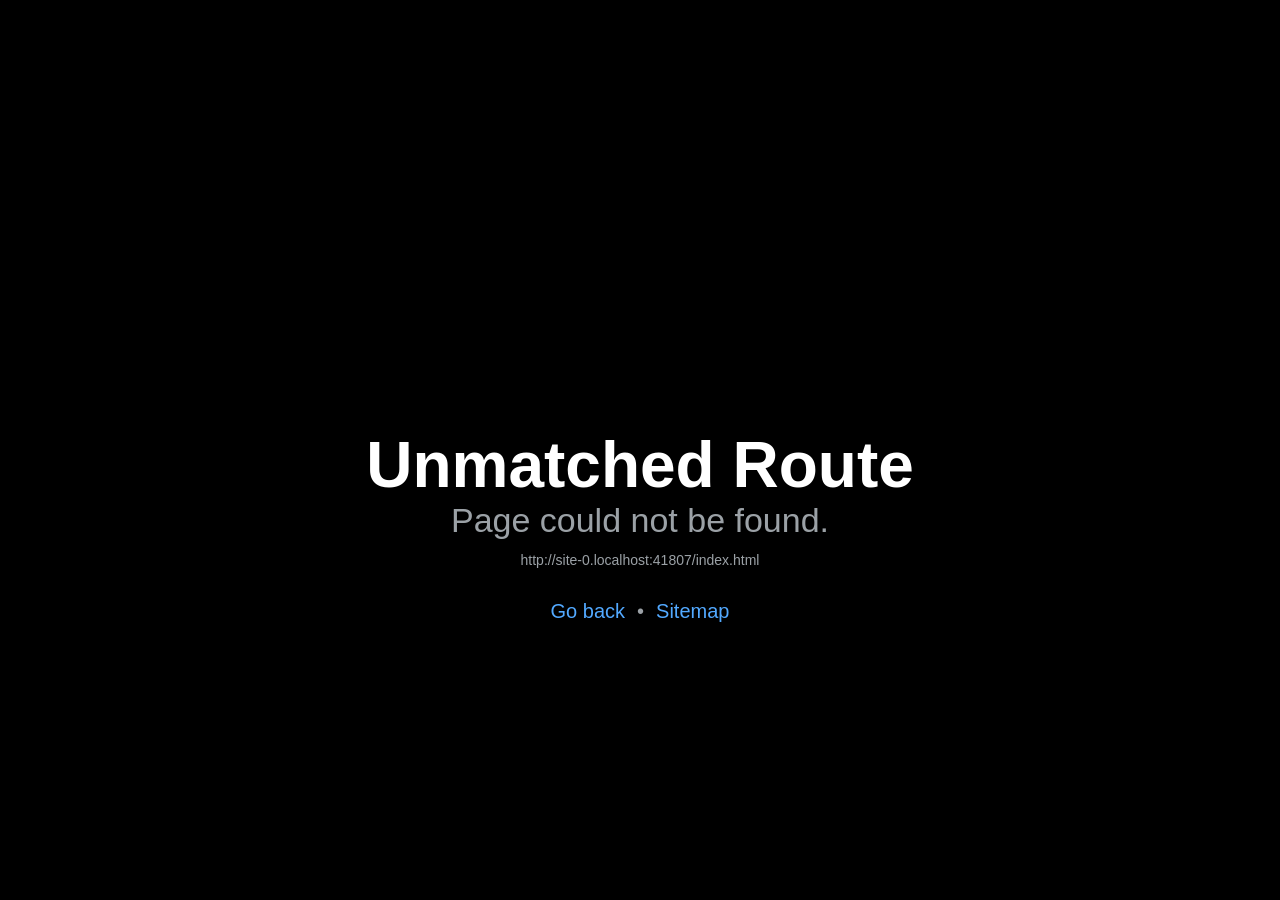
==== index.html @ dd610643 "Updates" ====
<!DOCTYPE html><html  lang="en"><head><title data-rh="true">Little Oak Childminding | Registered childminder in Dublin area</title><meta data-rh="true" name="description" content="Little Oak Childminding: nurturing childminding with clear routines, outdoor play, and open communication. Dublin area."/><meta data-rh="true" property="og:type" content="website"/><meta data-rh="true" property="og:title" content="Little Oak Childminding | Registered childminder in Dublin area"/><meta data-rh="true" property="og:description" content="Little Oak Childminding: nurturing childminding with clear routines, outdoor play, and open communication. Dublin area."/><meta data-rh="true" property="og:url" content="https://vaidehi-ram.github.io/vaidehi-ram/"/><meta data-rh="true" property="og:site_name" content="Little Oak Childminding"/><meta data-rh="true" name="twitter:card" content="summary_large_image"/><meta data-rh="true" name="twitter:title" content="Little Oak Childminding | Registered childminder in Dublin area"/><meta data-rh="true" name="twitter:description" content="Little Oak Childminding: nurturing childminding with clear routines, outdoor play, and open communication. Dublin area."/><link data-rh="true" rel="preconnect" href="https://fonts.googleapis.com"/><link data-rh="true" rel="preconnect" href="https://fonts.gstatic.com" crossOrigin="anonymous"/><link data-rh="true" href="https://fonts.googleapis.com/css2?family=Fraunces:ital,opsz,wght@0,9..144,500;0,9..144,600;0,9..144,700;1,9..144,400&amp;family=Plus+Jakarta+Sans:ital,wght@0,400;0,500;0,600;0,700;1,400&amp;display=swap" rel="stylesheet"/><link data-rh="true" rel="canonical" href="https://vaidehi-ram.github.io/vaidehi-ram/"/><meta charSet="utf-8"/><meta name="viewport" content="width=device-width, initial-scale=1, shrink-to-fit=no"/><meta http-equiv="X-UA-Compatible" content="IE=edge"/><style id="expo-reset">#root,body,html{height:100%}body{overflow:hidden}#root{display:flex}</style><style id="react-native-stylesheet">[stylesheet-group="0"]{}
body{margin:0;}
button::-moz-focus-inner,input::-moz-focus-inner{border:0;padding:0;}
html{-ms-text-size-adjust:100%;-webkit-text-size-adjust:100%;-webkit-tap-highlight-color:rgba(0,0,0,0);}
input::-webkit-search-cancel-button,input::-webkit-search-decoration,input::-webkit-search-results-button,input::-webkit-search-results-decoration{display:none;}
[stylesheet-group="1"]{}
.css-11aywtz{-moz-appearance:textfield;-webkit-appearance:none;background-color:rgba(0,0,0,0.00);border-bottom-left-radius:0px;border-bottom-right-radius:0px;border-top-left-radius:0px;border-top-right-radius:0px;border:0 solid black;box-sizing:border-box;font:14px -apple-system,BlinkMacSystemFont,"Segoe UI",Roboto,Helvetica,Arial,sans-serif;margin:0px;padding:0px;resize:none;}
.css-146c3p1{background-color:rgba(0,0,0,0.00);border:0 solid black;box-sizing:border-box;color:rgba(0,0,0,1.00);display:inline;font:14px -apple-system,BlinkMacSystemFont,"Segoe UI",Roboto,Helvetica,Arial,sans-serif;list-style:none;margin:0px;padding:0px;position:relative;text-align:start;text-decoration:none;white-space:pre-wrap;word-wrap:break-word;}
.css-1jxf684{background-color:rgba(0,0,0,0.00);border:0 solid black;box-sizing:border-box;color:inherit;display:inline;font:inherit;list-style:none;margin:0px;padding:0px;position:relative;text-align:inherit;text-decoration:none;white-space:inherit;word-wrap:break-word;}
.css-9pa8cd{bottom:0px;height:100%;left:0px;opacity:0;position:absolute;right:0px;top:0px;width:100%;z-index:-1;}
.css-g5y9jx{align-content:flex-start;align-items:stretch;background-color:rgba(0,0,0,0.00);border:0 solid black;box-sizing:border-box;display:flex;flex-basis:auto;flex-direction:column;flex-shrink:0;list-style:none;margin:0px;min-height:0px;min-width:0px;padding:0px;position:relative;text-decoration:none;z-index:0;}
[stylesheet-group="2"]{}
.r-11mg6pl{border-bottom-color:rgba(255,255,255,1.00);border-left-color:rgba(255,255,255,1.00);border-right-color:rgba(255,255,255,1.00);border-top-color:rgba(255,255,255,1.00);}
.r-13awgt0{flex:1;}
.r-1awa8pu{border-bottom-color:rgba(101,119,134,1.00);border-left-color:rgba(101,119,134,1.00);border-right-color:rgba(101,119,134,1.00);border-top-color:rgba(101,119,134,1.00);}
.r-1bq2mok{margin:3px;}
.r-1d4xg89{border-bottom-color:rgba(170,184,194,1.00);border-left-color:rgba(170,184,194,1.00);border-right-color:rgba(170,184,194,1.00);border-top-color:rgba(170,184,194,1.00);}
.r-1dzdj1l{border-bottom-left-radius:10px;border-bottom-right-radius:10px;border-top-left-radius:10px;border-top-right-radius:10px;}
.r-1f0042m{border-bottom-left-radius:5px;border-bottom-right-radius:5px;border-top-left-radius:5px;border-top-right-radius:5px;}
.r-1j16mh1{border-bottom-left-radius:100%;border-bottom-right-radius:100%;border-top-left-radius:100%;border-top-right-radius:100%;}
.r-1jkafct{border-bottom-left-radius:2px;border-bottom-right-radius:2px;border-top-left-radius:2px;border-top-right-radius:2px;}
.r-1jyn79y{border-bottom-color:rgba(0,150,136,1.00);border-left-color:rgba(0,150,136,1.00);border-right-color:rgba(0,150,136,1.00);border-top-color:rgba(0,150,136,1.00);}
.r-1pcd2l5{padding:20px;}
.r-1phboty{border-bottom-style:solid;border-left-style:solid;border-right-style:solid;border-top-style:solid;}
.r-1q9bdsx{border-bottom-left-radius:12px;border-bottom-right-radius:12px;border-top-left-radius:12px;border-top-right-radius:12px;}
.r-1qsk4np{overflow-x:clip;overflow-y:clip;}
.r-1rvyss1{border-bottom-color:rgba(255,255,255,0.20);border-left-color:rgba(255,255,255,0.20);border-right-color:rgba(255,255,255,0.20);border-top-color:rgba(255,255,255,0.20);}
.r-1sp51qo{padding:10px;}
.r-1udh08x{overflow-x:hidden;overflow-y:hidden;}
.r-1uu6nss{padding:5px;}
.r-1xfd6ze{border-bottom-left-radius:8px;border-bottom-right-radius:8px;border-top-left-radius:8px;border-top-right-radius:8px;}
.r-4a18lf{border-bottom-color:rgba(255,0,0,1.00);border-left-color:rgba(255,0,0,1.00);border-right-color:rgba(255,0,0,1.00);border-top-color:rgba(255,0,0,1.00);}
.r-60ke3l{border-bottom-color:rgba(0,128,0,1.00);border-left-color:rgba(0,128,0,1.00);border-right-color:rgba(0,128,0,1.00);border-top-color:rgba(0,128,0,1.00);}
.r-6t2glc{border-bottom-left-radius:40px;border-bottom-right-radius:40px;border-top-left-radius:40px;border-top-right-radius:40px;}
.r-9x6qib{border-bottom-color:rgba(204,214,221,1.00);border-left-color:rgba(204,214,221,1.00);border-right-color:rgba(204,214,221,1.00);border-top-color:rgba(204,214,221,1.00);}
.r-crgep1{margin:0px;}
.r-d045u9{border-bottom-width:2px;border-left-width:2px;border-right-width:2px;border-top-width:2px;}
.r-d23pfw{padding:24px;}
.r-edyy15{padding:8px;}
.r-fx7oqy{border-bottom-color:rgba(0,0,255,1.00);border-left-color:rgba(0,0,255,1.00);border-right-color:rgba(0,0,255,1.00);border-top-color:rgba(0,0,255,1.00);}
.r-krxsd3{display:-webkit-box;}
.r-rs99b7{border-bottom-width:1px;border-left-width:1px;border-right-width:1px;border-top-width:1px;}
.r-t60dpp{padding:0px;}
.r-wg31gx{border-bottom-color:rgba(49,53,56,1.00);border-left-color:rgba(49,53,56,1.00);border-right-color:rgba(49,53,56,1.00);border-top-color:rgba(49,53,56,1.00);}
.r-xoduu5{display:inline-flex;}
.r-ywje51{margin:auto;}
.r-z2wwpe{border-bottom-left-radius:4px;border-bottom-right-radius:4px;border-top-left-radius:4px;border-top-right-radius:4px;}
[stylesheet-group="2.1"]{}
.r-11f147o{padding-bottom:8px;padding-top:8px;}
.r-11gswi8{padding-left:3px;padding-right:3px;}
.r-17q4wm6{margin-left:5px;margin-right:5px;}
.r-184id4b{margin-bottom:12px;margin-top:12px;}
.r-1d7mnkm{padding-bottom:15px;padding-top:15px;}
.r-1e084wi{padding-left:0px;padding-right:0px;}
.r-1mmae3n{padding-bottom:12px;padding-top:12px;}
.r-1ntr0p{padding-left:5px;padding-right:5px;}
.r-1rsorjc{padding-left:36px;padding-right:36px;}
.r-1yd117h{padding-bottom:7px;padding-top:7px;}
.r-3o4zer{padding-left:12px;padding-right:12px;}
.r-cxgwc0{padding-left:24px;padding-right:24px;}
.r-f8sm7e{margin-left:auto;margin-right:auto;}
.r-is05cd{padding-left:8px;padding-right:8px;}
.r-jdiy1a{margin-left:11px;margin-right:11px;}
.r-jusfrs{margin-left:12px;margin-right:12px;}
.r-n5f61p{margin-bottom:3px;margin-top:3px;}
.r-n7gxbd{padding-left:4px;padding-right:4px;}
.r-u9wvl5{padding-left:20px;padding-right:20px;}
.r-ugi1tw{padding-left:5%;padding-right:5%;}
.r-w7s2jr{padding-bottom:16px;padding-top:16px;}
.r-ytbthy{padding-bottom:10px;padding-top:10px;}
[stylesheet-group="2.2"]{}
.r-10s2tm5{left:0%;}
.r-16o8guy{right:100%;}
.r-1a11zyx{margin-right:12px;}
.r-1cwvpvk{margin-left:12px;}
.r-1e97lx8{margin-right:3px;}
.r-1euzeng{padding-left:24px;}
.r-1g4tz6n{margin-right:-14.5px;}
.r-1h31txp{padding-right:16px;}
.r-1lhn9r{margin-left:-14.5px;}
.r-1sqnqi2{margin-left:3px;}
.r-1vl2501{padding-right:24px;}
.r-9mo606{margin-right:10px;}
.r-c59us2{left:-3px;}
.r-dqe1q{right:0%;}
.r-qb41rp{margin-right:5px;}
.r-rci37q{left:100%;}
.r-uhung1{margin-left:10px;}
.r-vpmibe{right:-3px;}
.r-w67my2{padding-left:16px;}
.r-wizibn{margin-left:5px;}
[stylesheet-group="3"]{}
.r-105ug2t{pointer-events:auto!important;}
.r-10ptun7{height:16px;}
.r-10v3vxq{transform:scaleX(-1);}
.r-10x49cs{font-size:10px;}
.r-10xqauy{padding-top:env(safe-area-inset-top);}
.r-11j9u27{visibility:hidden;}
.r-11mpjr4{background-color:rgba(223,223,223,1.00);}
.r-11udlyb{background-color:rgba(0,150,136,1.00);}
.r-11v9fek{min-width:180px;}
.r-11yh6sk{overflow-x:hidden;}
.r-12f6czt{top:17px;}
.r-12vffkv>* {pointer-events:auto;}
.r-12vffkv{pointer-events:none!important;}
.r-135wba7{line-height:24px;}
.r-13aq9py{animation-name:r-1iq689l;}
.r-13qz1uu{width:100%;}
.r-13tjlyg{transition-duration:0.1s;}
.r-1472mwg{height:24px;}
.r-14gqq1x{margin-top:4px;}
.r-14lw9ot{background-color:rgba(255,255,255,1.00);}
.r-14sbq61{background-color:rgba(33,150,243,1.00);}
.r-150rngu{-webkit-overflow-scrolling:touch;}
.r-16y2uox{flex-grow:1;}
.r-173mn98{align-self:flex-end;}
.r-173mzie{transform:scaleY(-1);}
.r-1777fci{justify-content:center;}
.r-17bb2tj{animation-duration:0.75s;}
.r-17leim2{background-repeat:repeat;}
.r-17s6mgv{justify-content:flex-end;}
.r-17tb59b{opacity:0.7;}
.r-17tloay{opacity:0.6;}
.r-17u3ijr{background-color:rgba(155,161,166,0.27);}
.r-184en5c{z-index:1;}
.r-18nhz7w{top:-3px;}
.r-18u1ve8{color:rgba(255,255,255,0.40);}
.r-18u37iz{flex-direction:row;}
.r-19oahor{font-size:64px;}
.r-19wmn03{width:20px;}
.r-19z077z{touch-action:none;}
.r-1a2p6p6{-webkit-text-decoration-style:solid;text-decoration-style:solid;}
.r-1abnn5w{animation-play-state:paused;}
.r-1acpoxo{width:36px;}
.r-1aiqnjv{font-family:monospace,monospace;}
.r-1aockid{width:40px;}
.r-1awozwy{align-items:center;}
.r-1ay1djp{animation-duration:1s;}
.r-1b43r93{font-size:14px;}
.r-1c6unfx{forced-color-adjust:none;}
.r-1c85bru{width:270px;}
.r-1cmwbt1{gap:8px;}
.r-1d2f490{left:0px;}
.r-1d5kdc7{flex-direction:column-reverse;}
.r-1ddef8g{-webkit-text-decoration-line:underline;text-decoration-line:underline;}
.r-1dernwh{height:70%;}
.r-1ei5mc7{cursor:inherit;}
.r-1enofrn{font-size:12px;}
.r-1euycsn{flex-direction:row-reverse;}
.r-1ewcgjf{box-shadow:0px 1px 3px rgba(0,0,0,0.5);}
.r-1ff274t{text-align:right;}
.r-1ffj0ar{background-color:rgba(0,0,0,0.40);}
.r-1g80hic{opacity:0.8;}
.r-1ge9hsw{max-width:960px;}
.r-1ghxqbu{font-variant:tabular-nums;}
.r-1h0z5md{justify-content:flex-start;}
.r-1h2t8mc{width:0px;}
.r-1habvwh{align-items:flex-start;}
.r-1i10wst{font-size:18px;}
.r-1i6wzkk{-moz-transition-property:opacity;-webkit-transition-property:opacity;transition-property:opacity;}
.r-1i71y14{gap:14px;}
.r-1ikidpy{letter-spacing:0.5px;}
.r-1iln25a{word-wrap:normal;}
.r-1inkyih{font-size:17px;}
.r-1iusvr4{flex-basis:0px;}
.r-1janqcz{width:16px;}
.r-1jkjb{margin-left:8px;}
.r-1kb76zh{margin-right:8px;}
.r-1kfrs79{font-weight:600;}
.r-1kihuf0{align-self:center;}
.r-1ld3bg{top:-4px;}
.r-1ldzwu0{animation-timing-function:linear;}
.r-1loqt21{cursor:pointer;}
.r-1mlwlqe{flex-basis:auto;}
.r-1mrlafo{background-position:0;}
.r-1muvv40{animation-iteration-count:infinite;}
.r-1niwhzg{background-color:rgba(0,0,0,0.00);}
.r-1nlw0im{bottom:8px;}
.r-1no09lo{margin-top:28px;}
.r-1nxhmzv{margin-bottom:28px;}
.r-1ny4l3l{outline-style:none;}
.r-1ocf4r9{scroll-snap-type:y mandatory;}
.r-1onu96p{border-curve:continuous;}
.r-1oszu61{align-items:stretch;}
.r-1otgn73{touch-action:manipulation;}
.r-1p0dtai{bottom:0px;}
.r-1pi2tsx{height:100%;}
.r-1pm8pkb{font-family:Courier;}
.r-1qd0xha{font-family:-apple-system,BlinkMacSystemFont,"Segoe UI",Roboto,Helvetica,Arial,sans-serif;}
.r-1qulhi1{animation-name:r-1pzkwqh;}
.r-1r4fvd0{color:rgba(82,169,255,1.00);}
.r-1r74h94{left:8px;}
.r-1r8g8re{height:36px;}
.r-1rnoaur{overflow-y:auto;}
.r-1sg8ghl{z-index:1000;}
.r-1ssbvtb{gap:12px;}
.r-1sxrcry{background-size:auto;}
.r-1udbk01{text-overflow:ellipsis;}
.r-1ui5ee8{font-size:32px;}
.r-1vr29t4{font-weight:800;}
.r-1w2pmg{height:0px;}
.r-1w6e6rj{flex-wrap:wrap;}
.r-1wbh5a2{flex-shrink:1;}
.r-1wtj0ep{justify-content:space-between;}
.r-1wyyakw{z-index:-1;}
.r-1xcajam{position:fixed;}
.r-1xnzce8{-moz-user-select:text;-webkit-user-select:text;user-select:text;}
.r-1xpsq9i{box-shadow:0px 3px 3px rgba(0, 0, 0, 0.33);}
.r-1xzupcd{width:13px;}
.r-1yef0xd{animation-name:r-11cv4x;}
.r-2eszeu::-webkit-scrollbar{display:none}
.r-2eszeu{scrollbar-width:none;}
.r-30o5oe{-moz-appearance:none;-ms-appearance:none;-webkit-appearance:none;appearance:none;}
.r-356f0p{letter-spacing:0.35px;}
.r-3mc0re{right:8px;}
.r-3s2u2q{white-space:nowrap;}
.r-417010{z-index:0;}
.r-4gszlv{background-size:cover;}
.r-4v7adb{height:5px;}
.r-5oul0u{margin-bottom:8px;}
.r-60vfwk{min-width:1px;}
.r-633pao>* {pointer-events:none;}
.r-633pao{pointer-events:none!important;}
.r-6dt33c{opacity:1;}
.r-6gpygo{margin-bottom:12px;}
.r-6taxm2:-ms-input-placeholder{color:var(--placeholderTextColor);opacity:1;}
.r-6taxm2::-moz-placeholder{color:var(--placeholderTextColor);opacity:1;}
.r-6taxm2::-webkit-input-placeholder{color:var(--placeholderTextColor);opacity:1;}
.r-6taxm2::placeholder{color:var(--placeholderTextColor);opacity:1;}
.r-726pan{width:31px;}
.r-76blku{height:21px;}
.r-7cikom{font-size:inherit;}
.r-7q8q6z{cursor:default;}
.r-8akbws{-webkit-box-orient:vertical;}
.r-8ay8q1{letter-spacing:0.1px;}
.r-97e31f{padding-bottom:env(safe-area-inset-bottom);}
.r-9daxd3{animation-duration:250ms;}
.r-adyw6z{font-size:20px;}
.r-agouwx{transform:translateZ(0);}
.r-ah5dr5>* {pointer-events:none;}
.r-ah5dr5{pointer-events:auto!important;}
.r-aruset{font-weight:200;}
.r-bi4vy9{transform:translateY(100%);}
.r-bt1l66{min-height:20px;}
.r-buy8e9{overflow-y:hidden;}
.r-bv2aro{padding-left:env(safe-area-inset-left);}
.r-c68hjy{color:rgba(161,161,161,1.00);}
.r-cpa5s6{scroll-snap-align:start;}
.r-cqee49{color:rgba(0,0,0,1.00);}
.r-dkge59{background-color:rgba(170,184,194,1.00);}
.r-dnmrzs{max-width:100%;}
.r-eafdt9{transition-duration:0.15s;}
.r-ebwn4k{animation-name:r-q67da2;}
.r-ehq7j7{background-size:contain;}
.r-eqz5dr{flex-direction:column;}
.r-eu3ka{height:40px;}
.r-fdjqy7{text-align:left;}
.r-g3mlsw{animation-name:r-t2lo5v;}
.r-ghxds0{transform:translateY(0%);}
.r-gtdqiz{position:-webkit-sticky;position:sticky;}
.r-h0d30l{height:28px;}
.r-hxflta{padding-right:env(safe-area-inset-right);}
.r-icoktb{opacity:0.5;}
.r-ipm5af{top:0px;}
.r-jwli3a{color:rgba(255,255,255,1.00);}
.r-k200y{align-self:flex-start;}
.r-kemksi{background-color:rgba(0,0,0,1.00);}
.r-kizejy{color:rgba(155,161,166,1.00);}
.r-knv0ih{margin-top:8px;}
.r-leqjx2{animation-timing-function:cubic-bezier(0.215, 0.61, 0.355, 1);}
.r-lltvgl{overflow-x:auto;}
.r-lpb231{height:168px;}
.r-lrsllp{width:24px;}
.r-lrvibr{-moz-user-select:none;-webkit-user-select:none;user-select:none;}
.r-majxgm{font-weight:500;}
.r-mfh4gg{scroll-snap-type:x mandatory;}
.r-mhe3cw{z-index:10;}
.r-mro3nb{background-color:rgba(21,23,24,1.00);}
.r-n6v787{font-size:13px;}
.r-o4n3w5{width:23px;}
.r-orgf3d{opacity:0;}
.r-q4m81j{text-align:center;}
.r-qfi6ny{top:30000px;}
.r-qklmqi{border-bottom-width:1px;}
.r-qn3fzs{padding-bottom:24px;}
.r-rjixqe{line-height:20px;}
.r-rs94m5{background-image:url("[data-uri]");}
.r-s62m2j{animation-timing-function:cubic-bezier(0.47, 0, 0.745, 0.715);}
.r-sfbmgh{z-index:9999;}
.r-so7y2g{line-height:64px;}
.r-tsynxw{text-transform:uppercase;}
.r-u6sd8q{background-repeat:no-repeat;}
.r-u8s1d{position:absolute;}
.r-u92y06{background-color:rgba(255,165,0,1.00);}
.r-ubezar{font-size:16px;}
.r-uho16t{font-size:34px;}
.r-vacyoi{padding-bottom:64px;}
.r-van48c{caret-color:transparent;}
.r-vboj7i{top:-7px;}
.r-vvn4in{background-position:center;}
.r-vw2c0b{font-weight:bold;}
.r-wfqgy4{transition-duration:100ms;}
.r-ws9h79{left:4px;}
.r-x11e5r{font-family:SFMono-Regular, Menlo, Monaco, Consolas, "Liberation Mono", "Courier New", monospace;}
.r-x3cy2q{background-size:100% 100%;}
.r-xx3c9p{animation-name:r-imtty0;}
.r-y7v2we{background-color:rgba(32,36,37,1.00);}
.r-z80fyv{height:20px;}
.r-zchlnj{right:0px;}
.r-zz5t5d{font-size:28px;}
@-webkit-keyframes r-11cv4x{0%{transform:rotate(0deg);}100%{transform:rotate(360deg);}}
@-webkit-keyframes r-1iq689l{0%{transform:translateY(0%);}100%{transform:translateY(100%);}}
@-webkit-keyframes r-1pzkwqh{0%{transform:translateY(100%);}100%{transform:translateY(0%);}}
@-webkit-keyframes r-imtty0{0%{opacity:0;}100%{opacity:1;}}
@-webkit-keyframes r-q67da2{0%{transform:translateX(-100%);}100%{transform:translateX(400%);}}
@-webkit-keyframes r-t2lo5v{0%{opacity:1;}100%{opacity:0;}}
@keyframes r-11cv4x{0%{transform:rotate(0deg);}100%{transform:rotate(360deg);}}
@keyframes r-1iq689l{0%{transform:translateY(0%);}100%{transform:translateY(100%);}}
@keyframes r-1pzkwqh{0%{transform:translateY(100%);}100%{transform:translateY(0%);}}
@keyframes r-imtty0{0%{opacity:0;}100%{opacity:1;}}
@keyframes r-q67da2{0%{transform:translateX(-100%);}100%{transform:translateX(400%);}}
@keyframes r-t2lo5v{0%{opacity:1;}100%{opacity:0;}}</style><script type="module">globalThis.__EXPO_ROUTER_HYDRATE__=true;</script><link rel="preload" href="/_expo/static/css/web-e93a62e540fe90e5c963449902acff8a.css" as="style"><link rel="stylesheet" href="/_expo/static/css/web-e93a62e540fe90e5c963449902acff8a.css"><link rel="icon" href="/favicon.ico" /></head><body><div id="root"><div class="css-g5y9jx r-13awgt0"><!--$--><div class="css-g5y9jx r-13awgt0"><div style="position:absolute;left:0;right:0;top:0;bottom:0;pointer-events:none;visibility:hidden"></div><div class="css-g5y9jx r-13awgt0"><div class="css-g5y9jx r-13awgt0 r-1p0dtai r-1d2f490 r-u8s1d r-zchlnj r-ipm5af" style="background-color:rgba(242,242,242,1.00);display:flex"><div class="css-g5y9jx r-13awgt0"><div class="css-g5y9jx r-13awgt0"><!--$--><div class="css-g5y9jx from-sunshine/10 via-cream to-babySky/15 min-h-full flex-1 bg-gradient-to-b"><div class="css-g5y9jx r-150rngu r-eqz5dr r-16y2uox r-1wbh5a2 r-11yh6sk r-1rnoaur r-agouwx flex-1"><div class="css-g5y9jx" style="flex-grow:1"><div class="css-g5y9jx w-full"><div class="css-g5y9jx h-2.5 w-full flex-row"><div class="css-g5y9jx bg-sunshine flex-1"></div><div class="css-g5y9jx bg-crayonCoral flex-1"></div><div class="css-g5y9jx bg-babySky flex-1"></div><div class="css-g5y9jx bg-crayonLilac flex-1"></div><div class="css-g5y9jx bg-crayonGrass flex-1"></div><div class="css-g5y9jx bg-crayonPink flex-1"></div></div><div class="css-g5y9jx border-babySky/30 flex-row items-center justify-center gap-3 border-b bg-cream px-3 py-1.5"><div dir="auto" class="css-146c3p1 text-sm">🧸</div><div dir="auto" class="css-146c3p1 font-body text-ink-600 text-xs font-semibold tracking-wide">Little learners welcome here</div><div dir="auto" class="css-146c3p1 text-sm">🌈</div></div></div><div class="css-g5y9jx relative overflow-hidden from-blush-50 via-cream to-babySky/15 bg-gradient-to-b pb-16 pt-10 md:pb-24 md:pt-14"><div class="css-g5y9jx pointer-events-none absolute inset-0"><div class="css-g5y9jx bg-sunshine/30 absolute -right-24 -top-32 h-80 w-80 rounded-full blur-3xl"></div><div class="css-g5y9jx bg-crayonLilac/35 absolute -bottom-32 -left-28 h-80 w-80 rounded-full blur-3xl"></div><div class="css-g5y9jx bg-babySky/40 absolute bottom-20 right-[8%] h-56 w-56 rounded-full blur-2xl md:right-[18%]"></div><div class="css-g5y9jx bg-crayonPink/25 absolute left-[20%] top-24 h-24 w-24 rounded-full md:left-[28%]"></div></div><div class="css-g5y9jx relative z-10 mx-auto w-full max-w-6xl flex-col px-5 md:flex-row md:items-center md:gap-14 md:px-10"><div class="css-g5y9jx flex-1"><div class="css-g5y9jx mb-4 flex-row flex-wrap items-center gap-2 self-start"><div class="css-g5y9jx border-sunshine/60 bg-white/95 rounded-full border-2 px-4 py-2 shadow-lift"><div dir="auto" class="css-146c3p1 font-body text-crayonCoral text-xs font-bold uppercase tracking-[0.2em]">Little Oak Childminding</div></div><div dir="auto" class="css-146c3p1 text-lg">🌳</div></div><div dir="auto" class="css-146c3p1 font-body text-ink-700 mb-4 text-lg font-medium italic leading-snug md:text-xl">“<!-- -->Warm, reliable care in a home-from-home setting<!-- -->”</div><div dir="auto" class="css-146c3p1 font-display text-ink-900 mb-2 text-[2.4rem] font-bold leading-[1.05] tracking-tight md:text-5xl lg:text-[3.4rem]"><span class="css-1jxf684 text-ink-900">Calm, </span><span class="css-1jxf684 text-crayonCoral">joyful</span><span class="css-1jxf684 text-ink-900"> days for </span><span class="css-1jxf684 text-babySky">little</span><span class="css-1jxf684 text-ink-900"> </span><span class="css-1jxf684 text-sage-deep">learners</span></div><div class="css-g5y9jx mb-7 mt-3 max-w-xl flex-row flex-wrap gap-2"><div class="css-g5y9jx bg-sunshine/45 border-sunshine/80 rounded-xl border px-3 py-1.5"><div dir="auto" class="css-146c3p1 font-body text-ink-900 text-xs font-bold">🏠 Home setting</div></div><div class="css-g5y9jx bg-crayonGrass/35 border-crayonGrass rounded-xl border px-3 py-1.5"><div dir="auto" class="css-146c3p1 font-body text-ink-900 text-xs font-bold">🎨 Play-led days</div></div></div><div dir="auto" class="css-146c3p1 font-body text-ink-700 mb-9 max-w-xl text-base leading-relaxed md:text-lg">Home-based childminding with gentle structure, outdoor play, and partnership with families. Spaces limited—say hello to check availability.</div><div class="css-g5y9jx flex-col gap-3 self-start"><button role="button" tabindex="0" class="css-g5y9jx r-1loqt21 r-1otgn73 border-ink-900/10 rounded-2xl border-b-4 border-b-crayonCoral bg-crayonCoral px-9 py-4 shadow-playful active:opacity-90 web:transition-transform web:hover:scale-[1.02]" type="button"><div dir="auto" class="css-146c3p1 font-body text-center text-base font-bold text-white">Contact me</div></button><div dir="auto" class="css-146c3p1 font-body text-ink-500 max-w-xs pl-1 text-sm">Usually replies within one business day</div></div></div><div class="css-g5y9jx relative mt-14 hidden min-h-[400px] w-full flex-1 md:mt-0 md:flex"><div class="css-g5y9jx border-sunshine/50 from-sunshine/40 to-crayonPink/30 shadow-playful absolute right-2 top-8 z-0 h-40 w-40 rotate-6 rounded-3xl border-4 border-dashed bg-gradient-to-br md:right-12 md:top-10"></div><div class="css-g5y9jx border-crayonCoral/30 from-white to-babySky/15 shadow-card absolute right-0 top-6 z-20 w-[92%] rounded-[2rem] border-2 bg-white/95 p-7 shadow-lift backdrop-blur-xl web:hover:-translate-y-1 web:transition-transform web:duration-300 md:top-10 md:w-[85%]"><div dir="auto" class="css-146c3p1 mb-3 text-4xl">🏠</div><div dir="auto" class="css-146c3p1 font-display text-ink-900 mb-2 text-xl font-bold">Snug as a bug</div><div dir="auto" class="css-146c3p1 font-body text-ink-700 text-sm leading-relaxed">A calm home rhythm: snacks, stories, cosy corners, and room to zoom around when energy is high.</div><div class="css-g5y9jx bg-crayonGrass/40 border-crayonGrass mt-5 flex-row flex-wrap gap-2 self-start rounded-2xl border px-3 py-2.5"><div dir="auto" class="css-146c3p1 text-base">🧺</div><div dir="auto" class="css-146c3p1 font-body text-ink-900 text-xs font-bold">Messy play welcome · easy wash-down floors</div></div></div><div class="css-g5y9jx border-sunshine bg-sunshine/90 absolute bottom-4 left-0 z-10 w-[62%] rounded-2xl border-4 border-white p-4 shadow-card web:hover:-translate-y-0.5 web:transition-transform md:bottom-8"><div dir="auto" class="css-146c3p1 font-body text-ink-900 text-[11px] font-bold uppercase tracking-[0.2em]">Vibe check</div><div dir="auto" class="css-146c3p1 font-display text-ink-900 mt-1.5 text-lg font-bold">Happy, fed &amp; tucked-in calm</div></div></div></div></div><div class="css-g5y9jx relative z-20 -mt-6 px-5 pb-2 md:-mt-8 md:px-10"><div class="css-g5y9jx pointer-events-none absolute -left-6 top-1/3 h-24 w-24 rounded-full bg-crayonCoral/25 blur-2xl"></div><div class="css-g5y9jx pointer-events-none absolute -right-4 bottom-8 h-20 w-20 rounded-full bg-babySky/40 blur-2xl"></div><div class="css-g5y9jx border-sunshine/70 shadow-playful mx-auto max-w-6xl overflow-hidden rounded-[2rem] border-4 bg-white shadow-card md:rounded-[2.5rem]"><div class="css-g5y9jx from-sunshine/25 via-babySky/20 to-crayonLilac/25 border-b border-white/50 bg-gradient-to-br px-5 py-7 md:flex-row md:items-center md:gap-12 md:px-12 md:py-10"><div class="css-g5y9jx mb-8 items-center md:mb-0 md:w-[260px] md:shrink-0 md:items-center"><div class="css-g5y9jx items-center "><div class="css-g5y9jx rounded-[2rem] border-b-4 border-l-4 border-r-4 border-t-4 border-b-crayonGrass border-l-crayonPink border-r-babySky border-t-sunshine bg-white p-1.5 shadow-playful"><div class="css-g5y9jx overflow-hidden rounded-3xl bg-white" style="width:220px;height:220px"><div data-expoimage="true" class="css-g5y9jx" style="overflow-x:hidden;overflow-y:hidden;width:220px;height:220px"></div></div></div><div dir="auto" class="css-146c3p1 font-body text-crayonCoral mt-4 max-w-[16rem] text-center text-sm font-bold">Nice to meet you!</div></div></div><div class="css-g5y9jx min-w-0 flex-1"><div class="css-g5y9jx mb-3 flex-row flex-wrap items-center gap-2"><div dir="auto" class="css-146c3p1 text-xl">🧒</div><div class="css-g5y9jx rounded-full bg-crayonCoral/15 border-crayonCoral/40 border px-3 py-1"><div dir="auto" class="css-146c3p1 font-body text-crayonCoral text-xs font-bold uppercase tracking-[0.18em]">Meet your childminder</div></div></div><div dir="auto" class="css-146c3p1 font-display text-ink-900 text-[2rem] font-bold leading-tight tracking-tight md:text-[2.35rem]">Hi, I&#x27;m <!-- -->Vaidehi</div><div dir="auto" class="css-146c3p1 font-body text-ink-700 mt-2 text-base font-medium leading-relaxed md:text-lg">Childminder · Home-based care · Early years</div><div class="css-g5y9jx mt-6 flex-row flex-wrap gap-2"><div class="css-g5y9jx rounded-full border px-3.5 py-2 bg-sunshine/35 border-sunshine text-ink-800"><div dir="auto" class="css-146c3p1 font-body text-xs font-bold">🧸 Play &amp; creativity</div></div><div class="css-g5y9jx rounded-full border px-3.5 py-2 bg-babySky/35 border-babySky text-ink-800"><div dir="auto" class="css-146c3p1 font-body text-xs font-bold">🌳 Outdoor time</div></div><div class="css-g5y9jx rounded-full border px-3.5 py-2 bg-crayonLilac/40 border-crayonLilac text-ink-800"><div dir="auto" class="css-146c3p1 font-body text-xs font-bold">📚 Stories &amp; songs</div></div></div></div></div></div></div><div class="css-g5y9jx from-babySky/10 to-crayonPink/15 bg-gradient-to-b px-0 pb-16 pt-10 md:px-0 md:pb-24"><div class="css-g5y9jx border-sunshine/50 -mt-12 overflow-hidden rounded-t-[2rem] border-4 border-dashed bg-white/98 px-5 pt-14 shadow-card backdrop-blur-md md:-mt-16 md:rounded-t-5xl md:px-10 md:pt-16"><div class="css-g5y9jx mb-2 flex-row items-center justify-center gap-2"><div dir="auto" class="css-146c3p1 text-lg">✅</div><div dir="auto" class="css-146c3p1 font-body text-crayonCoral text-xs font-bold uppercase tracking-[0.25em]">Safety &amp; trust</div></div><div class="css-g5y9jx mb-10 items-center px-1 "><div class="css-g5y9jx mb-3 rounded-full border-2 border-sunshine/70 bg-white/95 px-3.5 py-1.5 shadow-lift backdrop-blur-md self-center"><div dir="auto" class="css-146c3p1 font-body text-crayonCoral text-center text-xs font-bold uppercase tracking-[0.22em]">Credentials</div></div><div dir="auto" class="css-146c3p1 font-display text-ink-900 max-w-4xl text-3xl font-bold leading-tight tracking-tight md:text-[2.35rem] text-center">Peace of mind</div><div class="css-g5y9jx mt-4 h-1.5 w-16 rounded-full bg-gradient-to-r from-crayonCoral via-sunshine to-babySky self-center"></div><div dir="auto" class="css-146c3p1 font-body text-ink-500 mt-4 max-w-2xl text-base leading-relaxed md:text-lg text-center">Clear, honest status on the qualifications families ask about first.</div></div><div class="css-g5y9jx flex-col gap-5 md:flex-row md:flex-wrap md:justify-center md:gap-5"><div class="css-g5y9jx flex-1 overflow-hidden rounded-3xl border-2 border-ink-900/[0.04] shadow-lift web:transition-transform web:duration-300 web:hover:-translate-y-1 md:min-w-[260px] md:max-w-[300px] bg-white"><div class="css-g5y9jx h-2 w-full bg-sunshine"></div><div class="css-g5y9jx p-5 md:p-6"><div dir="auto" class="css-146c3p1 mb-1 text-3xl">🛡️</div><div dir="auto" class="css-146c3p1 font-display text-ink-900 mb-3 text-lg font-bold">Garda Vetting</div><div class="css-g5y9jx mb-3 max-w-fit self-start rounded-full border-2 px-3 py-1 bg-sunshine/35 text-ink-900 border-sunshine"><div dir="auto" class="css-146c3p1 font-body text-xs font-bold uppercase tracking-wide">Pending</div></div><div dir="auto" class="css-146c3p1 font-body text-ink-700 text-sm leading-relaxed">Application in progress</div></div></div><div class="css-g5y9jx flex-1 overflow-hidden rounded-3xl border-2 border-ink-900/[0.04] shadow-lift web:transition-transform web:duration-300 web:hover:-translate-y-1 md:min-w-[260px] md:max-w-[300px] bg-white"><div class="css-g5y9jx h-2 w-full bg-sunshine"></div><div class="css-g5y9jx p-5 md:p-6"><div dir="auto" class="css-146c3p1 mb-1 text-3xl">⛑️</div><div dir="auto" class="css-146c3p1 font-display text-ink-900 mb-3 text-lg font-bold">Paediatric First Aid</div><div class="css-g5y9jx mb-3 max-w-fit self-start rounded-full border-2 px-3 py-1 bg-sunshine/35 text-ink-900 border-sunshine"><div dir="auto" class="css-146c3p1 font-body text-xs font-bold uppercase tracking-wide">Pending</div></div><div dir="auto" class="css-146c3p1 font-body text-ink-700 text-sm leading-relaxed">Course scheduled</div></div></div><div class="css-g5y9jx flex-1 overflow-hidden rounded-3xl border-2 border-ink-900/[0.04] shadow-lift web:transition-transform web:duration-300 web:hover:-translate-y-1 md:min-w-[260px] md:max-w-[300px] bg-white"><div class="css-g5y9jx h-2 w-full bg-crayonLilac"></div><div class="css-g5y9jx p-5 md:p-6"><div dir="auto" class="css-146c3p1 mb-1 text-3xl">📋</div><div dir="auto" class="css-146c3p1 font-display text-ink-900 mb-3 text-lg font-bold">Tusla Registered</div><div class="css-g5y9jx mb-3 max-w-fit self-start rounded-full border-2 px-3 py-1 bg-crayonLilac/30 text-ink-800 border-crayonLilac"><div dir="auto" class="css-146c3p1 font-body text-xs font-bold uppercase tracking-wide">If applicable</div></div><div dir="auto" class="css-146c3p1 font-body text-ink-700 text-sm leading-relaxed">Status per current registration</div></div></div></div></div></div><div class="css-g5y9jx from-sunshine/20 via-cream to-crayonLilac/20 bg-gradient-to-b px-5 py-16"><div class="css-g5y9jx mx-auto w-full max-w-6xl"><div class="css-g5y9jx mb-10 items-center px-1 "><div class="css-g5y9jx mb-3 rounded-full border-2 border-sunshine/70 bg-white/95 px-3.5 py-1.5 shadow-lift backdrop-blur-md self-center"><div dir="auto" class="css-146c3p1 font-body text-crayonCoral text-center text-xs font-bold uppercase tracking-[0.22em]">Families</div></div><div dir="auto" class="css-146c3p1 font-display text-ink-900 max-w-4xl text-3xl font-bold leading-tight tracking-tight md:text-[2.35rem] text-center">Kind words from families</div><div class="css-g5y9jx mt-4 h-1.5 w-16 rounded-full bg-gradient-to-r from-crayonCoral via-sunshine to-babySky self-center"></div><div dir="auto" class="css-146c3p1 font-body text-ink-500 mt-4 max-w-2xl text-base leading-relaxed md:text-lg text-center">Swipe sideways to read more. Replace copy in `testimonials.json` anytime.</div></div><div class="css-g5y9jx r-150rngu r-18u37iz r-16y2uox r-1wbh5a2 r-lltvgl r-buy8e9 r-agouwx r-mfh4gg r-2eszeu"><div class="css-g5y9jx r-18u37iz" style="gap:16px;padding-right:8px;padding-left:8px"><div class="css-g5y9jx r-cpa5s6"><div class="css-g5y9jx" style="width:-48px"><div class="css-g5y9jx border-babySky/50 from-white/98 to-babySky/10 shadow-card relative w-full shrink-0 overflow-hidden rounded-3xl border-2 bg-gradient-to-b p-6 shadow-lift backdrop-blur-sm web:transition-all web:duration-300 web:hover:-translate-y-1 web:hover:shadow-card md:min-w-0 md:flex-1"><div dir="auto" class="css-146c3p1 font-display text-blush-200 pointer-events-none absolute -left-1 -top-2 text-7xl font-bold leading-none">“</div><div class="css-g5y9jx relative"><div dir="auto" class="css-146c3p1 mb-3 text-sm tracking-wide text-crayonCoral">★★★★★</div><div dir="auto" class="css-146c3p1 font-body text-ink-800 relative z-10 mb-5 text-base leading-relaxed md:text-[17px]">Our little one always comes home happy and settled. Communication is clear and the home feels warm and safe.</div><div class="css-g5y9jx border-ink-900/8 border-t border-dotted pt-4"><div dir="auto" class="css-146c3p1 font-display text-ink-900 text-sm font-bold">S. K.</div><div dir="auto" class="css-146c3p1 font-body text-ink-500 mt-0.5 text-sm">Parent of a preschooler</div></div></div></div></div></div><div class="css-g5y9jx r-cpa5s6"><div class="css-g5y9jx" style="width:-48px"><div class="css-g5y9jx border-babySky/50 from-white/98 to-babySky/10 shadow-card relative w-full shrink-0 overflow-hidden rounded-3xl border-2 bg-gradient-to-b p-6 shadow-lift backdrop-blur-sm web:transition-all web:duration-300 web:hover:-translate-y-1 web:hover:shadow-card md:min-w-0 md:flex-1"><div dir="auto" class="css-146c3p1 font-display text-blush-200 pointer-events-none absolute -left-1 -top-2 text-7xl font-bold leading-none">“</div><div class="css-g5y9jx relative"><div dir="auto" class="css-146c3p1 mb-3 text-sm tracking-wide text-crayonCoral">★★★★★</div><div dir="auto" class="css-146c3p1 font-body text-ink-800 relative z-10 mb-5 text-base leading-relaxed md:text-[17px]">Flexible, kind, and professional. Knowing vetting and training were in progress was explained honestly—we appreciated that transparency.</div><div class="css-g5y9jx border-ink-900/8 border-t border-dotted pt-4"><div dir="auto" class="css-146c3p1 font-display text-ink-900 text-sm font-bold">M. &amp; L. R.</div><div dir="auto" class="css-146c3p1 font-body text-ink-500 mt-0.5 text-sm">Parents of twins</div></div></div></div></div></div><div class="css-g5y9jx r-cpa5s6"><div class="css-g5y9jx" style="width:-48px"><div class="css-g5y9jx border-babySky/50 from-white/98 to-babySky/10 shadow-card relative w-full shrink-0 overflow-hidden rounded-3xl border-2 bg-gradient-to-b p-6 shadow-lift backdrop-blur-sm web:transition-all web:duration-300 web:hover:-translate-y-1 web:hover:shadow-card md:min-w-0 md:flex-1"><div dir="auto" class="css-146c3p1 font-display text-blush-200 pointer-events-none absolute -left-1 -top-2 text-7xl font-bold leading-none">“</div><div class="css-g5y9jx relative"><div dir="auto" class="css-146c3p1 mb-3 text-sm tracking-wide text-crayonCoral">★★★★★</div><div dir="auto" class="css-146c3p1 font-body text-ink-800 relative z-10 mb-5 text-base leading-relaxed md:text-[17px]">Outdoor time, routines, and plenty of cuddles. Exactly the calm environment we hoped for.</div><div class="css-g5y9jx border-ink-900/8 border-t border-dotted pt-4"><div dir="auto" class="css-146c3p1 font-display text-ink-900 text-sm font-bold">A. D.</div><div dir="auto" class="css-146c3p1 font-body text-ink-500 mt-0.5 text-sm">Parent of a toddler</div></div></div></div></div></div></div></div></div></div><div class="css-g5y9jx from-mint/50 to-crayonLilac/15 bg-gradient-to-b px-5 py-16 md:px-10 md:py-24"><div class="css-g5y9jx border-babySky/40 shadow-card relative mx-auto w-full max-w-6xl overflow-hidden rounded-[2rem] border-4 border-dashed bg-white/95 shadow-lift backdrop-blur-sm md:rounded-[2.5rem] md:flex-row"><div class="css-g5y9jx from-crayonGrass/25 via-mint/40 to-sunshine/20 relative flex-1 bg-gradient-to-br px-8 py-10 md:max-w-[44%] md:p-12"><div class="css-g5y9jx bg-sunshine/40 pointer-events-none absolute -left-12 top-10 h-32 w-32 rounded-full blur-2xl"></div><div class="css-g5y9jx relative"><div class="css-g5y9jx mb-5 flex-row items-center gap-2"><div dir="auto" class="css-146c3p1 text-3xl">📖</div><div dir="auto" class="css-146c3p1 font-body text-sage-deep text-sm font-bold uppercase tracking-widest">Our story</div></div><div class="css-g5y9jx mb-10 items-start px-1 !mb-6"><div class="css-g5y9jx mb-3 rounded-full border-2 border-sunshine/70 bg-white/95 px-3.5 py-1.5 shadow-lift backdrop-blur-md self-start"><div dir="auto" class="css-146c3p1 font-body text-crayonCoral text-center text-xs font-bold uppercase tracking-[0.22em]">Meet me</div></div><div dir="auto" class="css-146c3p1 font-display text-ink-900 max-w-4xl text-3xl font-bold leading-tight tracking-tight md:text-[2.35rem] text-left">Why I love childminding</div><div class="css-g5y9jx mt-4 h-1.5 w-16 rounded-full bg-gradient-to-r from-crayonCoral via-sunshine to-babySky self-start"></div></div><div dir="auto" class="css-146c3p1 font-display text-ink-900 text-xl font-semibold leading-snug md:text-2xl">Children remind us to notice the small wonders—a robin in the garden, the first successful pour from a jug, a new friendship over shared blocks. Supporting those moments in a calm, predictable environment is what drew me to childminding.</div></div></div><div class="css-g5y9jx border-t-sage-muted/40 from-blush-50/80 relative flex-1 border-t bg-gradient-to-b to-white px-8 py-10 md:border-l md:border-t-0 md:p-12"><div class="css-g5y9jx bg-crayonPink/30 absolute right-8 top-10 h-28 w-28 rounded-full blur-2xl"></div><div class="css-g5y9jx relative"><div dir="auto" class="css-146c3p1 font-body text-ink-800 mb-6 text-base leading-relaxed last:mb-0 md:text-[17px] md:leading-8">I plan gentle rhythms for the day: time outdoors, shared meals, stories, and plenty of space for unstructured play. You will get honest updates and practical tips so we stay aligned on sleep, meals, and developmental leaps.</div><div dir="auto" class="css-146c3p1 font-body text-ink-800 mb-6 text-base leading-relaxed last:mb-0 md:text-[17px] md:leading-8">Families trust me because I communicate early, listen well, and treat every child as an individual. I would love to meet you and learn how we can support your little one.</div></div></div></div></div><div class="css-g5y9jx from-babySky/15 via-white to-sunshine/15 bg-gradient-to-b px-5 py-16 md:px-10 md:py-24"><div class="css-g5y9jx mx-auto w-full max-w-3xl"><div class="css-g5y9jx mb-10 items-center px-1 "><div class="css-g5y9jx mb-3 rounded-full border-2 border-sunshine/70 bg-white/95 px-3.5 py-1.5 shadow-lift backdrop-blur-md self-center"><div dir="auto" class="css-146c3p1 font-body text-crayonCoral text-center text-xs font-bold uppercase tracking-[0.22em]">FAQ</div></div><div dir="auto" class="css-146c3p1 font-display text-ink-900 max-w-4xl text-3xl font-bold leading-tight tracking-tight md:text-[2.35rem] text-center">Questions parents ask</div><div class="css-g5y9jx mt-4 h-1.5 w-16 rounded-full bg-gradient-to-r from-crayonCoral via-sunshine to-babySky self-center"></div></div><div class="css-g5y9jx flex-col gap-4"><div class="css-g5y9jx border-white/90 flex-row gap-4 overflow-hidden rounded-3xl border bg-white/90 p-5 shadow-lift backdrop-blur-md web:transition-transform web:duration-300 web:hover:-translate-y-0.5 md:gap-6 md:p-7"><div class="css-g5y9jx from-sunshine to-crayonCoral mt-0.5 h-12 w-12 shrink-0 items-center justify-center rounded-2xl border-2 border-white bg-gradient-to-br shadow-playful"><div dir="auto" class="css-146c3p1 font-display text-sm font-bold text-white">1</div></div><div class="css-g5y9jx min-w-0 flex-1"><div dir="auto" class="css-146c3p1 font-display text-ink-900 mb-2 text-lg font-bold">What ages do you take?</div><div dir="auto" class="css-146c3p1 font-body text-ink-600 text-base leading-relaxed">Typically early years; enquiries welcome so we can confirm fit based on current ratios and registration.</div></div></div><div class="css-g5y9jx border-white/90 flex-row gap-4 overflow-hidden rounded-3xl border bg-white/90 p-5 shadow-lift backdrop-blur-md web:transition-transform web:duration-300 web:hover:-translate-y-0.5 md:gap-6 md:p-7"><div class="css-g5y9jx from-sunshine to-crayonCoral mt-0.5 h-12 w-12 shrink-0 items-center justify-center rounded-2xl border-2 border-white bg-gradient-to-br shadow-playful"><div dir="auto" class="css-146c3p1 font-display text-sm font-bold text-white">2</div></div><div class="css-g5y9jx min-w-0 flex-1"><div dir="auto" class="css-146c3p1 font-display text-ink-900 mb-2 text-lg font-bold">What are your hours?</div><div dir="auto" class="css-146c3p1 font-body text-ink-600 text-base leading-relaxed">Core hours are agreed per family—share your schedule when you get in touch and we can see if it works.</div></div></div><div class="css-g5y9jx border-white/90 flex-row gap-4 overflow-hidden rounded-3xl border bg-white/90 p-5 shadow-lift backdrop-blur-md web:transition-transform web:duration-300 web:hover:-translate-y-0.5 md:gap-6 md:p-7"><div class="css-g5y9jx from-sunshine to-crayonCoral mt-0.5 h-12 w-12 shrink-0 items-center justify-center rounded-2xl border-2 border-white bg-gradient-to-br shadow-playful"><div dir="auto" class="css-146c3p1 font-display text-sm font-bold text-white">3</div></div><div class="css-g5y9jx min-w-0 flex-1"><div dir="auto" class="css-146c3p1 font-display text-ink-900 mb-2 text-lg font-bold">Do you offer part-time places?</div><div dir="auto" class="css-146c3p1 font-body text-ink-600 text-base leading-relaxed">Yes, when available. Part-time contracts depend on how sessions align with other families.</div></div></div><div class="css-g5y9jx border-white/90 flex-row gap-4 overflow-hidden rounded-3xl border bg-white/90 p-5 shadow-lift backdrop-blur-md web:transition-transform web:duration-300 web:hover:-translate-y-0.5 md:gap-6 md:p-7"><div class="css-g5y9jx from-sunshine to-crayonCoral mt-0.5 h-12 w-12 shrink-0 items-center justify-center rounded-2xl border-2 border-white bg-gradient-to-br shadow-playful"><div dir="auto" class="css-146c3p1 font-display text-sm font-bold text-white">4</div></div><div class="css-g5y9jx min-w-0 flex-1"><div dir="auto" class="css-146c3p1 font-display text-ink-900 mb-2 text-lg font-bold">How do you handle settling in?</div><div dir="auto" class="css-146c3p1 font-body text-ink-600 text-base leading-relaxed">Gradual settling with short visits where possible, clear handover notes, and open communication so your child feels secure.</div></div></div></div></div></div><div class="css-g5y9jx from-ink-950 to-ink-900 bg-gradient-to-b px-5 pb-14 pt-0 md:px-10"><div class="css-g5y9jx mb-8 w-full flex-row"><div class="css-g5y9jx bg-sunshine h-1.5 flex-1"></div><div class="css-g5y9jx bg-crayonCoral h-1.5 flex-1"></div><div class="css-g5y9jx bg-babySky h-1.5 flex-1"></div><div class="css-g5y9jx bg-crayonLilac h-1.5 flex-1"></div><div class="css-g5y9jx bg-crayonGrass h-1.5 flex-1"></div><div class="css-g5y9jx bg-crayonPink h-1.5 flex-1"></div></div><div class="css-g5y9jx mx-auto w-full max-w-6xl"><div dir="auto" class="css-146c3p1 mb-2 text-center text-3xl">🧸</div><div dir="auto" class="css-146c3p1 font-display mb-1 text-center text-2xl font-bold text-white">Get in touch</div><div dir="auto" class="css-146c3p1 font-body text-ink-400 mb-10 text-center text-base">Little Oak Childminding<!-- --> · <!-- -->Dublin area</div><div class="css-g5y9jx mb-10 flex-row flex-wrap items-center justify-center gap-3"><button role="button" tabindex="0" class="css-g5y9jx r-1loqt21 r-1otgn73 border-sunshine/40 bg-crayonCoral/20 active:bg-crayonCoral/30 rounded-full border-2 px-4 py-2.5" type="button"><div dir="auto" class="css-146c3p1 font-body text-center text-sm font-bold text-white">hello@example.com</div></button><button role="button" tabindex="0" class="css-g5y9jx r-1loqt21 r-1otgn73 border-sunshine/40 bg-crayonCoral/20 active:bg-crayonCoral/30 rounded-full border-2 px-4 py-2.5" type="button"><div dir="auto" class="css-146c3p1 font-body text-center text-sm font-bold text-white">+353 00 000 0000</div></button></div><div dir="auto" class="css-146c3p1 font-body text-center text-xs text-white/45">© 2026 Little Oak Childminding. All rights reserved.</div></div></div></div></div></div><!--/$--></div></div></div></div></div><!--/$--></div></div><script src="/_expo/static/js/web/entry-9a5c263da43b147bf7427184f99fc5ea.js" defer></script>
</body></html>
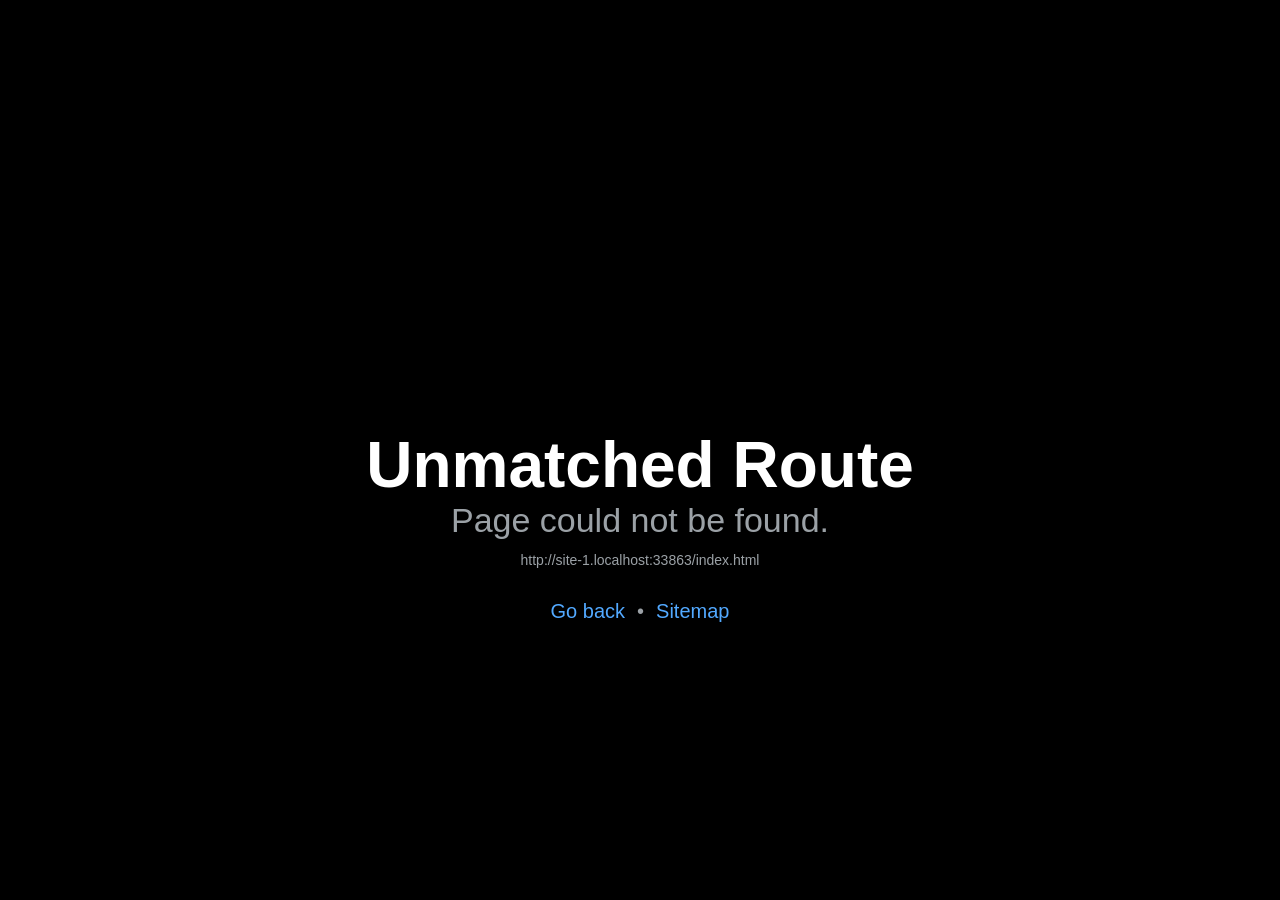
==== commit 3056b732: "Updates" ====
--- a/index.html
+++ b/index.html
@@ -1,4 +1,4 @@
-<!DOCTYPE html><html  lang="en"><head><title data-rh="true">Little Oak Childminding | Registered childminder in Dublin area</title><meta data-rh="true" name="description" content="Little Oak Childminding: nurturing childminding with clear routines, outdoor play, and open communication. Dublin area."/><meta data-rh="true" property="og:type" content="website"/><meta data-rh="true" property="og:title" content="Little Oak Childminding | Registered childminder in Dublin area"/><meta data-rh="true" property="og:description" content="Little Oak Childminding: nurturing childminding with clear routines, outdoor play, and open communication. Dublin area."/><meta data-rh="true" property="og:url" content="https://vaidehi-ram.github.io/vaidehi-ram/"/><meta data-rh="true" property="og:site_name" content="Little Oak Childminding"/><meta data-rh="true" name="twitter:card" content="summary_large_image"/><meta data-rh="true" name="twitter:title" content="Little Oak Childminding | Registered childminder in Dublin area"/><meta data-rh="true" name="twitter:description" content="Little Oak Childminding: nurturing childminding with clear routines, outdoor play, and open communication. Dublin area."/><link data-rh="true" rel="preconnect" href="https://fonts.googleapis.com"/><link data-rh="true" rel="preconnect" href="https://fonts.gstatic.com" crossOrigin="anonymous"/><link data-rh="true" href="https://fonts.googleapis.com/css2?family=Fraunces:ital,opsz,wght@0,9..144,500;0,9..144,600;0,9..144,700;1,9..144,400&amp;family=Plus+Jakarta+Sans:ital,wght@0,400;0,500;0,600;0,700;1,400&amp;display=swap" rel="stylesheet"/><link data-rh="true" rel="canonical" href="https://vaidehi-ram.github.io/vaidehi-ram/"/><meta charSet="utf-8"/><meta name="viewport" content="width=device-width, initial-scale=1, shrink-to-fit=no"/><meta http-equiv="X-UA-Compatible" content="IE=edge"/><style id="expo-reset">#root,body,html{height:100%}body{overflow:hidden}#root{display:flex}</style><style id="react-native-stylesheet">[stylesheet-group="0"]{}
+<!DOCTYPE html><html  lang="en"><head><title data-rh="true">Vaidehi Ramakrishnan | Registered childminder in Kildare area</title><meta data-rh="true" name="description" content="Vaidehi Ramakrishnan: nurturing childminding with clear routines, outdoor play, and open communication. Kildare area."/><meta data-rh="true" property="og:type" content="website"/><meta data-rh="true" property="og:title" content="Vaidehi Ramakrishnan | Registered childminder in Kildare area"/><meta data-rh="true" property="og:description" content="Vaidehi Ramakrishnan: nurturing childminding with clear routines, outdoor play, and open communication. Kildare area."/><meta data-rh="true" property="og:url" content="https://vaidehiram.com/"/><meta data-rh="true" property="og:site_name" content="Vaidehi Ramakrishnan"/><meta data-rh="true" name="twitter:card" content="summary_large_image"/><meta data-rh="true" name="twitter:title" content="Vaidehi Ramakrishnan | Registered childminder in Kildare area"/><meta data-rh="true" name="twitter:description" content="Vaidehi Ramakrishnan: nurturing childminding with clear routines, outdoor play, and open communication. Kildare area."/><link data-rh="true" rel="preconnect" href="https://fonts.googleapis.com"/><link data-rh="true" rel="preconnect" href="https://fonts.gstatic.com" crossOrigin="anonymous"/><link data-rh="true" href="https://fonts.googleapis.com/css2?family=Fraunces:ital,opsz,wght@0,9..144,500;0,9..144,600;0,9..144,700;1,9..144,400&amp;family=Plus+Jakarta+Sans:ital,wght@0,400;0,500;0,600;0,700;1,400&amp;display=swap" rel="stylesheet"/><link data-rh="true" rel="canonical" href="https://vaidehiram.com/"/><meta charSet="utf-8"/><meta name="viewport" content="width=device-width, initial-scale=1, shrink-to-fit=no"/><meta http-equiv="X-UA-Compatible" content="IE=edge"/><style id="expo-reset">#root,body,html{height:100%}body{overflow:hidden}#root{display:flex}</style><style id="react-native-stylesheet">[stylesheet-group="0"]{}
 body{margin:0;}
 button::-moz-focus-inner,input::-moz-focus-inner{border:0;padding:0;}
 html{-ms-text-size-adjust:100%;-webkit-text-size-adjust:100%;-webkit-tap-highlight-color:rgba(0,0,0,0);}
@@ -319,5 +319,5 @@
 @keyframes r-1pzkwqh{0%{transform:translateY(100%);}100%{transform:translateY(0%);}}
 @keyframes r-imtty0{0%{opacity:0;}100%{opacity:1;}}
 @keyframes r-q67da2{0%{transform:translateX(-100%);}100%{transform:translateX(400%);}}
-@keyframes r-t2lo5v{0%{opacity:1;}100%{opacity:0;}}</style><script type="module">globalThis.__EXPO_ROUTER_HYDRATE__=true;</script><link rel="preload" href="/_expo/static/css/web-e93a62e540fe90e5c963449902acff8a.css" as="style"><link rel="stylesheet" href="/_expo/static/css/web-e93a62e540fe90e5c963449902acff8a.css"><link rel="icon" href="/favicon.ico" /></head><body><div id="root"><div class="css-g5y9jx r-13awgt0"><!--$--><div class="css-g5y9jx r-13awgt0"><div style="position:absolute;left:0;right:0;top:0;bottom:0;pointer-events:none;visibility:hidden"></div><div class="css-g5y9jx r-13awgt0"><div class="css-g5y9jx r-13awgt0 r-1p0dtai r-1d2f490 r-u8s1d r-zchlnj r-ipm5af" style="background-color:rgba(242,242,242,1.00);display:flex"><div class="css-g5y9jx r-13awgt0"><div class="css-g5y9jx r-13awgt0"><!--$--><div class="css-g5y9jx from-sunshine/10 via-cream to-babySky/15 min-h-full flex-1 bg-gradient-to-b"><div class="css-g5y9jx r-150rngu r-eqz5dr r-16y2uox r-1wbh5a2 r-11yh6sk r-1rnoaur r-agouwx flex-1"><div class="css-g5y9jx" style="flex-grow:1"><div class="css-g5y9jx w-full"><div class="css-g5y9jx h-2.5 w-full flex-row"><div class="css-g5y9jx bg-sunshine flex-1"></div><div class="css-g5y9jx bg-crayonCoral flex-1"></div><div class="css-g5y9jx bg-babySky flex-1"></div><div class="css-g5y9jx bg-crayonLilac flex-1"></div><div class="css-g5y9jx bg-crayonGrass flex-1"></div><div class="css-g5y9jx bg-crayonPink flex-1"></div></div><div class="css-g5y9jx border-babySky/30 flex-row items-center justify-center gap-3 border-b bg-cream px-3 py-1.5"><div dir="auto" class="css-146c3p1 text-sm">🧸</div><div dir="auto" class="css-146c3p1 font-body text-ink-600 text-xs font-semibold tracking-wide">Little learners welcome here</div><div dir="auto" class="css-146c3p1 text-sm">🌈</div></div></div><div class="css-g5y9jx relative overflow-hidden from-blush-50 via-cream to-babySky/15 bg-gradient-to-b pb-16 pt-10 md:pb-24 md:pt-14"><div class="css-g5y9jx pointer-events-none absolute inset-0"><div class="css-g5y9jx bg-sunshine/30 absolute -right-24 -top-32 h-80 w-80 rounded-full blur-3xl"></div><div class="css-g5y9jx bg-crayonLilac/35 absolute -bottom-32 -left-28 h-80 w-80 rounded-full blur-3xl"></div><div class="css-g5y9jx bg-babySky/40 absolute bottom-20 right-[8%] h-56 w-56 rounded-full blur-2xl md:right-[18%]"></div><div class="css-g5y9jx bg-crayonPink/25 absolute left-[20%] top-24 h-24 w-24 rounded-full md:left-[28%]"></div></div><div class="css-g5y9jx relative z-10 mx-auto w-full max-w-6xl flex-col px-5 md:flex-row md:items-center md:gap-14 md:px-10"><div class="css-g5y9jx flex-1"><div class="css-g5y9jx mb-4 flex-row flex-wrap items-center gap-2 self-start"><div class="css-g5y9jx border-sunshine/60 bg-white/95 rounded-full border-2 px-4 py-2 shadow-lift"><div dir="auto" class="css-146c3p1 font-body text-crayonCoral text-xs font-bold uppercase tracking-[0.2em]">Little Oak Childminding</div></div><div dir="auto" class="css-146c3p1 text-lg">🌳</div></div><div dir="auto" class="css-146c3p1 font-body text-ink-700 mb-4 text-lg font-medium italic leading-snug md:text-xl">“<!-- -->Warm, reliable care in a home-from-home setting<!-- -->”</div><div dir="auto" class="css-146c3p1 font-display text-ink-900 mb-2 text-[2.4rem] font-bold leading-[1.05] tracking-tight md:text-5xl lg:text-[3.4rem]"><span class="css-1jxf684 text-ink-900">Calm, </span><span class="css-1jxf684 text-crayonCoral">joyful</span><span class="css-1jxf684 text-ink-900"> days for </span><span class="css-1jxf684 text-babySky">little</span><span class="css-1jxf684 text-ink-900"> </span><span class="css-1jxf684 text-sage-deep">learners</span></div><div class="css-g5y9jx mb-7 mt-3 max-w-xl flex-row flex-wrap gap-2"><div class="css-g5y9jx bg-sunshine/45 border-sunshine/80 rounded-xl border px-3 py-1.5"><div dir="auto" class="css-146c3p1 font-body text-ink-900 text-xs font-bold">🏠 Home setting</div></div><div class="css-g5y9jx bg-crayonGrass/35 border-crayonGrass rounded-xl border px-3 py-1.5"><div dir="auto" class="css-146c3p1 font-body text-ink-900 text-xs font-bold">🎨 Play-led days</div></div></div><div dir="auto" class="css-146c3p1 font-body text-ink-700 mb-9 max-w-xl text-base leading-relaxed md:text-lg">Home-based childminding with gentle structure, outdoor play, and partnership with families. Spaces limited—say hello to check availability.</div><div class="css-g5y9jx flex-col gap-3 self-start"><button role="button" tabindex="0" class="css-g5y9jx r-1loqt21 r-1otgn73 border-ink-900/10 rounded-2xl border-b-4 border-b-crayonCoral bg-crayonCoral px-9 py-4 shadow-playful active:opacity-90 web:transition-transform web:hover:scale-[1.02]" type="button"><div dir="auto" class="css-146c3p1 font-body text-center text-base font-bold text-white">Contact me</div></button><div dir="auto" class="css-146c3p1 font-body text-ink-500 max-w-xs pl-1 text-sm">Usually replies within one business day</div></div></div><div class="css-g5y9jx relative mt-14 hidden min-h-[400px] w-full flex-1 md:mt-0 md:flex"><div class="css-g5y9jx border-sunshine/50 from-sunshine/40 to-crayonPink/30 shadow-playful absolute right-2 top-8 z-0 h-40 w-40 rotate-6 rounded-3xl border-4 border-dashed bg-gradient-to-br md:right-12 md:top-10"></div><div class="css-g5y9jx border-crayonCoral/30 from-white to-babySky/15 shadow-card absolute right-0 top-6 z-20 w-[92%] rounded-[2rem] border-2 bg-white/95 p-7 shadow-lift backdrop-blur-xl web:hover:-translate-y-1 web:transition-transform web:duration-300 md:top-10 md:w-[85%]"><div dir="auto" class="css-146c3p1 mb-3 text-4xl">🏠</div><div dir="auto" class="css-146c3p1 font-display text-ink-900 mb-2 text-xl font-bold">Snug as a bug</div><div dir="auto" class="css-146c3p1 font-body text-ink-700 text-sm leading-relaxed">A calm home rhythm: snacks, stories, cosy corners, and room to zoom around when energy is high.</div><div class="css-g5y9jx bg-crayonGrass/40 border-crayonGrass mt-5 flex-row flex-wrap gap-2 self-start rounded-2xl border px-3 py-2.5"><div dir="auto" class="css-146c3p1 text-base">🧺</div><div dir="auto" class="css-146c3p1 font-body text-ink-900 text-xs font-bold">Messy play welcome · easy wash-down floors</div></div></div><div class="css-g5y9jx border-sunshine bg-sunshine/90 absolute bottom-4 left-0 z-10 w-[62%] rounded-2xl border-4 border-white p-4 shadow-card web:hover:-translate-y-0.5 web:transition-transform md:bottom-8"><div dir="auto" class="css-146c3p1 font-body text-ink-900 text-[11px] font-bold uppercase tracking-[0.2em]">Vibe check</div><div dir="auto" class="css-146c3p1 font-display text-ink-900 mt-1.5 text-lg font-bold">Happy, fed &amp; tucked-in calm</div></div></div></div></div><div class="css-g5y9jx relative z-20 -mt-6 px-5 pb-2 md:-mt-8 md:px-10"><div class="css-g5y9jx pointer-events-none absolute -left-6 top-1/3 h-24 w-24 rounded-full bg-crayonCoral/25 blur-2xl"></div><div class="css-g5y9jx pointer-events-none absolute -right-4 bottom-8 h-20 w-20 rounded-full bg-babySky/40 blur-2xl"></div><div class="css-g5y9jx border-sunshine/70 shadow-playful mx-auto max-w-6xl overflow-hidden rounded-[2rem] border-4 bg-white shadow-card md:rounded-[2.5rem]"><div class="css-g5y9jx from-sunshine/25 via-babySky/20 to-crayonLilac/25 border-b border-white/50 bg-gradient-to-br px-5 py-7 md:flex-row md:items-center md:gap-12 md:px-12 md:py-10"><div class="css-g5y9jx mb-8 items-center md:mb-0 md:w-[260px] md:shrink-0 md:items-center"><div class="css-g5y9jx items-center "><div class="css-g5y9jx rounded-[2rem] border-b-4 border-l-4 border-r-4 border-t-4 border-b-crayonGrass border-l-crayonPink border-r-babySky border-t-sunshine bg-white p-1.5 shadow-playful"><div class="css-g5y9jx overflow-hidden rounded-3xl bg-white" style="width:220px;height:220px"><div data-expoimage="true" class="css-g5y9jx" style="overflow-x:hidden;overflow-y:hidden;width:220px;height:220px"></div></div></div><div dir="auto" class="css-146c3p1 font-body text-crayonCoral mt-4 max-w-[16rem] text-center text-sm font-bold">Nice to meet you!</div></div></div><div class="css-g5y9jx min-w-0 flex-1"><div class="css-g5y9jx mb-3 flex-row flex-wrap items-center gap-2"><div dir="auto" class="css-146c3p1 text-xl">🧒</div><div class="css-g5y9jx rounded-full bg-crayonCoral/15 border-crayonCoral/40 border px-3 py-1"><div dir="auto" class="css-146c3p1 font-body text-crayonCoral text-xs font-bold uppercase tracking-[0.18em]">Meet your childminder</div></div></div><div dir="auto" class="css-146c3p1 font-display text-ink-900 text-[2rem] font-bold leading-tight tracking-tight md:text-[2.35rem]">Hi, I&#x27;m <!-- -->Vaidehi</div><div dir="auto" class="css-146c3p1 font-body text-ink-700 mt-2 text-base font-medium leading-relaxed md:text-lg">Childminder · Home-based care · Early years</div><div class="css-g5y9jx mt-6 flex-row flex-wrap gap-2"><div class="css-g5y9jx rounded-full border px-3.5 py-2 bg-sunshine/35 border-sunshine text-ink-800"><div dir="auto" class="css-146c3p1 font-body text-xs font-bold">🧸 Play &amp; creativity</div></div><div class="css-g5y9jx rounded-full border px-3.5 py-2 bg-babySky/35 border-babySky text-ink-800"><div dir="auto" class="css-146c3p1 font-body text-xs font-bold">🌳 Outdoor time</div></div><div class="css-g5y9jx rounded-full border px-3.5 py-2 bg-crayonLilac/40 border-crayonLilac text-ink-800"><div dir="auto" class="css-146c3p1 font-body text-xs font-bold">📚 Stories &amp; songs</div></div></div></div></div></div></div><div class="css-g5y9jx from-babySky/10 to-crayonPink/15 bg-gradient-to-b px-0 pb-16 pt-10 md:px-0 md:pb-24"><div class="css-g5y9jx border-sunshine/50 -mt-12 overflow-hidden rounded-t-[2rem] border-4 border-dashed bg-white/98 px-5 pt-14 shadow-card backdrop-blur-md md:-mt-16 md:rounded-t-5xl md:px-10 md:pt-16"><div class="css-g5y9jx mb-2 flex-row items-center justify-center gap-2"><div dir="auto" class="css-146c3p1 text-lg">✅</div><div dir="auto" class="css-146c3p1 font-body text-crayonCoral text-xs font-bold uppercase tracking-[0.25em]">Safety &amp; trust</div></div><div class="css-g5y9jx mb-10 items-center px-1 "><div class="css-g5y9jx mb-3 rounded-full border-2 border-sunshine/70 bg-white/95 px-3.5 py-1.5 shadow-lift backdrop-blur-md self-center"><div dir="auto" class="css-146c3p1 font-body text-crayonCoral text-center text-xs font-bold uppercase tracking-[0.22em]">Credentials</div></div><div dir="auto" class="css-146c3p1 font-display text-ink-900 max-w-4xl text-3xl font-bold leading-tight tracking-tight md:text-[2.35rem] text-center">Peace of mind</div><div class="css-g5y9jx mt-4 h-1.5 w-16 rounded-full bg-gradient-to-r from-crayonCoral via-sunshine to-babySky self-center"></div><div dir="auto" class="css-146c3p1 font-body text-ink-500 mt-4 max-w-2xl text-base leading-relaxed md:text-lg text-center">Clear, honest status on the qualifications families ask about first.</div></div><div class="css-g5y9jx flex-col gap-5 md:flex-row md:flex-wrap md:justify-center md:gap-5"><div class="css-g5y9jx flex-1 overflow-hidden rounded-3xl border-2 border-ink-900/[0.04] shadow-lift web:transition-transform web:duration-300 web:hover:-translate-y-1 md:min-w-[260px] md:max-w-[300px] bg-white"><div class="css-g5y9jx h-2 w-full bg-sunshine"></div><div class="css-g5y9jx p-5 md:p-6"><div dir="auto" class="css-146c3p1 mb-1 text-3xl">🛡️</div><div dir="auto" class="css-146c3p1 font-display text-ink-900 mb-3 text-lg font-bold">Garda Vetting</div><div class="css-g5y9jx mb-3 max-w-fit self-start rounded-full border-2 px-3 py-1 bg-sunshine/35 text-ink-900 border-sunshine"><div dir="auto" class="css-146c3p1 font-body text-xs font-bold uppercase tracking-wide">Pending</div></div><div dir="auto" class="css-146c3p1 font-body text-ink-700 text-sm leading-relaxed">Application in progress</div></div></div><div class="css-g5y9jx flex-1 overflow-hidden rounded-3xl border-2 border-ink-900/[0.04] shadow-lift web:transition-transform web:duration-300 web:hover:-translate-y-1 md:min-w-[260px] md:max-w-[300px] bg-white"><div class="css-g5y9jx h-2 w-full bg-sunshine"></div><div class="css-g5y9jx p-5 md:p-6"><div dir="auto" class="css-146c3p1 mb-1 text-3xl">⛑️</div><div dir="auto" class="css-146c3p1 font-display text-ink-900 mb-3 text-lg font-bold">Paediatric First Aid</div><div class="css-g5y9jx mb-3 max-w-fit self-start rounded-full border-2 px-3 py-1 bg-sunshine/35 text-ink-900 border-sunshine"><div dir="auto" class="css-146c3p1 font-body text-xs font-bold uppercase tracking-wide">Pending</div></div><div dir="auto" class="css-146c3p1 font-body text-ink-700 text-sm leading-relaxed">Course scheduled</div></div></div><div class="css-g5y9jx flex-1 overflow-hidden rounded-3xl border-2 border-ink-900/[0.04] shadow-lift web:transition-transform web:duration-300 web:hover:-translate-y-1 md:min-w-[260px] md:max-w-[300px] bg-white"><div class="css-g5y9jx h-2 w-full bg-crayonLilac"></div><div class="css-g5y9jx p-5 md:p-6"><div dir="auto" class="css-146c3p1 mb-1 text-3xl">📋</div><div dir="auto" class="css-146c3p1 font-display text-ink-900 mb-3 text-lg font-bold">Tusla Registered</div><div class="css-g5y9jx mb-3 max-w-fit self-start rounded-full border-2 px-3 py-1 bg-crayonLilac/30 text-ink-800 border-crayonLilac"><div dir="auto" class="css-146c3p1 font-body text-xs font-bold uppercase tracking-wide">If applicable</div></div><div dir="auto" class="css-146c3p1 font-body text-ink-700 text-sm leading-relaxed">Status per current registration</div></div></div></div></div></div><div class="css-g5y9jx from-sunshine/20 via-cream to-crayonLilac/20 bg-gradient-to-b px-5 py-16"><div class="css-g5y9jx mx-auto w-full max-w-6xl"><div class="css-g5y9jx mb-10 items-center px-1 "><div class="css-g5y9jx mb-3 rounded-full border-2 border-sunshine/70 bg-white/95 px-3.5 py-1.5 shadow-lift backdrop-blur-md self-center"><div dir="auto" class="css-146c3p1 font-body text-crayonCoral text-center text-xs font-bold uppercase tracking-[0.22em]">Families</div></div><div dir="auto" class="css-146c3p1 font-display text-ink-900 max-w-4xl text-3xl font-bold leading-tight tracking-tight md:text-[2.35rem] text-center">Kind words from families</div><div class="css-g5y9jx mt-4 h-1.5 w-16 rounded-full bg-gradient-to-r from-crayonCoral via-sunshine to-babySky self-center"></div><div dir="auto" class="css-146c3p1 font-body text-ink-500 mt-4 max-w-2xl text-base leading-relaxed md:text-lg text-center">Swipe sideways to read more. Replace copy in `testimonials.json` anytime.</div></div><div class="css-g5y9jx r-150rngu r-18u37iz r-16y2uox r-1wbh5a2 r-lltvgl r-buy8e9 r-agouwx r-mfh4gg r-2eszeu"><div class="css-g5y9jx r-18u37iz" style="gap:16px;padding-right:8px;padding-left:8px"><div class="css-g5y9jx r-cpa5s6"><div class="css-g5y9jx" style="width:-48px"><div class="css-g5y9jx border-babySky/50 from-white/98 to-babySky/10 shadow-card relative w-full shrink-0 overflow-hidden rounded-3xl border-2 bg-gradient-to-b p-6 shadow-lift backdrop-blur-sm web:transition-all web:duration-300 web:hover:-translate-y-1 web:hover:shadow-card md:min-w-0 md:flex-1"><div dir="auto" class="css-146c3p1 font-display text-blush-200 pointer-events-none absolute -left-1 -top-2 text-7xl font-bold leading-none">“</div><div class="css-g5y9jx relative"><div dir="auto" class="css-146c3p1 mb-3 text-sm tracking-wide text-crayonCoral">★★★★★</div><div dir="auto" class="css-146c3p1 font-body text-ink-800 relative z-10 mb-5 text-base leading-relaxed md:text-[17px]">Our little one always comes home happy and settled. Communication is clear and the home feels warm and safe.</div><div class="css-g5y9jx border-ink-900/8 border-t border-dotted pt-4"><div dir="auto" class="css-146c3p1 font-display text-ink-900 text-sm font-bold">S. K.</div><div dir="auto" class="css-146c3p1 font-body text-ink-500 mt-0.5 text-sm">Parent of a preschooler</div></div></div></div></div></div><div class="css-g5y9jx r-cpa5s6"><div class="css-g5y9jx" style="width:-48px"><div class="css-g5y9jx border-babySky/50 from-white/98 to-babySky/10 shadow-card relative w-full shrink-0 overflow-hidden rounded-3xl border-2 bg-gradient-to-b p-6 shadow-lift backdrop-blur-sm web:transition-all web:duration-300 web:hover:-translate-y-1 web:hover:shadow-card md:min-w-0 md:flex-1"><div dir="auto" class="css-146c3p1 font-display text-blush-200 pointer-events-none absolute -left-1 -top-2 text-7xl font-bold leading-none">“</div><div class="css-g5y9jx relative"><div dir="auto" class="css-146c3p1 mb-3 text-sm tracking-wide text-crayonCoral">★★★★★</div><div dir="auto" class="css-146c3p1 font-body text-ink-800 relative z-10 mb-5 text-base leading-relaxed md:text-[17px]">Flexible, kind, and professional. Knowing vetting and training were in progress was explained honestly—we appreciated that transparency.</div><div class="css-g5y9jx border-ink-900/8 border-t border-dotted pt-4"><div dir="auto" class="css-146c3p1 font-display text-ink-900 text-sm font-bold">M. &amp; L. R.</div><div dir="auto" class="css-146c3p1 font-body text-ink-500 mt-0.5 text-sm">Parents of twins</div></div></div></div></div></div><div class="css-g5y9jx r-cpa5s6"><div class="css-g5y9jx" style="width:-48px"><div class="css-g5y9jx border-babySky/50 from-white/98 to-babySky/10 shadow-card relative w-full shrink-0 overflow-hidden rounded-3xl border-2 bg-gradient-to-b p-6 shadow-lift backdrop-blur-sm web:transition-all web:duration-300 web:hover:-translate-y-1 web:hover:shadow-card md:min-w-0 md:flex-1"><div dir="auto" class="css-146c3p1 font-display text-blush-200 pointer-events-none absolute -left-1 -top-2 text-7xl font-bold leading-none">“</div><div class="css-g5y9jx relative"><div dir="auto" class="css-146c3p1 mb-3 text-sm tracking-wide text-crayonCoral">★★★★★</div><div dir="auto" class="css-146c3p1 font-body text-ink-800 relative z-10 mb-5 text-base leading-relaxed md:text-[17px]">Outdoor time, routines, and plenty of cuddles. Exactly the calm environment we hoped for.</div><div class="css-g5y9jx border-ink-900/8 border-t border-dotted pt-4"><div dir="auto" class="css-146c3p1 font-display text-ink-900 text-sm font-bold">A. D.</div><div dir="auto" class="css-146c3p1 font-body text-ink-500 mt-0.5 text-sm">Parent of a toddler</div></div></div></div></div></div></div></div></div></div><div class="css-g5y9jx from-mint/50 to-crayonLilac/15 bg-gradient-to-b px-5 py-16 md:px-10 md:py-24"><div class="css-g5y9jx border-babySky/40 shadow-card relative mx-auto w-full max-w-6xl overflow-hidden rounded-[2rem] border-4 border-dashed bg-white/95 shadow-lift backdrop-blur-sm md:rounded-[2.5rem] md:flex-row"><div class="css-g5y9jx from-crayonGrass/25 via-mint/40 to-sunshine/20 relative flex-1 bg-gradient-to-br px-8 py-10 md:max-w-[44%] md:p-12"><div class="css-g5y9jx bg-sunshine/40 pointer-events-none absolute -left-12 top-10 h-32 w-32 rounded-full blur-2xl"></div><div class="css-g5y9jx relative"><div class="css-g5y9jx mb-5 flex-row items-center gap-2"><div dir="auto" class="css-146c3p1 text-3xl">📖</div><div dir="auto" class="css-146c3p1 font-body text-sage-deep text-sm font-bold uppercase tracking-widest">Our story</div></div><div class="css-g5y9jx mb-10 items-start px-1 !mb-6"><div class="css-g5y9jx mb-3 rounded-full border-2 border-sunshine/70 bg-white/95 px-3.5 py-1.5 shadow-lift backdrop-blur-md self-start"><div dir="auto" class="css-146c3p1 font-body text-crayonCoral text-center text-xs font-bold uppercase tracking-[0.22em]">Meet me</div></div><div dir="auto" class="css-146c3p1 font-display text-ink-900 max-w-4xl text-3xl font-bold leading-tight tracking-tight md:text-[2.35rem] text-left">Why I love childminding</div><div class="css-g5y9jx mt-4 h-1.5 w-16 rounded-full bg-gradient-to-r from-crayonCoral via-sunshine to-babySky self-start"></div></div><div dir="auto" class="css-146c3p1 font-display text-ink-900 text-xl font-semibold leading-snug md:text-2xl">Children remind us to notice the small wonders—a robin in the garden, the first successful pour from a jug, a new friendship over shared blocks. Supporting those moments in a calm, predictable environment is what drew me to childminding.</div></div></div><div class="css-g5y9jx border-t-sage-muted/40 from-blush-50/80 relative flex-1 border-t bg-gradient-to-b to-white px-8 py-10 md:border-l md:border-t-0 md:p-12"><div class="css-g5y9jx bg-crayonPink/30 absolute right-8 top-10 h-28 w-28 rounded-full blur-2xl"></div><div class="css-g5y9jx relative"><div dir="auto" class="css-146c3p1 font-body text-ink-800 mb-6 text-base leading-relaxed last:mb-0 md:text-[17px] md:leading-8">I plan gentle rhythms for the day: time outdoors, shared meals, stories, and plenty of space for unstructured play. You will get honest updates and practical tips so we stay aligned on sleep, meals, and developmental leaps.</div><div dir="auto" class="css-146c3p1 font-body text-ink-800 mb-6 text-base leading-relaxed last:mb-0 md:text-[17px] md:leading-8">Families trust me because I communicate early, listen well, and treat every child as an individual. I would love to meet you and learn how we can support your little one.</div></div></div></div></div><div class="css-g5y9jx from-babySky/15 via-white to-sunshine/15 bg-gradient-to-b px-5 py-16 md:px-10 md:py-24"><div class="css-g5y9jx mx-auto w-full max-w-3xl"><div class="css-g5y9jx mb-10 items-center px-1 "><div class="css-g5y9jx mb-3 rounded-full border-2 border-sunshine/70 bg-white/95 px-3.5 py-1.5 shadow-lift backdrop-blur-md self-center"><div dir="auto" class="css-146c3p1 font-body text-crayonCoral text-center text-xs font-bold uppercase tracking-[0.22em]">FAQ</div></div><div dir="auto" class="css-146c3p1 font-display text-ink-900 max-w-4xl text-3xl font-bold leading-tight tracking-tight md:text-[2.35rem] text-center">Questions parents ask</div><div class="css-g5y9jx mt-4 h-1.5 w-16 rounded-full bg-gradient-to-r from-crayonCoral via-sunshine to-babySky self-center"></div></div><div class="css-g5y9jx flex-col gap-4"><div class="css-g5y9jx border-white/90 flex-row gap-4 overflow-hidden rounded-3xl border bg-white/90 p-5 shadow-lift backdrop-blur-md web:transition-transform web:duration-300 web:hover:-translate-y-0.5 md:gap-6 md:p-7"><div class="css-g5y9jx from-sunshine to-crayonCoral mt-0.5 h-12 w-12 shrink-0 items-center justify-center rounded-2xl border-2 border-white bg-gradient-to-br shadow-playful"><div dir="auto" class="css-146c3p1 font-display text-sm font-bold text-white">1</div></div><div class="css-g5y9jx min-w-0 flex-1"><div dir="auto" class="css-146c3p1 font-display text-ink-900 mb-2 text-lg font-bold">What ages do you take?</div><div dir="auto" class="css-146c3p1 font-body text-ink-600 text-base leading-relaxed">Typically early years; enquiries welcome so we can confirm fit based on current ratios and registration.</div></div></div><div class="css-g5y9jx border-white/90 flex-row gap-4 overflow-hidden rounded-3xl border bg-white/90 p-5 shadow-lift backdrop-blur-md web:transition-transform web:duration-300 web:hover:-translate-y-0.5 md:gap-6 md:p-7"><div class="css-g5y9jx from-sunshine to-crayonCoral mt-0.5 h-12 w-12 shrink-0 items-center justify-center rounded-2xl border-2 border-white bg-gradient-to-br shadow-playful"><div dir="auto" class="css-146c3p1 font-display text-sm font-bold text-white">2</div></div><div class="css-g5y9jx min-w-0 flex-1"><div dir="auto" class="css-146c3p1 font-display text-ink-900 mb-2 text-lg font-bold">What are your hours?</div><div dir="auto" class="css-146c3p1 font-body text-ink-600 text-base leading-relaxed">Core hours are agreed per family—share your schedule when you get in touch and we can see if it works.</div></div></div><div class="css-g5y9jx border-white/90 flex-row gap-4 overflow-hidden rounded-3xl border bg-white/90 p-5 shadow-lift backdrop-blur-md web:transition-transform web:duration-300 web:hover:-translate-y-0.5 md:gap-6 md:p-7"><div class="css-g5y9jx from-sunshine to-crayonCoral mt-0.5 h-12 w-12 shrink-0 items-center justify-center rounded-2xl border-2 border-white bg-gradient-to-br shadow-playful"><div dir="auto" class="css-146c3p1 font-display text-sm font-bold text-white">3</div></div><div class="css-g5y9jx min-w-0 flex-1"><div dir="auto" class="css-146c3p1 font-display text-ink-900 mb-2 text-lg font-bold">Do you offer part-time places?</div><div dir="auto" class="css-146c3p1 font-body text-ink-600 text-base leading-relaxed">Yes, when available. Part-time contracts depend on how sessions align with other families.</div></div></div><div class="css-g5y9jx border-white/90 flex-row gap-4 overflow-hidden rounded-3xl border bg-white/90 p-5 shadow-lift backdrop-blur-md web:transition-transform web:duration-300 web:hover:-translate-y-0.5 md:gap-6 md:p-7"><div class="css-g5y9jx from-sunshine to-crayonCoral mt-0.5 h-12 w-12 shrink-0 items-center justify-center rounded-2xl border-2 border-white bg-gradient-to-br shadow-playful"><div dir="auto" class="css-146c3p1 font-display text-sm font-bold text-white">4</div></div><div class="css-g5y9jx min-w-0 flex-1"><div dir="auto" class="css-146c3p1 font-display text-ink-900 mb-2 text-lg font-bold">How do you handle settling in?</div><div dir="auto" class="css-146c3p1 font-body text-ink-600 text-base leading-relaxed">Gradual settling with short visits where possible, clear handover notes, and open communication so your child feels secure.</div></div></div></div></div></div><div class="css-g5y9jx from-ink-950 to-ink-900 bg-gradient-to-b px-5 pb-14 pt-0 md:px-10"><div class="css-g5y9jx mb-8 w-full flex-row"><div class="css-g5y9jx bg-sunshine h-1.5 flex-1"></div><div class="css-g5y9jx bg-crayonCoral h-1.5 flex-1"></div><div class="css-g5y9jx bg-babySky h-1.5 flex-1"></div><div class="css-g5y9jx bg-crayonLilac h-1.5 flex-1"></div><div class="css-g5y9jx bg-crayonGrass h-1.5 flex-1"></div><div class="css-g5y9jx bg-crayonPink h-1.5 flex-1"></div></div><div class="css-g5y9jx mx-auto w-full max-w-6xl"><div dir="auto" class="css-146c3p1 mb-2 text-center text-3xl">🧸</div><div dir="auto" class="css-146c3p1 font-display mb-1 text-center text-2xl font-bold text-white">Get in touch</div><div dir="auto" class="css-146c3p1 font-body text-ink-400 mb-10 text-center text-base">Little Oak Childminding<!-- --> · <!-- -->Dublin area</div><div class="css-g5y9jx mb-10 flex-row flex-wrap items-center justify-center gap-3"><button role="button" tabindex="0" class="css-g5y9jx r-1loqt21 r-1otgn73 border-sunshine/40 bg-crayonCoral/20 active:bg-crayonCoral/30 rounded-full border-2 px-4 py-2.5" type="button"><div dir="auto" class="css-146c3p1 font-body text-center text-sm font-bold text-white">hello@example.com</div></button><button role="button" tabindex="0" class="css-g5y9jx r-1loqt21 r-1otgn73 border-sunshine/40 bg-crayonCoral/20 active:bg-crayonCoral/30 rounded-full border-2 px-4 py-2.5" type="button"><div dir="auto" class="css-146c3p1 font-body text-center text-sm font-bold text-white">+353 00 000 0000</div></button></div><div dir="auto" class="css-146c3p1 font-body text-center text-xs text-white/45">© 2026 Little Oak Childminding. All rights reserved.</div></div></div></div></div></div><!--/$--></div></div></div></div></div><!--/$--></div></div><script src="/_expo/static/js/web/entry-9a5c263da43b147bf7427184f99fc5ea.js" defer></script>
+@keyframes r-t2lo5v{0%{opacity:1;}100%{opacity:0;}}</style><script type="module">globalThis.__EXPO_ROUTER_HYDRATE__=true;</script><link rel="preload" href="/_expo/static/css/web-e93a62e540fe90e5c963449902acff8a.css" as="style"><link rel="stylesheet" href="/_expo/static/css/web-e93a62e540fe90e5c963449902acff8a.css"><link rel="icon" href="/favicon.ico" /></head><body><div id="root"><div class="css-g5y9jx r-13awgt0"><!--$--><div class="css-g5y9jx r-13awgt0"><div style="position:absolute;left:0;right:0;top:0;bottom:0;pointer-events:none;visibility:hidden"></div><div class="css-g5y9jx r-13awgt0"><div class="css-g5y9jx r-13awgt0 r-1p0dtai r-1d2f490 r-u8s1d r-zchlnj r-ipm5af" style="background-color:rgba(242,242,242,1.00);display:flex"><div class="css-g5y9jx r-13awgt0"><div class="css-g5y9jx r-13awgt0"><!--$--><div class="css-g5y9jx from-sunshine/10 via-cream to-babySky/15 min-h-full flex-1 bg-gradient-to-b"><div class="css-g5y9jx r-150rngu r-eqz5dr r-16y2uox r-1wbh5a2 r-11yh6sk r-1rnoaur r-agouwx flex-1"><div class="css-g5y9jx" style="flex-grow:1"><div class="css-g5y9jx w-full"><div class="css-g5y9jx h-2.5 w-full flex-row"><div class="css-g5y9jx bg-sunshine flex-1"></div><div class="css-g5y9jx bg-crayonCoral flex-1"></div><div class="css-g5y9jx bg-babySky flex-1"></div><div class="css-g5y9jx bg-crayonLilac flex-1"></div><div class="css-g5y9jx bg-crayonGrass flex-1"></div><div class="css-g5y9jx bg-crayonPink flex-1"></div></div><div class="css-g5y9jx border-babySky/30 flex-row items-center justify-center gap-3 border-b bg-cream px-3 py-1.5"><div dir="auto" class="css-146c3p1 text-sm">🧸</div><div dir="auto" class="css-146c3p1 font-body text-ink-600 text-xs font-semibold tracking-wide">Little learners welcome here</div><div dir="auto" class="css-146c3p1 text-sm">🌈</div></div></div><div class="css-g5y9jx relative overflow-hidden from-blush-50 via-cream to-babySky/15 bg-gradient-to-b pb-16 pt-10 md:pb-24 md:pt-14"><div class="css-g5y9jx pointer-events-none absolute inset-0"><div class="css-g5y9jx bg-sunshine/30 absolute -right-24 -top-32 h-80 w-80 rounded-full blur-3xl"></div><div class="css-g5y9jx bg-crayonLilac/35 absolute -bottom-32 -left-28 h-80 w-80 rounded-full blur-3xl"></div><div class="css-g5y9jx bg-babySky/40 absolute bottom-20 right-[8%] h-56 w-56 rounded-full blur-2xl md:right-[18%]"></div><div class="css-g5y9jx bg-crayonPink/25 absolute left-[20%] top-24 h-24 w-24 rounded-full md:left-[28%]"></div></div><div class="css-g5y9jx relative z-10 mx-auto w-full max-w-6xl flex-col px-5 md:flex-row md:items-center md:gap-14 md:px-10"><div class="css-g5y9jx flex-1"><div class="css-g5y9jx mb-4 flex-row flex-wrap items-center gap-2 self-start"><div class="css-g5y9jx border-sunshine/60 bg-white/95 rounded-full border-2 px-4 py-2 shadow-lift"><div dir="auto" class="css-146c3p1 font-body text-crayonCoral text-xs font-bold uppercase tracking-[0.2em]">Vaidehi Ramakrishnan</div></div><div dir="auto" class="css-146c3p1 text-lg">🌳</div></div><div dir="auto" class="css-146c3p1 font-body text-ink-700 mb-4 text-lg font-medium italic leading-snug md:text-xl">“<!-- -->Every child is a story yet to be told — I love being part of that story.<!-- -->”</div><div dir="auto" class="css-146c3p1 font-display text-ink-900 mb-2 text-[2.4rem] font-bold leading-[1.05] tracking-tight md:text-5xl lg:text-[3.4rem]"><span class="css-1jxf684 text-ink-900">Calm, </span><span class="css-1jxf684 text-crayonCoral">joyful</span><span class="css-1jxf684 text-ink-900"> days for </span><span class="css-1jxf684 text-babySky">little</span><span class="css-1jxf684 text-ink-900"> </span><span class="css-1jxf684 text-sage-deep">learners</span></div><div class="css-g5y9jx mb-7 mt-3 max-w-xl flex-row flex-wrap gap-2"><div class="css-g5y9jx bg-sunshine/45 border-sunshine/80 rounded-xl border px-3 py-1.5"><div dir="auto" class="css-146c3p1 font-body text-ink-900 text-xs font-bold">🏠 Home setting</div></div><div class="css-g5y9jx bg-crayonGrass/35 border-crayonGrass rounded-xl border px-3 py-1.5"><div dir="auto" class="css-146c3p1 font-body text-ink-900 text-xs font-bold">🎨 Play-led days</div></div></div><div dir="auto" class="css-146c3p1 font-body text-ink-700 mb-9 max-w-xl text-base leading-relaxed md:text-lg">Home-based childminding with gentle structure, outdoor play, and partnership with families. Spaces limited—say hello to check availability.</div><div class="css-g5y9jx flex-col gap-3 self-start"><button role="button" tabindex="0" class="css-g5y9jx r-1loqt21 r-1otgn73 border-ink-900/10 rounded-2xl border-b-4 border-b-crayonCoral bg-crayonCoral px-9 py-4 shadow-playful active:opacity-90 web:transition-transform web:hover:scale-[1.02]" type="button"><div dir="auto" class="css-146c3p1 font-body text-center text-base font-bold text-white">Contact me</div></button><div dir="auto" class="css-146c3p1 font-body text-ink-500 max-w-xs pl-1 text-sm">Usually replies within one business day</div></div></div><div class="css-g5y9jx relative mt-14 hidden min-h-[400px] w-full flex-1 md:mt-0 md:flex"><div class="css-g5y9jx border-sunshine/50 from-sunshine/40 to-crayonPink/30 shadow-playful absolute right-2 top-8 z-0 h-40 w-40 rotate-6 rounded-3xl border-4 border-dashed bg-gradient-to-br md:right-12 md:top-10"></div><div class="css-g5y9jx border-crayonCoral/30 from-white to-babySky/15 shadow-card absolute right-0 top-6 z-20 w-[92%] rounded-[2rem] border-2 bg-white/95 p-7 shadow-lift backdrop-blur-xl web:hover:-translate-y-1 web:transition-transform web:duration-300 md:top-10 md:w-[85%]"><div dir="auto" class="css-146c3p1 mb-3 text-4xl">🏠</div><div dir="auto" class="css-146c3p1 font-display text-ink-900 mb-2 text-xl font-bold">Snug as a bug</div><div dir="auto" class="css-146c3p1 font-body text-ink-700 text-sm leading-relaxed">A calm home rhythm: snacks, stories, cosy corners, and room to zoom around when energy is high.</div><div class="css-g5y9jx bg-crayonGrass/40 border-crayonGrass mt-5 flex-row flex-wrap gap-2 self-start rounded-2xl border px-3 py-2.5"><div dir="auto" class="css-146c3p1 text-base">🧺</div><div dir="auto" class="css-146c3p1 font-body text-ink-900 text-xs font-bold">Messy play welcome · easy wash-down floors</div></div></div><div class="css-g5y9jx border-sunshine bg-sunshine/90 absolute bottom-4 left-0 z-10 w-[62%] rounded-2xl border-4 border-white p-4 shadow-card web:hover:-translate-y-0.5 web:transition-transform md:bottom-8"><div dir="auto" class="css-146c3p1 font-body text-ink-900 text-[11px] font-bold uppercase tracking-[0.2em]">Vibe check</div><div dir="auto" class="css-146c3p1 font-display text-ink-900 mt-1.5 text-lg font-bold">Happy, fed &amp; tucked-in calm</div></div></div></div></div><div class="css-g5y9jx relative z-20 -mt-6 px-5 pb-2 md:-mt-8 md:px-10"><div class="css-g5y9jx pointer-events-none absolute -left-6 top-1/3 h-24 w-24 rounded-full bg-crayonCoral/25 blur-2xl"></div><div class="css-g5y9jx pointer-events-none absolute -right-4 bottom-8 h-20 w-20 rounded-full bg-babySky/40 blur-2xl"></div><div class="css-g5y9jx border-sunshine/70 shadow-playful mx-auto max-w-6xl overflow-hidden rounded-[2rem] border-4 bg-white shadow-card md:rounded-[2.5rem]"><div class="css-g5y9jx from-sunshine/25 via-babySky/20 to-crayonLilac/25 border-b border-white/50 bg-gradient-to-br px-5 py-7 md:flex-row md:items-center md:gap-12 md:px-12 md:py-10"><div class="css-g5y9jx mb-8 items-center md:mb-0 md:w-[260px] md:shrink-0 md:items-center"><div class="css-g5y9jx items-center "><div class="css-g5y9jx rounded-[2rem] border-b-4 border-l-4 border-r-4 border-t-4 border-b-crayonGrass border-l-crayonPink border-r-babySky border-t-sunshine bg-white p-1.5 shadow-playful"><div class="css-g5y9jx overflow-hidden rounded-3xl bg-white" style="width:220px;height:220px"><div data-expoimage="true" class="css-g5y9jx" style="overflow-x:hidden;overflow-y:hidden;width:220px;height:220px"></div></div></div><div dir="auto" class="css-146c3p1 font-body text-crayonCoral mt-4 max-w-[16rem] text-center text-sm font-bold">Nice to meet you!</div></div></div><div class="css-g5y9jx min-w-0 flex-1"><div class="css-g5y9jx mb-3 flex-row flex-wrap items-center gap-2"><div dir="auto" class="css-146c3p1 text-xl">🧒</div><div class="css-g5y9jx rounded-full bg-crayonCoral/15 border-crayonCoral/40 border px-3 py-1"><div dir="auto" class="css-146c3p1 font-body text-crayonCoral text-xs font-bold uppercase tracking-[0.18em]">Meet your childminder</div></div></div><div dir="auto" class="css-146c3p1 font-display text-ink-900 text-[2rem] font-bold leading-tight tracking-tight md:text-[2.35rem]">Hi, I&#x27;m <!-- -->Vaidehi</div><div dir="auto" class="css-146c3p1 font-body text-ink-700 mt-2 text-base font-medium leading-relaxed md:text-lg">Childminder · Home-based care · Early years</div><div class="css-g5y9jx mt-6 flex-row flex-wrap gap-2"><div class="css-g5y9jx rounded-full border px-3.5 py-2 bg-sunshine/35 border-sunshine text-ink-800"><div dir="auto" class="css-146c3p1 font-body text-xs font-bold">🧸 Play &amp; creativity</div></div><div class="css-g5y9jx rounded-full border px-3.5 py-2 bg-babySky/35 border-babySky text-ink-800"><div dir="auto" class="css-146c3p1 font-body text-xs font-bold">🌳 Outdoor time</div></div><div class="css-g5y9jx rounded-full border px-3.5 py-2 bg-crayonLilac/40 border-crayonLilac text-ink-800"><div dir="auto" class="css-146c3p1 font-body text-xs font-bold">📚 Stories &amp; songs</div></div></div></div></div></div></div><div class="css-g5y9jx from-babySky/10 to-crayonPink/15 bg-gradient-to-b px-0 pb-16 pt-10 md:px-0 md:pb-24"><div class="css-g5y9jx border-sunshine/50 -mt-12 overflow-hidden rounded-t-[2rem] border-4 border-dashed bg-white/98 px-5 pt-14 shadow-card backdrop-blur-md md:-mt-16 md:rounded-t-5xl md:px-10 md:pt-16"><div class="css-g5y9jx mb-2 flex-row items-center justify-center gap-2"><div dir="auto" class="css-146c3p1 text-lg">✅</div><div dir="auto" class="css-146c3p1 font-body text-crayonCoral text-xs font-bold uppercase tracking-[0.25em]">Safety &amp; trust</div></div><div class="css-g5y9jx mb-10 items-center px-1 "><div class="css-g5y9jx mb-3 rounded-full border-2 border-sunshine/70 bg-white/95 px-3.5 py-1.5 shadow-lift backdrop-blur-md self-center"><div dir="auto" class="css-146c3p1 font-body text-crayonCoral text-center text-xs font-bold uppercase tracking-[0.22em]">Credentials</div></div><div dir="auto" class="css-146c3p1 font-display text-ink-900 max-w-4xl text-3xl font-bold leading-tight tracking-tight md:text-[2.35rem] text-center">Peace of mind</div><div class="css-g5y9jx mt-4 h-1.5 w-16 rounded-full bg-gradient-to-r from-crayonCoral via-sunshine to-babySky self-center"></div><div dir="auto" class="css-146c3p1 font-body text-ink-500 mt-4 max-w-2xl text-base leading-relaxed md:text-lg text-center">Clear, honest status on the qualifications families ask about first.</div></div><div class="css-g5y9jx flex-col gap-5 md:flex-row md:flex-wrap md:justify-center md:gap-5"><div class="css-g5y9jx flex-1 overflow-hidden rounded-3xl border-2 border-ink-900/[0.04] shadow-lift web:transition-transform web:duration-300 web:hover:-translate-y-1 md:min-w-[260px] md:max-w-[300px] bg-white"><div class="css-g5y9jx h-2 w-full bg-sunshine"></div><div class="css-g5y9jx p-5 md:p-6"><div dir="auto" class="css-146c3p1 mb-1 text-3xl">🛡️</div><div dir="auto" class="css-146c3p1 font-display text-ink-900 mb-3 text-lg font-bold">Garda Vetting</div><div class="css-g5y9jx mb-3 max-w-fit self-start rounded-full border-2 px-3 py-1 bg-sunshine/35 text-ink-900 border-sunshine"><div dir="auto" class="css-146c3p1 font-body text-xs font-bold uppercase tracking-wide">Pending</div></div><div dir="auto" class="css-146c3p1 font-body text-ink-700 text-sm leading-relaxed">Application in progress</div></div></div><div class="css-g5y9jx flex-1 overflow-hidden rounded-3xl border-2 border-ink-900/[0.04] shadow-lift web:transition-transform web:duration-300 web:hover:-translate-y-1 md:min-w-[260px] md:max-w-[300px] bg-white"><div class="css-g5y9jx h-2 w-full bg-sunshine"></div><div class="css-g5y9jx p-5 md:p-6"><div dir="auto" class="css-146c3p1 mb-1 text-3xl">⛑️</div><div dir="auto" class="css-146c3p1 font-display text-ink-900 mb-3 text-lg font-bold">Paediatric First Aid</div><div class="css-g5y9jx mb-3 max-w-fit self-start rounded-full border-2 px-3 py-1 bg-sunshine/35 text-ink-900 border-sunshine"><div dir="auto" class="css-146c3p1 font-body text-xs font-bold uppercase tracking-wide">Pending</div></div><div dir="auto" class="css-146c3p1 font-body text-ink-700 text-sm leading-relaxed">Course scheduled</div></div></div><div class="css-g5y9jx flex-1 overflow-hidden rounded-3xl border-2 border-ink-900/[0.04] shadow-lift web:transition-transform web:duration-300 web:hover:-translate-y-1 md:min-w-[260px] md:max-w-[300px] bg-white"><div class="css-g5y9jx h-2 w-full bg-crayonLilac"></div><div class="css-g5y9jx p-5 md:p-6"><div dir="auto" class="css-146c3p1 mb-1 text-3xl">📋</div><div dir="auto" class="css-146c3p1 font-display text-ink-900 mb-3 text-lg font-bold">Tusla Registered</div><div class="css-g5y9jx mb-3 max-w-fit self-start rounded-full border-2 px-3 py-1 bg-crayonLilac/30 text-ink-800 border-crayonLilac"><div dir="auto" class="css-146c3p1 font-body text-xs font-bold uppercase tracking-wide">If applicable</div></div><div dir="auto" class="css-146c3p1 font-body text-ink-700 text-sm leading-relaxed">Status per current registration</div></div></div></div></div></div><div class="css-g5y9jx from-sunshine/20 via-cream to-crayonLilac/20 bg-gradient-to-b px-5 py-16"><div class="css-g5y9jx mx-auto w-full max-w-6xl"><div class="css-g5y9jx mb-10 items-center px-1 "><div class="css-g5y9jx mb-3 rounded-full border-2 border-sunshine/70 bg-white/95 px-3.5 py-1.5 shadow-lift backdrop-blur-md self-center"><div dir="auto" class="css-146c3p1 font-body text-crayonCoral text-center text-xs font-bold uppercase tracking-[0.22em]">Families</div></div><div dir="auto" class="css-146c3p1 font-display text-ink-900 max-w-4xl text-3xl font-bold leading-tight tracking-tight md:text-[2.35rem] text-center">Kind words from families</div><div class="css-g5y9jx mt-4 h-1.5 w-16 rounded-full bg-gradient-to-r from-crayonCoral via-sunshine to-babySky self-center"></div><div dir="auto" class="css-146c3p1 font-body text-ink-500 mt-4 max-w-2xl text-base leading-relaxed md:text-lg text-center">Swipe to read more kind words from families.</div></div><div class="css-g5y9jx r-150rngu r-18u37iz r-16y2uox r-1wbh5a2 r-lltvgl r-buy8e9 r-agouwx r-mfh4gg r-2eszeu"><div class="css-g5y9jx r-18u37iz" style="gap:16px;padding-right:8px;padding-left:8px"><div class="css-g5y9jx r-cpa5s6"><div class="css-g5y9jx" style="width:-48px"><div class="css-g5y9jx border-babySky/50 from-white/98 to-babySky/10 shadow-card relative w-full shrink-0 overflow-hidden rounded-3xl border-2 bg-gradient-to-b p-6 shadow-lift backdrop-blur-sm web:transition-all web:duration-300 web:hover:-translate-y-1 web:hover:shadow-card md:min-w-0 md:flex-1"><div dir="auto" class="css-146c3p1 font-display text-blush-200 pointer-events-none absolute -left-1 -top-2 text-7xl font-bold leading-none">“</div><div class="css-g5y9jx relative"><div dir="auto" class="css-146c3p1 mb-3 text-sm tracking-wide text-crayonCoral">★★★★★</div><div dir="auto" class="css-146c3p1 font-body text-ink-800 relative z-10 mb-5 text-base leading-relaxed md:text-[17px]">We are very happy to share our experience with our babysitter, Vaidehi. She has been caring for our two children, Kitty and Luca, in our home, and she has been absolutely wonderful. She is kind, patient, and very good at what she does, always engaging the kids in fun and meaningful activities. We truly appreciate her dedication, warmth, and positive energy, and we would highly recommend Vaidehi to any family looking for a trustworthy and loving babysitter.</div><div class="css-g5y9jx border-ink-900/8 border-t border-dotted pt-4"><div dir="auto" class="css-146c3p1 font-display text-ink-900 text-sm font-bold">Merin</div><div dir="auto" class="css-146c3p1 font-body text-ink-500 mt-0.5 text-sm">Mum of Luca (1.5 yrs) · Newbridge, Kildare</div></div></div></div></div></div><div class="css-g5y9jx r-cpa5s6"><div class="css-g5y9jx" style="width:-48px"><div class="css-g5y9jx border-babySky/50 from-white/98 to-babySky/10 shadow-card relative w-full shrink-0 overflow-hidden rounded-3xl border-2 bg-gradient-to-b p-6 shadow-lift backdrop-blur-sm web:transition-all web:duration-300 web:hover:-translate-y-1 web:hover:shadow-card md:min-w-0 md:flex-1"><div dir="auto" class="css-146c3p1 font-display text-blush-200 pointer-events-none absolute -left-1 -top-2 text-7xl font-bold leading-none">“</div><div class="css-g5y9jx relative"><div dir="auto" class="css-146c3p1 mb-3 text-sm tracking-wide text-crayonCoral">★★★★★</div><div dir="auto" class="css-146c3p1 font-body text-ink-800 relative z-10 mb-5 text-base leading-relaxed md:text-[17px]">Vaidehi has been an absolute gem with our little ones, Kitty and Luca. Her patience and warmth shine through every day — the kids are always happy and engaged. She brings such positive energy into our home, and we could not recommend her more highly to any family looking for a caring and trustworthy babysitter.</div><div class="css-g5y9jx border-ink-900/8 border-t border-dotted pt-4"><div dir="auto" class="css-146c3p1 font-display text-ink-900 text-sm font-bold">Adarsh</div><div dir="auto" class="css-146c3p1 font-body text-ink-500 mt-0.5 text-sm">Dad of Kitty (3.5 yrs)· Newbridge, Kildare</div></div></div></div></div></div><div class="css-g5y9jx r-cpa5s6"><div class="css-g5y9jx" style="width:-48px"><div class="css-g5y9jx border-babySky/50 from-white/98 to-babySky/10 shadow-card relative w-full shrink-0 overflow-hidden rounded-3xl border-2 bg-gradient-to-b p-6 shadow-lift backdrop-blur-sm web:transition-all web:duration-300 web:hover:-translate-y-1 web:hover:shadow-card md:min-w-0 md:flex-1"><div dir="auto" class="css-146c3p1 font-display text-blush-200 pointer-events-none absolute -left-1 -top-2 text-7xl font-bold leading-none">“</div><div class="css-g5y9jx relative"><div dir="auto" class="css-146c3p1 mb-3 text-sm tracking-wide text-crayonCoral">★★★★★</div><div dir="auto" class="css-146c3p1 font-body text-ink-800 relative z-10 mb-5 text-base leading-relaxed md:text-[17px]">Vaidehi is a caring and dependable childminder. She provides a warm, safe environment and takes great care of my son. My son Niketh has been very happy with her, and I highly recommend her to other parents.</div><div class="css-g5y9jx border-ink-900/8 border-t border-dotted pt-4"><div dir="auto" class="css-146c3p1 font-display text-ink-900 text-sm font-bold">Sruthy</div><div dir="auto" class="css-146c3p1 font-body text-ink-500 mt-0.5 text-sm">Mum of Niketh (1 yr) · Naas, Kildare</div></div></div></div></div></div></div></div></div></div><div class="css-g5y9jx from-mint/50 to-crayonLilac/15 bg-gradient-to-b px-5 py-16 md:px-10 md:py-24"><div class="css-g5y9jx border-babySky/40 shadow-card relative mx-auto w-full max-w-6xl overflow-hidden rounded-[2rem] border-4 border-dashed bg-white/95 shadow-lift backdrop-blur-sm md:rounded-[2.5rem] md:flex-row"><div class="css-g5y9jx from-crayonGrass/25 via-mint/40 to-sunshine/20 relative flex-1 bg-gradient-to-br px-8 py-10 md:max-w-[44%] md:p-12"><div class="css-g5y9jx bg-sunshine/40 pointer-events-none absolute -left-12 top-10 h-32 w-32 rounded-full blur-2xl"></div><div class="css-g5y9jx relative"><div class="css-g5y9jx mb-5 flex-row items-center gap-2"><div dir="auto" class="css-146c3p1 text-3xl">📖</div><div dir="auto" class="css-146c3p1 font-body text-sage-deep text-sm font-bold uppercase tracking-widest">Our story</div></div><div class="css-g5y9jx mb-10 items-start px-1 !mb-6"><div class="css-g5y9jx mb-3 rounded-full border-2 border-sunshine/70 bg-white/95 px-3.5 py-1.5 shadow-lift backdrop-blur-md self-start"><div dir="auto" class="css-146c3p1 font-body text-crayonCoral text-center text-xs font-bold uppercase tracking-[0.22em]">Meet me</div></div><div dir="auto" class="css-146c3p1 font-display text-ink-900 max-w-4xl text-3xl font-bold leading-tight tracking-tight md:text-[2.35rem] text-left">Why I love childminding</div><div class="css-g5y9jx mt-4 h-1.5 w-16 rounded-full bg-gradient-to-r from-crayonCoral via-sunshine to-babySky self-start"></div></div><div dir="auto" class="css-146c3p1 font-display text-ink-900 text-xl font-semibold leading-snug md:text-2xl">Children remind us to notice the small wonders—a robin in the garden, the first successful pour from a jug, a new friendship over shared blocks. Supporting those moments in a calm, predictable environment is what drew me to childminding.</div></div></div><div class="css-g5y9jx border-t-sage-muted/40 from-blush-50/80 relative flex-1 border-t bg-gradient-to-b to-white px-8 py-10 md:border-l md:border-t-0 md:p-12"><div class="css-g5y9jx bg-crayonPink/30 absolute right-8 top-10 h-28 w-28 rounded-full blur-2xl"></div><div class="css-g5y9jx relative"><div dir="auto" class="css-146c3p1 font-body text-ink-800 mb-6 text-base leading-relaxed last:mb-0 md:text-[17px] md:leading-8">I plan gentle rhythms for the day: time outdoors, shared meals, stories, and plenty of space for unstructured play. You will get honest updates and practical tips so we stay aligned on sleep, meals, and developmental leaps.</div><div dir="auto" class="css-146c3p1 font-body text-ink-800 mb-6 text-base leading-relaxed last:mb-0 md:text-[17px] md:leading-8">Families trust me because I communicate early, listen well, and treat every child as an individual. I would love to meet you and learn how we can support your little one.</div></div></div></div></div><div class="css-g5y9jx from-babySky/15 via-white to-sunshine/15 bg-gradient-to-b px-5 py-16 md:px-10 md:py-24"><div class="css-g5y9jx mx-auto w-full max-w-3xl"><div class="css-g5y9jx mb-10 items-center px-1 "><div class="css-g5y9jx mb-3 rounded-full border-2 border-sunshine/70 bg-white/95 px-3.5 py-1.5 shadow-lift backdrop-blur-md self-center"><div dir="auto" class="css-146c3p1 font-body text-crayonCoral text-center text-xs font-bold uppercase tracking-[0.22em]">FAQ</div></div><div dir="auto" class="css-146c3p1 font-display text-ink-900 max-w-4xl text-3xl font-bold leading-tight tracking-tight md:text-[2.35rem] text-center">Questions parents ask</div><div class="css-g5y9jx mt-4 h-1.5 w-16 rounded-full bg-gradient-to-r from-crayonCoral via-sunshine to-babySky self-center"></div></div><div class="css-g5y9jx flex-col gap-4"><div class="css-g5y9jx border-white/90 flex-row gap-4 overflow-hidden rounded-3xl border bg-white/90 p-5 shadow-lift backdrop-blur-md web:transition-transform web:duration-300 web:hover:-translate-y-0.5 md:gap-6 md:p-7"><div class="css-g5y9jx from-sunshine to-crayonCoral mt-0.5 h-12 w-12 shrink-0 items-center justify-center rounded-2xl border-2 border-white bg-gradient-to-br shadow-playful"><div dir="auto" class="css-146c3p1 font-display text-sm font-bold text-white">1</div></div><div class="css-g5y9jx min-w-0 flex-1"><div dir="auto" class="css-146c3p1 font-display text-ink-900 mb-2 text-lg font-bold">What ages do you take?</div><div dir="auto" class="css-146c3p1 font-body text-ink-600 text-base leading-relaxed">Typically early years; enquiries welcome so we can confirm fit based on current ratios and registration.</div></div></div><div class="css-g5y9jx border-white/90 flex-row gap-4 overflow-hidden rounded-3xl border bg-white/90 p-5 shadow-lift backdrop-blur-md web:transition-transform web:duration-300 web:hover:-translate-y-0.5 md:gap-6 md:p-7"><div class="css-g5y9jx from-sunshine to-crayonCoral mt-0.5 h-12 w-12 shrink-0 items-center justify-center rounded-2xl border-2 border-white bg-gradient-to-br shadow-playful"><div dir="auto" class="css-146c3p1 font-display text-sm font-bold text-white">2</div></div><div class="css-g5y9jx min-w-0 flex-1"><div dir="auto" class="css-146c3p1 font-display text-ink-900 mb-2 text-lg font-bold">What are your hours?</div><div dir="auto" class="css-146c3p1 font-body text-ink-600 text-base leading-relaxed">Core hours are agreed per family—share your schedule when you get in touch and we can see if it works.</div></div></div><div class="css-g5y9jx border-white/90 flex-row gap-4 overflow-hidden rounded-3xl border bg-white/90 p-5 shadow-lift backdrop-blur-md web:transition-transform web:duration-300 web:hover:-translate-y-0.5 md:gap-6 md:p-7"><div class="css-g5y9jx from-sunshine to-crayonCoral mt-0.5 h-12 w-12 shrink-0 items-center justify-center rounded-2xl border-2 border-white bg-gradient-to-br shadow-playful"><div dir="auto" class="css-146c3p1 font-display text-sm font-bold text-white">3</div></div><div class="css-g5y9jx min-w-0 flex-1"><div dir="auto" class="css-146c3p1 font-display text-ink-900 mb-2 text-lg font-bold">Do you offer part-time places?</div><div dir="auto" class="css-146c3p1 font-body text-ink-600 text-base leading-relaxed">Yes, when available. Part-time contracts depend on how sessions align with other families.</div></div></div><div class="css-g5y9jx border-white/90 flex-row gap-4 overflow-hidden rounded-3xl border bg-white/90 p-5 shadow-lift backdrop-blur-md web:transition-transform web:duration-300 web:hover:-translate-y-0.5 md:gap-6 md:p-7"><div class="css-g5y9jx from-sunshine to-crayonCoral mt-0.5 h-12 w-12 shrink-0 items-center justify-center rounded-2xl border-2 border-white bg-gradient-to-br shadow-playful"><div dir="auto" class="css-146c3p1 font-display text-sm font-bold text-white">4</div></div><div class="css-g5y9jx min-w-0 flex-1"><div dir="auto" class="css-146c3p1 font-display text-ink-900 mb-2 text-lg font-bold">How do you handle settling in?</div><div dir="auto" class="css-146c3p1 font-body text-ink-600 text-base leading-relaxed">Gradual settling with short visits where possible, clear handover notes, and open communication so your child feels secure.</div></div></div></div></div></div><div class="css-g5y9jx from-ink-950 to-ink-900 bg-gradient-to-b px-5 pb-14 pt-0 md:px-10"><div class="css-g5y9jx mb-8 w-full flex-row"><div class="css-g5y9jx bg-sunshine h-1.5 flex-1"></div><div class="css-g5y9jx bg-crayonCoral h-1.5 flex-1"></div><div class="css-g5y9jx bg-babySky h-1.5 flex-1"></div><div class="css-g5y9jx bg-crayonLilac h-1.5 flex-1"></div><div class="css-g5y9jx bg-crayonGrass h-1.5 flex-1"></div><div class="css-g5y9jx bg-crayonPink h-1.5 flex-1"></div></div><div class="css-g5y9jx mx-auto w-full max-w-6xl"><div dir="auto" class="css-146c3p1 mb-2 text-center text-3xl">🧸</div><div dir="auto" class="css-146c3p1 font-display mb-1 text-center text-2xl font-bold text-white">Get in touch</div><div dir="auto" class="css-146c3p1 font-body text-ink-400 mb-10 text-center text-base">Vaidehi Ramakrishnan<!-- --> · <!-- -->Kildare area</div><div class="css-g5y9jx mb-10 flex-row flex-wrap items-center justify-center gap-3"><button role="button" tabindex="0" class="css-g5y9jx r-1loqt21 r-1otgn73 border-sunshine/40 bg-crayonCoral/20 active:bg-crayonCoral/30 rounded-full border-2 px-4 py-2.5" type="button"><div dir="auto" class="css-146c3p1 font-body text-center text-sm font-bold text-white">hello@example.com</div></button><button role="button" tabindex="0" class="css-g5y9jx r-1loqt21 r-1otgn73 border-sunshine/40 bg-crayonCoral/20 active:bg-crayonCoral/30 rounded-full border-2 px-4 py-2.5" type="button"><div dir="auto" class="css-146c3p1 font-body text-center text-sm font-bold text-white">+353 00 000 0000</div></button></div><div dir="auto" class="css-146c3p1 font-body text-center text-xs text-white/45">© 2026 Vaidehi Ramakrishnan. All rights reserved.</div></div></div></div></div></div><!--/$--></div></div></div></div></div><!--/$--></div></div><script src="/_expo/static/js/web/entry-e2aa04f35fb606ec7af88219b6248af9.js" defer></script>
 </body></html>
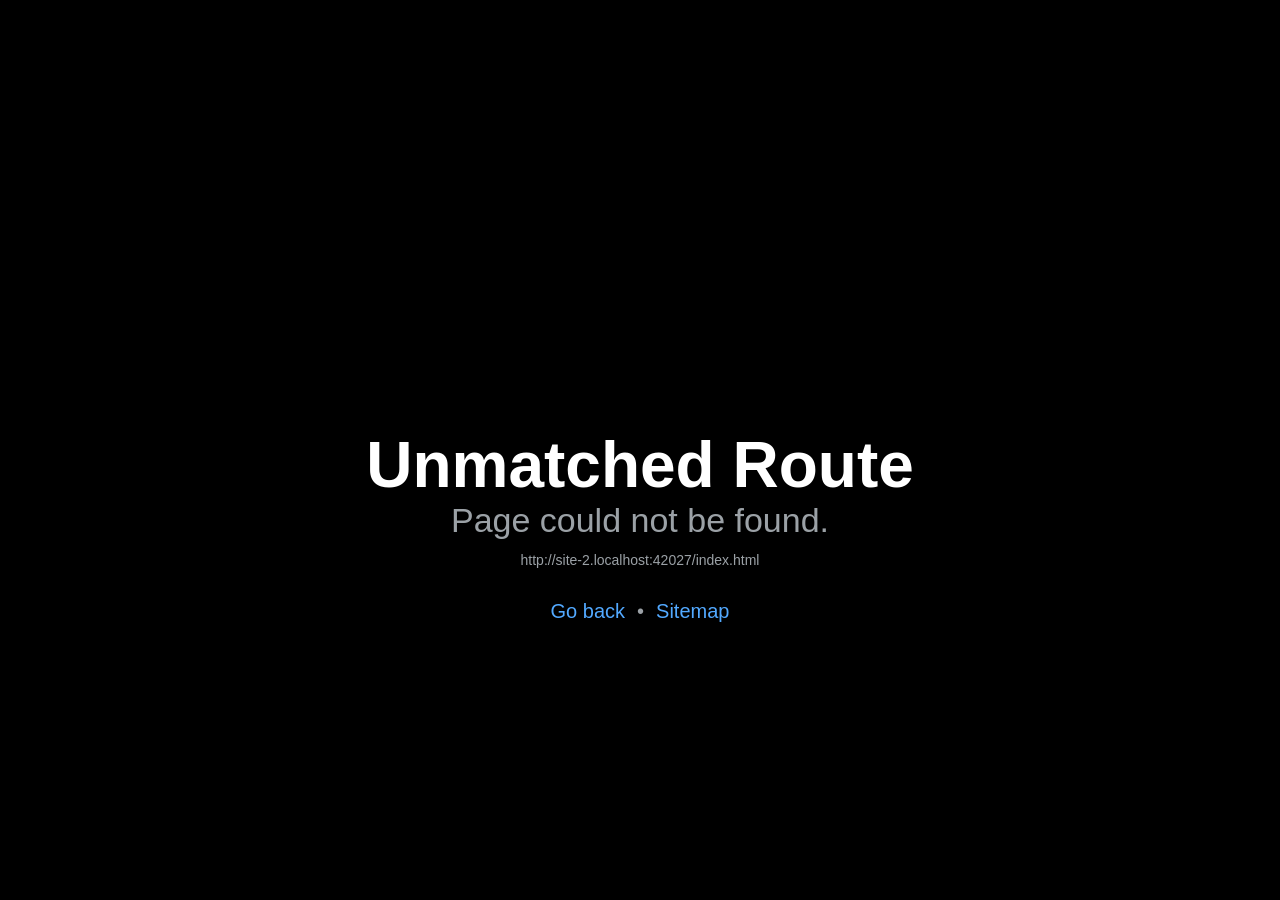
==== commit 76864853: "Updates" ====
--- a/index.html
+++ b/index.html
@@ -1,4 +1,4 @@
-<!DOCTYPE html><html  lang="en"><head><title data-rh="true">Vaidehi Ramakrishnan | Registered childminder in Kildare area</title><meta data-rh="true" name="description" content="Vaidehi Ramakrishnan: nurturing childminding with clear routines, outdoor play, and open communication. Kildare area."/><meta data-rh="true" property="og:type" content="website"/><meta data-rh="true" property="og:title" content="Vaidehi Ramakrishnan | Registered childminder in Kildare area"/><meta data-rh="true" property="og:description" content="Vaidehi Ramakrishnan: nurturing childminding with clear routines, outdoor play, and open communication. Kildare area."/><meta data-rh="true" property="og:url" content="https://vaidehiram.com/"/><meta data-rh="true" property="og:site_name" content="Vaidehi Ramakrishnan"/><meta data-rh="true" name="twitter:card" content="summary_large_image"/><meta data-rh="true" name="twitter:title" content="Vaidehi Ramakrishnan | Registered childminder in Kildare area"/><meta data-rh="true" name="twitter:description" content="Vaidehi Ramakrishnan: nurturing childminding with clear routines, outdoor play, and open communication. Kildare area."/><link data-rh="true" rel="preconnect" href="https://fonts.googleapis.com"/><link data-rh="true" rel="preconnect" href="https://fonts.gstatic.com" crossOrigin="anonymous"/><link data-rh="true" href="https://fonts.googleapis.com/css2?family=Fraunces:ital,opsz,wght@0,9..144,500;0,9..144,600;0,9..144,700;1,9..144,400&amp;family=Plus+Jakarta+Sans:ital,wght@0,400;0,500;0,600;0,700;1,400&amp;display=swap" rel="stylesheet"/><link data-rh="true" rel="canonical" href="https://vaidehiram.com/"/><meta charSet="utf-8"/><meta name="viewport" content="width=device-width, initial-scale=1, shrink-to-fit=no"/><meta http-equiv="X-UA-Compatible" content="IE=edge"/><style id="expo-reset">#root,body,html{height:100%}body{overflow:hidden}#root{display:flex}</style><style id="react-native-stylesheet">[stylesheet-group="0"]{}
+<!DOCTYPE html><html  lang="en"><head><title data-rh="true">Vaidehi Ramakrishnan | Registered childminder in Kildare area</title><meta data-rh="true" name="description" content="Vaidehi Ramakrishnan: nurturing childminding with clear routines, outdoor play, and open communication. Kildare area."/><meta data-rh="true" property="og:type" content="website"/><meta data-rh="true" property="og:title" content="Vaidehi Ramakrishnan | Registered childminder in Kildare area"/><meta data-rh="true" property="og:description" content="Vaidehi Ramakrishnan: nurturing childminding with clear routines, outdoor play, and open communication. Kildare area."/><meta data-rh="true" property="og:url" content="https://vaidehiram.com/"/><meta data-rh="true" property="og:site_name" content="Vaidehi Ramakrishnan"/><meta data-rh="true" name="twitter:card" content="summary_large_image"/><meta data-rh="true" name="twitter:title" content="Vaidehi Ramakrishnan | Registered childminder in Kildare area"/><meta data-rh="true" name="twitter:description" content="Vaidehi Ramakrishnan: nurturing childminding with clear routines, outdoor play, and open communication. Kildare area."/><link data-rh="true" rel="preconnect" href="https://fonts.googleapis.com"/><link data-rh="true" rel="preconnect" href="https://fonts.gstatic.com" crossOrigin="anonymous"/><link data-rh="true" href="https://fonts.googleapis.com/css2?family=Fraunces:ital,opsz,wght@0,9..144,500;0,9..144,600;0,9..144,700;1,9..144,400&amp;family=Plus+Jakarta+Sans:ital,wght@0,400;0,500;0,600;0,700;1,400&amp;display=swap" rel="stylesheet"/><link data-rh="true" rel="canonical" href="https://vaidehiram.com/"/><script data-rh="true" async="true" src="https://www.googletagmanager.com/gtag/js?id=G-9LDGQ6DLW9"></script><meta charSet="utf-8"/><meta name="viewport" content="width=device-width, initial-scale=1, shrink-to-fit=no"/><meta http-equiv="X-UA-Compatible" content="IE=edge"/><style id="expo-reset">#root,body,html{height:100%}body{overflow:hidden}#root{display:flex}</style><style id="react-native-stylesheet">[stylesheet-group="0"]{}
 body{margin:0;}
 button::-moz-focus-inner,input::-moz-focus-inner{border:0;padding:0;}
 html{-ms-text-size-adjust:100%;-webkit-text-size-adjust:100%;-webkit-tap-highlight-color:rgba(0,0,0,0);}
@@ -319,5 +319,5 @@
 @keyframes r-1pzkwqh{0%{transform:translateY(100%);}100%{transform:translateY(0%);}}
 @keyframes r-imtty0{0%{opacity:0;}100%{opacity:1;}}
 @keyframes r-q67da2{0%{transform:translateX(-100%);}100%{transform:translateX(400%);}}
-@keyframes r-t2lo5v{0%{opacity:1;}100%{opacity:0;}}</style><script type="module">globalThis.__EXPO_ROUTER_HYDRATE__=true;</script><link rel="preload" href="/_expo/static/css/web-e93a62e540fe90e5c963449902acff8a.css" as="style"><link rel="stylesheet" href="/_expo/static/css/web-e93a62e540fe90e5c963449902acff8a.css"><link rel="icon" href="/favicon.ico" /></head><body><div id="root"><div class="css-g5y9jx r-13awgt0"><!--$--><div class="css-g5y9jx r-13awgt0"><div style="position:absolute;left:0;right:0;top:0;bottom:0;pointer-events:none;visibility:hidden"></div><div class="css-g5y9jx r-13awgt0"><div class="css-g5y9jx r-13awgt0 r-1p0dtai r-1d2f490 r-u8s1d r-zchlnj r-ipm5af" style="background-color:rgba(242,242,242,1.00);display:flex"><div class="css-g5y9jx r-13awgt0"><div class="css-g5y9jx r-13awgt0"><!--$--><div class="css-g5y9jx from-sunshine/10 via-cream to-babySky/15 min-h-full flex-1 bg-gradient-to-b"><div class="css-g5y9jx r-150rngu r-eqz5dr r-16y2uox r-1wbh5a2 r-11yh6sk r-1rnoaur r-agouwx flex-1"><div class="css-g5y9jx" style="flex-grow:1"><div class="css-g5y9jx w-full"><div class="css-g5y9jx h-2.5 w-full flex-row"><div class="css-g5y9jx bg-sunshine flex-1"></div><div class="css-g5y9jx bg-crayonCoral flex-1"></div><div class="css-g5y9jx bg-babySky flex-1"></div><div class="css-g5y9jx bg-crayonLilac flex-1"></div><div class="css-g5y9jx bg-crayonGrass flex-1"></div><div class="css-g5y9jx bg-crayonPink flex-1"></div></div><div class="css-g5y9jx border-babySky/30 flex-row items-center justify-center gap-3 border-b bg-cream px-3 py-1.5"><div dir="auto" class="css-146c3p1 text-sm">🧸</div><div dir="auto" class="css-146c3p1 font-body text-ink-600 text-xs font-semibold tracking-wide">Little learners welcome here</div><div dir="auto" class="css-146c3p1 text-sm">🌈</div></div></div><div class="css-g5y9jx relative overflow-hidden from-blush-50 via-cream to-babySky/15 bg-gradient-to-b pb-16 pt-10 md:pb-24 md:pt-14"><div class="css-g5y9jx pointer-events-none absolute inset-0"><div class="css-g5y9jx bg-sunshine/30 absolute -right-24 -top-32 h-80 w-80 rounded-full blur-3xl"></div><div class="css-g5y9jx bg-crayonLilac/35 absolute -bottom-32 -left-28 h-80 w-80 rounded-full blur-3xl"></div><div class="css-g5y9jx bg-babySky/40 absolute bottom-20 right-[8%] h-56 w-56 rounded-full blur-2xl md:right-[18%]"></div><div class="css-g5y9jx bg-crayonPink/25 absolute left-[20%] top-24 h-24 w-24 rounded-full md:left-[28%]"></div></div><div class="css-g5y9jx relative z-10 mx-auto w-full max-w-6xl flex-col px-5 md:flex-row md:items-center md:gap-14 md:px-10"><div class="css-g5y9jx flex-1"><div class="css-g5y9jx mb-4 flex-row flex-wrap items-center gap-2 self-start"><div class="css-g5y9jx border-sunshine/60 bg-white/95 rounded-full border-2 px-4 py-2 shadow-lift"><div dir="auto" class="css-146c3p1 font-body text-crayonCoral text-xs font-bold uppercase tracking-[0.2em]">Vaidehi Ramakrishnan</div></div><div dir="auto" class="css-146c3p1 text-lg">🌳</div></div><div dir="auto" class="css-146c3p1 font-body text-ink-700 mb-4 text-lg font-medium italic leading-snug md:text-xl">“<!-- -->Every child is a story yet to be told — I love being part of that story.<!-- -->”</div><div dir="auto" class="css-146c3p1 font-display text-ink-900 mb-2 text-[2.4rem] font-bold leading-[1.05] tracking-tight md:text-5xl lg:text-[3.4rem]"><span class="css-1jxf684 text-ink-900">Calm, </span><span class="css-1jxf684 text-crayonCoral">joyful</span><span class="css-1jxf684 text-ink-900"> days for </span><span class="css-1jxf684 text-babySky">little</span><span class="css-1jxf684 text-ink-900"> </span><span class="css-1jxf684 text-sage-deep">learners</span></div><div class="css-g5y9jx mb-7 mt-3 max-w-xl flex-row flex-wrap gap-2"><div class="css-g5y9jx bg-sunshine/45 border-sunshine/80 rounded-xl border px-3 py-1.5"><div dir="auto" class="css-146c3p1 font-body text-ink-900 text-xs font-bold">🏠 Home setting</div></div><div class="css-g5y9jx bg-crayonGrass/35 border-crayonGrass rounded-xl border px-3 py-1.5"><div dir="auto" class="css-146c3p1 font-body text-ink-900 text-xs font-bold">🎨 Play-led days</div></div></div><div dir="auto" class="css-146c3p1 font-body text-ink-700 mb-9 max-w-xl text-base leading-relaxed md:text-lg">Home-based childminding with gentle structure, outdoor play, and partnership with families. Spaces limited—say hello to check availability.</div><div class="css-g5y9jx flex-col gap-3 self-start"><button role="button" tabindex="0" class="css-g5y9jx r-1loqt21 r-1otgn73 border-ink-900/10 rounded-2xl border-b-4 border-b-crayonCoral bg-crayonCoral px-9 py-4 shadow-playful active:opacity-90 web:transition-transform web:hover:scale-[1.02]" type="button"><div dir="auto" class="css-146c3p1 font-body text-center text-base font-bold text-white">Contact me</div></button><div dir="auto" class="css-146c3p1 font-body text-ink-500 max-w-xs pl-1 text-sm">Usually replies within one business day</div></div></div><div class="css-g5y9jx relative mt-14 hidden min-h-[400px] w-full flex-1 md:mt-0 md:flex"><div class="css-g5y9jx border-sunshine/50 from-sunshine/40 to-crayonPink/30 shadow-playful absolute right-2 top-8 z-0 h-40 w-40 rotate-6 rounded-3xl border-4 border-dashed bg-gradient-to-br md:right-12 md:top-10"></div><div class="css-g5y9jx border-crayonCoral/30 from-white to-babySky/15 shadow-card absolute right-0 top-6 z-20 w-[92%] rounded-[2rem] border-2 bg-white/95 p-7 shadow-lift backdrop-blur-xl web:hover:-translate-y-1 web:transition-transform web:duration-300 md:top-10 md:w-[85%]"><div dir="auto" class="css-146c3p1 mb-3 text-4xl">🏠</div><div dir="auto" class="css-146c3p1 font-display text-ink-900 mb-2 text-xl font-bold">Snug as a bug</div><div dir="auto" class="css-146c3p1 font-body text-ink-700 text-sm leading-relaxed">A calm home rhythm: snacks, stories, cosy corners, and room to zoom around when energy is high.</div><div class="css-g5y9jx bg-crayonGrass/40 border-crayonGrass mt-5 flex-row flex-wrap gap-2 self-start rounded-2xl border px-3 py-2.5"><div dir="auto" class="css-146c3p1 text-base">🧺</div><div dir="auto" class="css-146c3p1 font-body text-ink-900 text-xs font-bold">Messy play welcome · easy wash-down floors</div></div></div><div class="css-g5y9jx border-sunshine bg-sunshine/90 absolute bottom-4 left-0 z-10 w-[62%] rounded-2xl border-4 border-white p-4 shadow-card web:hover:-translate-y-0.5 web:transition-transform md:bottom-8"><div dir="auto" class="css-146c3p1 font-body text-ink-900 text-[11px] font-bold uppercase tracking-[0.2em]">Vibe check</div><div dir="auto" class="css-146c3p1 font-display text-ink-900 mt-1.5 text-lg font-bold">Happy, fed &amp; tucked-in calm</div></div></div></div></div><div class="css-g5y9jx relative z-20 -mt-6 px-5 pb-2 md:-mt-8 md:px-10"><div class="css-g5y9jx pointer-events-none absolute -left-6 top-1/3 h-24 w-24 rounded-full bg-crayonCoral/25 blur-2xl"></div><div class="css-g5y9jx pointer-events-none absolute -right-4 bottom-8 h-20 w-20 rounded-full bg-babySky/40 blur-2xl"></div><div class="css-g5y9jx border-sunshine/70 shadow-playful mx-auto max-w-6xl overflow-hidden rounded-[2rem] border-4 bg-white shadow-card md:rounded-[2.5rem]"><div class="css-g5y9jx from-sunshine/25 via-babySky/20 to-crayonLilac/25 border-b border-white/50 bg-gradient-to-br px-5 py-7 md:flex-row md:items-center md:gap-12 md:px-12 md:py-10"><div class="css-g5y9jx mb-8 items-center md:mb-0 md:w-[260px] md:shrink-0 md:items-center"><div class="css-g5y9jx items-center "><div class="css-g5y9jx rounded-[2rem] border-b-4 border-l-4 border-r-4 border-t-4 border-b-crayonGrass border-l-crayonPink border-r-babySky border-t-sunshine bg-white p-1.5 shadow-playful"><div class="css-g5y9jx overflow-hidden rounded-3xl bg-white" style="width:220px;height:220px"><div data-expoimage="true" class="css-g5y9jx" style="overflow-x:hidden;overflow-y:hidden;width:220px;height:220px"></div></div></div><div dir="auto" class="css-146c3p1 font-body text-crayonCoral mt-4 max-w-[16rem] text-center text-sm font-bold">Nice to meet you!</div></div></div><div class="css-g5y9jx min-w-0 flex-1"><div class="css-g5y9jx mb-3 flex-row flex-wrap items-center gap-2"><div dir="auto" class="css-146c3p1 text-xl">🧒</div><div class="css-g5y9jx rounded-full bg-crayonCoral/15 border-crayonCoral/40 border px-3 py-1"><div dir="auto" class="css-146c3p1 font-body text-crayonCoral text-xs font-bold uppercase tracking-[0.18em]">Meet your childminder</div></div></div><div dir="auto" class="css-146c3p1 font-display text-ink-900 text-[2rem] font-bold leading-tight tracking-tight md:text-[2.35rem]">Hi, I&#x27;m <!-- -->Vaidehi</div><div dir="auto" class="css-146c3p1 font-body text-ink-700 mt-2 text-base font-medium leading-relaxed md:text-lg">Childminder · Home-based care · Early years</div><div class="css-g5y9jx mt-6 flex-row flex-wrap gap-2"><div class="css-g5y9jx rounded-full border px-3.5 py-2 bg-sunshine/35 border-sunshine text-ink-800"><div dir="auto" class="css-146c3p1 font-body text-xs font-bold">🧸 Play &amp; creativity</div></div><div class="css-g5y9jx rounded-full border px-3.5 py-2 bg-babySky/35 border-babySky text-ink-800"><div dir="auto" class="css-146c3p1 font-body text-xs font-bold">🌳 Outdoor time</div></div><div class="css-g5y9jx rounded-full border px-3.5 py-2 bg-crayonLilac/40 border-crayonLilac text-ink-800"><div dir="auto" class="css-146c3p1 font-body text-xs font-bold">📚 Stories &amp; songs</div></div></div></div></div></div></div><div class="css-g5y9jx from-babySky/10 to-crayonPink/15 bg-gradient-to-b px-0 pb-16 pt-10 md:px-0 md:pb-24"><div class="css-g5y9jx border-sunshine/50 -mt-12 overflow-hidden rounded-t-[2rem] border-4 border-dashed bg-white/98 px-5 pt-14 shadow-card backdrop-blur-md md:-mt-16 md:rounded-t-5xl md:px-10 md:pt-16"><div class="css-g5y9jx mb-2 flex-row items-center justify-center gap-2"><div dir="auto" class="css-146c3p1 text-lg">✅</div><div dir="auto" class="css-146c3p1 font-body text-crayonCoral text-xs font-bold uppercase tracking-[0.25em]">Safety &amp; trust</div></div><div class="css-g5y9jx mb-10 items-center px-1 "><div class="css-g5y9jx mb-3 rounded-full border-2 border-sunshine/70 bg-white/95 px-3.5 py-1.5 shadow-lift backdrop-blur-md self-center"><div dir="auto" class="css-146c3p1 font-body text-crayonCoral text-center text-xs font-bold uppercase tracking-[0.22em]">Credentials</div></div><div dir="auto" class="css-146c3p1 font-display text-ink-900 max-w-4xl text-3xl font-bold leading-tight tracking-tight md:text-[2.35rem] text-center">Peace of mind</div><div class="css-g5y9jx mt-4 h-1.5 w-16 rounded-full bg-gradient-to-r from-crayonCoral via-sunshine to-babySky self-center"></div><div dir="auto" class="css-146c3p1 font-body text-ink-500 mt-4 max-w-2xl text-base leading-relaxed md:text-lg text-center">Clear, honest status on the qualifications families ask about first.</div></div><div class="css-g5y9jx flex-col gap-5 md:flex-row md:flex-wrap md:justify-center md:gap-5"><div class="css-g5y9jx flex-1 overflow-hidden rounded-3xl border-2 border-ink-900/[0.04] shadow-lift web:transition-transform web:duration-300 web:hover:-translate-y-1 md:min-w-[260px] md:max-w-[300px] bg-white"><div class="css-g5y9jx h-2 w-full bg-sunshine"></div><div class="css-g5y9jx p-5 md:p-6"><div dir="auto" class="css-146c3p1 mb-1 text-3xl">🛡️</div><div dir="auto" class="css-146c3p1 font-display text-ink-900 mb-3 text-lg font-bold">Garda Vetting</div><div class="css-g5y9jx mb-3 max-w-fit self-start rounded-full border-2 px-3 py-1 bg-sunshine/35 text-ink-900 border-sunshine"><div dir="auto" class="css-146c3p1 font-body text-xs font-bold uppercase tracking-wide">Pending</div></div><div dir="auto" class="css-146c3p1 font-body text-ink-700 text-sm leading-relaxed">Application in progress</div></div></div><div class="css-g5y9jx flex-1 overflow-hidden rounded-3xl border-2 border-ink-900/[0.04] shadow-lift web:transition-transform web:duration-300 web:hover:-translate-y-1 md:min-w-[260px] md:max-w-[300px] bg-white"><div class="css-g5y9jx h-2 w-full bg-sunshine"></div><div class="css-g5y9jx p-5 md:p-6"><div dir="auto" class="css-146c3p1 mb-1 text-3xl">⛑️</div><div dir="auto" class="css-146c3p1 font-display text-ink-900 mb-3 text-lg font-bold">Paediatric First Aid</div><div class="css-g5y9jx mb-3 max-w-fit self-start rounded-full border-2 px-3 py-1 bg-sunshine/35 text-ink-900 border-sunshine"><div dir="auto" class="css-146c3p1 font-body text-xs font-bold uppercase tracking-wide">Pending</div></div><div dir="auto" class="css-146c3p1 font-body text-ink-700 text-sm leading-relaxed">Course scheduled</div></div></div><div class="css-g5y9jx flex-1 overflow-hidden rounded-3xl border-2 border-ink-900/[0.04] shadow-lift web:transition-transform web:duration-300 web:hover:-translate-y-1 md:min-w-[260px] md:max-w-[300px] bg-white"><div class="css-g5y9jx h-2 w-full bg-crayonLilac"></div><div class="css-g5y9jx p-5 md:p-6"><div dir="auto" class="css-146c3p1 mb-1 text-3xl">📋</div><div dir="auto" class="css-146c3p1 font-display text-ink-900 mb-3 text-lg font-bold">Tusla Registered</div><div class="css-g5y9jx mb-3 max-w-fit self-start rounded-full border-2 px-3 py-1 bg-crayonLilac/30 text-ink-800 border-crayonLilac"><div dir="auto" class="css-146c3p1 font-body text-xs font-bold uppercase tracking-wide">If applicable</div></div><div dir="auto" class="css-146c3p1 font-body text-ink-700 text-sm leading-relaxed">Status per current registration</div></div></div></div></div></div><div class="css-g5y9jx from-sunshine/20 via-cream to-crayonLilac/20 bg-gradient-to-b px-5 py-16"><div class="css-g5y9jx mx-auto w-full max-w-6xl"><div class="css-g5y9jx mb-10 items-center px-1 "><div class="css-g5y9jx mb-3 rounded-full border-2 border-sunshine/70 bg-white/95 px-3.5 py-1.5 shadow-lift backdrop-blur-md self-center"><div dir="auto" class="css-146c3p1 font-body text-crayonCoral text-center text-xs font-bold uppercase tracking-[0.22em]">Families</div></div><div dir="auto" class="css-146c3p1 font-display text-ink-900 max-w-4xl text-3xl font-bold leading-tight tracking-tight md:text-[2.35rem] text-center">Kind words from families</div><div class="css-g5y9jx mt-4 h-1.5 w-16 rounded-full bg-gradient-to-r from-crayonCoral via-sunshine to-babySky self-center"></div><div dir="auto" class="css-146c3p1 font-body text-ink-500 mt-4 max-w-2xl text-base leading-relaxed md:text-lg text-center">Swipe to read more kind words from families.</div></div><div class="css-g5y9jx r-150rngu r-18u37iz r-16y2uox r-1wbh5a2 r-lltvgl r-buy8e9 r-agouwx r-mfh4gg r-2eszeu"><div class="css-g5y9jx r-18u37iz" style="gap:16px;padding-right:8px;padding-left:8px"><div class="css-g5y9jx r-cpa5s6"><div class="css-g5y9jx" style="width:-48px"><div class="css-g5y9jx border-babySky/50 from-white/98 to-babySky/10 shadow-card relative w-full shrink-0 overflow-hidden rounded-3xl border-2 bg-gradient-to-b p-6 shadow-lift backdrop-blur-sm web:transition-all web:duration-300 web:hover:-translate-y-1 web:hover:shadow-card md:min-w-0 md:flex-1"><div dir="auto" class="css-146c3p1 font-display text-blush-200 pointer-events-none absolute -left-1 -top-2 text-7xl font-bold leading-none">“</div><div class="css-g5y9jx relative"><div dir="auto" class="css-146c3p1 mb-3 text-sm tracking-wide text-crayonCoral">★★★★★</div><div dir="auto" class="css-146c3p1 font-body text-ink-800 relative z-10 mb-5 text-base leading-relaxed md:text-[17px]">We are very happy to share our experience with our babysitter, Vaidehi. She has been caring for our two children, Kitty and Luca, in our home, and she has been absolutely wonderful. She is kind, patient, and very good at what she does, always engaging the kids in fun and meaningful activities. We truly appreciate her dedication, warmth, and positive energy, and we would highly recommend Vaidehi to any family looking for a trustworthy and loving babysitter.</div><div class="css-g5y9jx border-ink-900/8 border-t border-dotted pt-4"><div dir="auto" class="css-146c3p1 font-display text-ink-900 text-sm font-bold">Merin</div><div dir="auto" class="css-146c3p1 font-body text-ink-500 mt-0.5 text-sm">Mum of Luca (1.5 yrs) · Newbridge, Kildare</div></div></div></div></div></div><div class="css-g5y9jx r-cpa5s6"><div class="css-g5y9jx" style="width:-48px"><div class="css-g5y9jx border-babySky/50 from-white/98 to-babySky/10 shadow-card relative w-full shrink-0 overflow-hidden rounded-3xl border-2 bg-gradient-to-b p-6 shadow-lift backdrop-blur-sm web:transition-all web:duration-300 web:hover:-translate-y-1 web:hover:shadow-card md:min-w-0 md:flex-1"><div dir="auto" class="css-146c3p1 font-display text-blush-200 pointer-events-none absolute -left-1 -top-2 text-7xl font-bold leading-none">“</div><div class="css-g5y9jx relative"><div dir="auto" class="css-146c3p1 mb-3 text-sm tracking-wide text-crayonCoral">★★★★★</div><div dir="auto" class="css-146c3p1 font-body text-ink-800 relative z-10 mb-5 text-base leading-relaxed md:text-[17px]">Vaidehi has been an absolute gem with our little ones, Kitty and Luca. Her patience and warmth shine through every day — the kids are always happy and engaged. She brings such positive energy into our home, and we could not recommend her more highly to any family looking for a caring and trustworthy babysitter.</div><div class="css-g5y9jx border-ink-900/8 border-t border-dotted pt-4"><div dir="auto" class="css-146c3p1 font-display text-ink-900 text-sm font-bold">Adarsh</div><div dir="auto" class="css-146c3p1 font-body text-ink-500 mt-0.5 text-sm">Dad of Kitty (3.5 yrs)· Newbridge, Kildare</div></div></div></div></div></div><div class="css-g5y9jx r-cpa5s6"><div class="css-g5y9jx" style="width:-48px"><div class="css-g5y9jx border-babySky/50 from-white/98 to-babySky/10 shadow-card relative w-full shrink-0 overflow-hidden rounded-3xl border-2 bg-gradient-to-b p-6 shadow-lift backdrop-blur-sm web:transition-all web:duration-300 web:hover:-translate-y-1 web:hover:shadow-card md:min-w-0 md:flex-1"><div dir="auto" class="css-146c3p1 font-display text-blush-200 pointer-events-none absolute -left-1 -top-2 text-7xl font-bold leading-none">“</div><div class="css-g5y9jx relative"><div dir="auto" class="css-146c3p1 mb-3 text-sm tracking-wide text-crayonCoral">★★★★★</div><div dir="auto" class="css-146c3p1 font-body text-ink-800 relative z-10 mb-5 text-base leading-relaxed md:text-[17px]">Vaidehi is a caring and dependable childminder. She provides a warm, safe environment and takes great care of my son. My son Niketh has been very happy with her, and I highly recommend her to other parents.</div><div class="css-g5y9jx border-ink-900/8 border-t border-dotted pt-4"><div dir="auto" class="css-146c3p1 font-display text-ink-900 text-sm font-bold">Sruthy</div><div dir="auto" class="css-146c3p1 font-body text-ink-500 mt-0.5 text-sm">Mum of Niketh (1 yr) · Naas, Kildare</div></div></div></div></div></div></div></div></div></div><div class="css-g5y9jx from-mint/50 to-crayonLilac/15 bg-gradient-to-b px-5 py-16 md:px-10 md:py-24"><div class="css-g5y9jx border-babySky/40 shadow-card relative mx-auto w-full max-w-6xl overflow-hidden rounded-[2rem] border-4 border-dashed bg-white/95 shadow-lift backdrop-blur-sm md:rounded-[2.5rem] md:flex-row"><div class="css-g5y9jx from-crayonGrass/25 via-mint/40 to-sunshine/20 relative flex-1 bg-gradient-to-br px-8 py-10 md:max-w-[44%] md:p-12"><div class="css-g5y9jx bg-sunshine/40 pointer-events-none absolute -left-12 top-10 h-32 w-32 rounded-full blur-2xl"></div><div class="css-g5y9jx relative"><div class="css-g5y9jx mb-5 flex-row items-center gap-2"><div dir="auto" class="css-146c3p1 text-3xl">📖</div><div dir="auto" class="css-146c3p1 font-body text-sage-deep text-sm font-bold uppercase tracking-widest">Our story</div></div><div class="css-g5y9jx mb-10 items-start px-1 !mb-6"><div class="css-g5y9jx mb-3 rounded-full border-2 border-sunshine/70 bg-white/95 px-3.5 py-1.5 shadow-lift backdrop-blur-md self-start"><div dir="auto" class="css-146c3p1 font-body text-crayonCoral text-center text-xs font-bold uppercase tracking-[0.22em]">Meet me</div></div><div dir="auto" class="css-146c3p1 font-display text-ink-900 max-w-4xl text-3xl font-bold leading-tight tracking-tight md:text-[2.35rem] text-left">Why I love childminding</div><div class="css-g5y9jx mt-4 h-1.5 w-16 rounded-full bg-gradient-to-r from-crayonCoral via-sunshine to-babySky self-start"></div></div><div dir="auto" class="css-146c3p1 font-display text-ink-900 text-xl font-semibold leading-snug md:text-2xl">Children remind us to notice the small wonders—a robin in the garden, the first successful pour from a jug, a new friendship over shared blocks. Supporting those moments in a calm, predictable environment is what drew me to childminding.</div></div></div><div class="css-g5y9jx border-t-sage-muted/40 from-blush-50/80 relative flex-1 border-t bg-gradient-to-b to-white px-8 py-10 md:border-l md:border-t-0 md:p-12"><div class="css-g5y9jx bg-crayonPink/30 absolute right-8 top-10 h-28 w-28 rounded-full blur-2xl"></div><div class="css-g5y9jx relative"><div dir="auto" class="css-146c3p1 font-body text-ink-800 mb-6 text-base leading-relaxed last:mb-0 md:text-[17px] md:leading-8">I plan gentle rhythms for the day: time outdoors, shared meals, stories, and plenty of space for unstructured play. You will get honest updates and practical tips so we stay aligned on sleep, meals, and developmental leaps.</div><div dir="auto" class="css-146c3p1 font-body text-ink-800 mb-6 text-base leading-relaxed last:mb-0 md:text-[17px] md:leading-8">Families trust me because I communicate early, listen well, and treat every child as an individual. I would love to meet you and learn how we can support your little one.</div></div></div></div></div><div class="css-g5y9jx from-babySky/15 via-white to-sunshine/15 bg-gradient-to-b px-5 py-16 md:px-10 md:py-24"><div class="css-g5y9jx mx-auto w-full max-w-3xl"><div class="css-g5y9jx mb-10 items-center px-1 "><div class="css-g5y9jx mb-3 rounded-full border-2 border-sunshine/70 bg-white/95 px-3.5 py-1.5 shadow-lift backdrop-blur-md self-center"><div dir="auto" class="css-146c3p1 font-body text-crayonCoral text-center text-xs font-bold uppercase tracking-[0.22em]">FAQ</div></div><div dir="auto" class="css-146c3p1 font-display text-ink-900 max-w-4xl text-3xl font-bold leading-tight tracking-tight md:text-[2.35rem] text-center">Questions parents ask</div><div class="css-g5y9jx mt-4 h-1.5 w-16 rounded-full bg-gradient-to-r from-crayonCoral via-sunshine to-babySky self-center"></div></div><div class="css-g5y9jx flex-col gap-4"><div class="css-g5y9jx border-white/90 flex-row gap-4 overflow-hidden rounded-3xl border bg-white/90 p-5 shadow-lift backdrop-blur-md web:transition-transform web:duration-300 web:hover:-translate-y-0.5 md:gap-6 md:p-7"><div class="css-g5y9jx from-sunshine to-crayonCoral mt-0.5 h-12 w-12 shrink-0 items-center justify-center rounded-2xl border-2 border-white bg-gradient-to-br shadow-playful"><div dir="auto" class="css-146c3p1 font-display text-sm font-bold text-white">1</div></div><div class="css-g5y9jx min-w-0 flex-1"><div dir="auto" class="css-146c3p1 font-display text-ink-900 mb-2 text-lg font-bold">What ages do you take?</div><div dir="auto" class="css-146c3p1 font-body text-ink-600 text-base leading-relaxed">Typically early years; enquiries welcome so we can confirm fit based on current ratios and registration.</div></div></div><div class="css-g5y9jx border-white/90 flex-row gap-4 overflow-hidden rounded-3xl border bg-white/90 p-5 shadow-lift backdrop-blur-md web:transition-transform web:duration-300 web:hover:-translate-y-0.5 md:gap-6 md:p-7"><div class="css-g5y9jx from-sunshine to-crayonCoral mt-0.5 h-12 w-12 shrink-0 items-center justify-center rounded-2xl border-2 border-white bg-gradient-to-br shadow-playful"><div dir="auto" class="css-146c3p1 font-display text-sm font-bold text-white">2</div></div><div class="css-g5y9jx min-w-0 flex-1"><div dir="auto" class="css-146c3p1 font-display text-ink-900 mb-2 text-lg font-bold">What are your hours?</div><div dir="auto" class="css-146c3p1 font-body text-ink-600 text-base leading-relaxed">Core hours are agreed per family—share your schedule when you get in touch and we can see if it works.</div></div></div><div class="css-g5y9jx border-white/90 flex-row gap-4 overflow-hidden rounded-3xl border bg-white/90 p-5 shadow-lift backdrop-blur-md web:transition-transform web:duration-300 web:hover:-translate-y-0.5 md:gap-6 md:p-7"><div class="css-g5y9jx from-sunshine to-crayonCoral mt-0.5 h-12 w-12 shrink-0 items-center justify-center rounded-2xl border-2 border-white bg-gradient-to-br shadow-playful"><div dir="auto" class="css-146c3p1 font-display text-sm font-bold text-white">3</div></div><div class="css-g5y9jx min-w-0 flex-1"><div dir="auto" class="css-146c3p1 font-display text-ink-900 mb-2 text-lg font-bold">Do you offer part-time places?</div><div dir="auto" class="css-146c3p1 font-body text-ink-600 text-base leading-relaxed">Yes, when available. Part-time contracts depend on how sessions align with other families.</div></div></div><div class="css-g5y9jx border-white/90 flex-row gap-4 overflow-hidden rounded-3xl border bg-white/90 p-5 shadow-lift backdrop-blur-md web:transition-transform web:duration-300 web:hover:-translate-y-0.5 md:gap-6 md:p-7"><div class="css-g5y9jx from-sunshine to-crayonCoral mt-0.5 h-12 w-12 shrink-0 items-center justify-center rounded-2xl border-2 border-white bg-gradient-to-br shadow-playful"><div dir="auto" class="css-146c3p1 font-display text-sm font-bold text-white">4</div></div><div class="css-g5y9jx min-w-0 flex-1"><div dir="auto" class="css-146c3p1 font-display text-ink-900 mb-2 text-lg font-bold">How do you handle settling in?</div><div dir="auto" class="css-146c3p1 font-body text-ink-600 text-base leading-relaxed">Gradual settling with short visits where possible, clear handover notes, and open communication so your child feels secure.</div></div></div></div></div></div><div class="css-g5y9jx from-ink-950 to-ink-900 bg-gradient-to-b px-5 pb-14 pt-0 md:px-10"><div class="css-g5y9jx mb-8 w-full flex-row"><div class="css-g5y9jx bg-sunshine h-1.5 flex-1"></div><div class="css-g5y9jx bg-crayonCoral h-1.5 flex-1"></div><div class="css-g5y9jx bg-babySky h-1.5 flex-1"></div><div class="css-g5y9jx bg-crayonLilac h-1.5 flex-1"></div><div class="css-g5y9jx bg-crayonGrass h-1.5 flex-1"></div><div class="css-g5y9jx bg-crayonPink h-1.5 flex-1"></div></div><div class="css-g5y9jx mx-auto w-full max-w-6xl"><div dir="auto" class="css-146c3p1 mb-2 text-center text-3xl">🧸</div><div dir="auto" class="css-146c3p1 font-display mb-1 text-center text-2xl font-bold text-white">Get in touch</div><div dir="auto" class="css-146c3p1 font-body text-ink-400 mb-10 text-center text-base">Vaidehi Ramakrishnan<!-- --> · <!-- -->Kildare area</div><div class="css-g5y9jx mb-10 flex-row flex-wrap items-center justify-center gap-3"><button role="button" tabindex="0" class="css-g5y9jx r-1loqt21 r-1otgn73 border-sunshine/40 bg-crayonCoral/20 active:bg-crayonCoral/30 rounded-full border-2 px-4 py-2.5" type="button"><div dir="auto" class="css-146c3p1 font-body text-center text-sm font-bold text-white">hello@example.com</div></button><button role="button" tabindex="0" class="css-g5y9jx r-1loqt21 r-1otgn73 border-sunshine/40 bg-crayonCoral/20 active:bg-crayonCoral/30 rounded-full border-2 px-4 py-2.5" type="button"><div dir="auto" class="css-146c3p1 font-body text-center text-sm font-bold text-white">+353 00 000 0000</div></button></div><div dir="auto" class="css-146c3p1 font-body text-center text-xs text-white/45">© 2026 Vaidehi Ramakrishnan. All rights reserved.</div></div></div></div></div></div><!--/$--></div></div></div></div></div><!--/$--></div></div><script src="/_expo/static/js/web/entry-e2aa04f35fb606ec7af88219b6248af9.js" defer></script>
+@keyframes r-t2lo5v{0%{opacity:1;}100%{opacity:0;}}</style><script type="module">globalThis.__EXPO_ROUTER_HYDRATE__=true;</script><link rel="preload" href="/_expo/static/css/web-5c82a5d637987a7f831682562bfdfc6a.css" as="style"><link rel="stylesheet" href="/_expo/static/css/web-5c82a5d637987a7f831682562bfdfc6a.css"><link rel="icon" href="/favicon.ico" /></head><body><div id="root"><div class="css-g5y9jx r-13awgt0"><!--$--><div class="css-g5y9jx r-13awgt0"><div style="position:absolute;left:0;right:0;top:0;bottom:0;pointer-events:none;visibility:hidden"></div><div class="css-g5y9jx r-13awgt0"><div class="css-g5y9jx r-13awgt0 r-1p0dtai r-1d2f490 r-u8s1d r-zchlnj r-ipm5af" style="background-color:rgba(242,242,242,1.00);display:flex"><div class="css-g5y9jx r-13awgt0"><div class="css-g5y9jx r-13awgt0"><!--$--><div class="css-g5y9jx from-sunshine/10 via-cream to-babySky/15 min-h-full flex-1 bg-gradient-to-b"><div class="css-g5y9jx r-150rngu r-eqz5dr r-16y2uox r-1wbh5a2 r-11yh6sk r-1rnoaur r-agouwx flex-1"><div class="css-g5y9jx" style="flex-grow:1"><div class="css-g5y9jx w-full"><div class="css-g5y9jx h-2.5 w-full flex-row"><div class="css-g5y9jx bg-sunshine flex-1"></div><div class="css-g5y9jx bg-crayonCoral flex-1"></div><div class="css-g5y9jx bg-babySky flex-1"></div><div class="css-g5y9jx bg-crayonLilac flex-1"></div><div class="css-g5y9jx bg-crayonGrass flex-1"></div><div class="css-g5y9jx bg-crayonPink flex-1"></div></div><div class="css-g5y9jx border-babySky/30 flex-row items-center justify-center gap-3 border-b bg-cream px-3 py-1.5"><div dir="auto" class="css-146c3p1 text-sm">🧸</div><div dir="auto" class="css-146c3p1 font-body text-ink-600 text-xs font-semibold tracking-wide">Little learners welcome here</div><div dir="auto" class="css-146c3p1 text-sm">🌈</div></div></div><div class="css-g5y9jx relative overflow-hidden from-blush-50 via-cream to-babySky/15 bg-gradient-to-b pb-16 pt-10 md:pb-24 md:pt-14"><div class="css-g5y9jx pointer-events-none absolute inset-0"><div class="css-g5y9jx bg-sunshine/30 absolute -right-24 -top-32 h-80 w-80 rounded-full blur-3xl"></div><div class="css-g5y9jx bg-crayonLilac/35 absolute -bottom-32 -left-28 h-80 w-80 rounded-full blur-3xl"></div><div class="css-g5y9jx bg-babySky/40 absolute bottom-20 right-[8%] h-56 w-56 rounded-full blur-2xl md:right-[18%]"></div><div class="css-g5y9jx bg-crayonPink/25 absolute left-[20%] top-24 h-24 w-24 rounded-full md:left-[28%]"></div></div><div class="css-g5y9jx relative z-10 mx-auto w-full max-w-6xl flex-col px-5 md:flex-row md:items-center md:gap-14 md:px-10"><div class="css-g5y9jx flex-1"><div class="css-g5y9jx mb-4 flex-row flex-wrap items-center gap-2 self-start"><div class="css-g5y9jx border-sunshine/60 bg-white/95 rounded-full border-2 px-4 py-2 shadow-lift"><div dir="auto" class="css-146c3p1 font-body text-crayonCoral text-xs font-bold uppercase tracking-[0.2em]">Vaidehi Ramakrishnan</div></div><div dir="auto" class="css-146c3p1 text-lg">🌳</div></div><div dir="auto" class="css-146c3p1 font-body text-ink-700 mb-4 text-lg font-medium italic leading-snug md:text-xl">“<!-- -->Every child is a story yet to be told — I love being part of that story.<!-- -->”</div><div dir="auto" class="css-146c3p1 font-display text-ink-900 mb-2 text-[2.4rem] font-bold leading-[1.05] tracking-tight md:text-5xl lg:text-[3.4rem]"><span class="css-1jxf684 text-ink-900">Calm, </span><span class="css-1jxf684 text-crayonCoral">joyful</span><span class="css-1jxf684 text-ink-900"> days for </span><span class="css-1jxf684 text-babySky">little</span><span class="css-1jxf684 text-ink-900"> </span><span class="css-1jxf684 text-sage-deep">learners</span></div><div class="css-g5y9jx mb-7 mt-3 max-w-xl flex-row flex-wrap gap-2"><div class="css-g5y9jx bg-sunshine/45 border-sunshine/80 rounded-xl border px-3 py-1.5"><div dir="auto" class="css-146c3p1 font-body text-ink-900 text-xs font-bold">🚗 I come to your home</div></div><div class="css-g5y9jx bg-crayonGrass/35 border-crayonGrass rounded-xl border px-3 py-1.5"><div dir="auto" class="css-146c3p1 font-body text-ink-900 text-xs font-bold">🎨 Play-led days</div></div></div><div dir="auto" class="css-146c3p1 font-body text-ink-700 mb-9 max-w-xl text-base leading-relaxed md:text-lg">I come to your home — so your little one stays in their own familiar space, with their own toys and routines. Gentle structure, outdoor play, and open partnership with families. Spaces limited — say hello to check availability.</div><div class="css-g5y9jx flex-col gap-3 self-start"><button role="button" tabindex="0" class="css-g5y9jx r-1loqt21 r-1otgn73 border-ink-900/10 rounded-2xl border-b-4 border-b-crayonCoral bg-crayonCoral px-9 py-4 shadow-playful active:opacity-90 web:transition-transform web:hover:scale-[1.02]" type="button"><div dir="auto" class="css-146c3p1 font-body text-center text-base font-bold text-white">Contact me</div></button><div dir="auto" class="css-146c3p1 font-body text-ink-500 max-w-xs pl-1 text-sm">Usually replies within one business day</div></div></div><div class="css-g5y9jx relative mt-14 hidden min-h-[400px] w-full flex-1 md:mt-0 md:flex"><div class="css-g5y9jx border-sunshine/50 from-sunshine/40 to-crayonPink/30 shadow-playful absolute right-2 top-8 z-0 h-40 w-40 rotate-6 rounded-3xl border-4 border-dashed bg-gradient-to-br md:right-12 md:top-10"></div><div class="css-g5y9jx border-crayonCoral/30 from-white to-babySky/15 shadow-card absolute right-0 top-6 z-20 w-[92%] rounded-[2rem] border-2 bg-white/95 p-7 shadow-lift backdrop-blur-xl web:hover:-translate-y-1 web:transition-transform web:duration-300 md:top-10 md:w-[85%]"><div dir="auto" class="css-146c3p1 mb-3 text-4xl">🏡</div><div dir="auto" class="css-146c3p1 font-display text-ink-900 mb-2 text-xl font-bold">Care in your own home</div><div dir="auto" class="css-146c3p1 font-body text-ink-700 text-sm leading-relaxed">Your child stays in their familiar surroundings — their toys, their routines, their cosy corners. No settling-in stress.</div><div class="css-g5y9jx bg-crayonGrass/40 border-crayonGrass mt-5 flex-row flex-wrap gap-2 self-start rounded-2xl border px-3 py-2.5"><div dir="auto" class="css-146c3p1 text-base">🧺</div><div dir="auto" class="css-146c3p1 font-body text-ink-900 text-xs font-bold">Messy play welcome · familiar space</div></div></div><div class="css-g5y9jx border-sunshine bg-sunshine/90 absolute bottom-4 left-0 z-10 w-[62%] rounded-2xl border-4 border-white p-4 shadow-card web:hover:-translate-y-0.5 web:transition-transform md:bottom-8"><div dir="auto" class="css-146c3p1 font-body text-ink-900 text-[11px] font-bold uppercase tracking-[0.2em]">Vibe check</div><div dir="auto" class="css-146c3p1 font-display text-ink-900 mt-1.5 text-lg font-bold">Happy, fed &amp; tucked-in calm</div></div></div></div></div><div class="css-g5y9jx relative z-20 -mt-6 px-5 pb-2 md:-mt-8 md:px-10"><div class="css-g5y9jx pointer-events-none absolute -left-6 top-1/3 h-24 w-24 rounded-full bg-crayonCoral/25 blur-2xl"></div><div class="css-g5y9jx pointer-events-none absolute -right-4 bottom-8 h-20 w-20 rounded-full bg-babySky/40 blur-2xl"></div><div class="css-g5y9jx border-sunshine/70 shadow-playful mx-auto max-w-6xl overflow-hidden rounded-[2rem] border-4 bg-white shadow-card md:rounded-[2.5rem]"><div class="css-g5y9jx from-sunshine/25 via-babySky/20 to-crayonLilac/25 border-b border-white/50 bg-gradient-to-br px-5 py-7 md:flex-row md:items-center md:gap-12 md:px-12 md:py-10"><div class="css-g5y9jx mb-8 items-center md:mb-0 md:w-[260px] md:shrink-0 md:items-center"><div class="css-g5y9jx items-center "><div class="css-g5y9jx rounded-[2rem] border-b-4 border-l-4 border-r-4 border-t-4 border-b-crayonGrass border-l-crayonPink border-r-babySky border-t-sunshine bg-white p-1.5 shadow-playful"><div class="css-g5y9jx overflow-hidden rounded-3xl bg-white" style="width:220px;height:220px"><div data-expoimage="true" class="css-g5y9jx" style="overflow-x:hidden;overflow-y:hidden;width:220px;height:220px"></div></div></div><div dir="auto" class="css-146c3p1 font-body text-crayonCoral mt-4 max-w-[16rem] text-center text-sm font-bold">Nice to meet you!</div></div></div><div class="css-g5y9jx min-w-0 flex-1"><div class="css-g5y9jx mb-3 flex-row flex-wrap items-center gap-2"><div dir="auto" class="css-146c3p1 text-xl">🧒</div><div class="css-g5y9jx rounded-full bg-crayonCoral/15 border-crayonCoral/40 border px-3 py-1"><div dir="auto" class="css-146c3p1 font-body text-crayonCoral text-xs font-bold uppercase tracking-[0.18em]">Meet your childminder</div></div></div><div dir="auto" class="css-146c3p1 font-display text-ink-900 text-[2rem] font-bold leading-tight tracking-tight md:text-[2.35rem]">Hi, I&#x27;m <!-- -->Vaidehi</div><div dir="auto" class="css-146c3p1 font-body text-ink-700 mt-2 text-base font-medium leading-relaxed md:text-lg">Childminder · I come to your home · Early years</div><div class="css-g5y9jx mt-6 flex-row flex-wrap gap-2"><div class="css-g5y9jx rounded-full border px-3.5 py-2 bg-sunshine/35 border-sunshine text-ink-800"><div dir="auto" class="css-146c3p1 font-body text-xs font-bold">🧸 Play &amp; creativity</div></div><div class="css-g5y9jx rounded-full border px-3.5 py-2 bg-babySky/35 border-babySky text-ink-800"><div dir="auto" class="css-146c3p1 font-body text-xs font-bold">🌳 Outdoor time</div></div><div class="css-g5y9jx rounded-full border px-3.5 py-2 bg-crayonLilac/40 border-crayonLilac text-ink-800"><div dir="auto" class="css-146c3p1 font-body text-xs font-bold">📚 Stories &amp; songs</div></div></div></div></div></div></div><div class="css-g5y9jx from-babySky/10 to-crayonPink/15 bg-gradient-to-b px-0 pb-16 pt-10 md:px-0 md:pb-24"><div class="css-g5y9jx border-sunshine/50 -mt-12 overflow-hidden rounded-t-[2rem] border-4 border-dashed bg-white/98 px-5 pt-14 shadow-card backdrop-blur-md md:-mt-16 md:rounded-t-5xl md:px-10 md:pt-16"><div class="css-g5y9jx mb-2 flex-row items-center justify-center gap-2"><div dir="auto" class="css-146c3p1 text-lg">✅</div><div dir="auto" class="css-146c3p1 font-body text-crayonCoral text-xs font-bold uppercase tracking-[0.25em]">Safety &amp; trust</div></div><div class="css-g5y9jx mb-10 items-center px-1 "><div class="css-g5y9jx mb-3 rounded-full border-2 border-sunshine/70 bg-white/95 px-3.5 py-1.5 shadow-lift backdrop-blur-md self-center"><div dir="auto" class="css-146c3p1 font-body text-crayonCoral text-center text-xs font-bold uppercase tracking-[0.22em]">Credentials</div></div><div dir="auto" class="css-146c3p1 font-display text-ink-900 max-w-4xl text-3xl font-bold leading-tight tracking-tight md:text-[2.35rem] text-center">Peace of mind</div><div class="css-g5y9jx mt-4 h-1.5 w-16 rounded-full bg-gradient-to-r from-crayonCoral via-sunshine to-babySky self-center"></div><div dir="auto" class="css-146c3p1 font-body text-ink-500 mt-4 max-w-2xl text-base leading-relaxed md:text-lg text-center">Clear, honest status on the qualifications families ask about first.</div></div><div class="css-g5y9jx flex-col gap-5 md:flex-row md:flex-wrap md:justify-center md:gap-5"><div class="css-g5y9jx flex-1 overflow-hidden rounded-3xl border-2 border-ink-900/[0.04] shadow-lift web:transition-transform web:duration-300 web:hover:-translate-y-1 md:min-w-[260px] md:max-w-[300px] bg-white"><div class="css-g5y9jx h-2 w-full bg-sunshine"></div><div class="css-g5y9jx p-5 md:p-6"><div dir="auto" class="css-146c3p1 mb-1 text-3xl">🛡️</div><div dir="auto" class="css-146c3p1 font-display text-ink-900 mb-3 text-lg font-bold">Garda Vetting</div><div class="css-g5y9jx mb-3 max-w-fit self-start rounded-full border-2 px-3 py-1 bg-sunshine/35 text-ink-900 border-sunshine"><div dir="auto" class="css-146c3p1 font-body text-xs font-bold uppercase tracking-wide">Pending</div></div><div dir="auto" class="css-146c3p1 font-body text-ink-700 text-sm leading-relaxed">Application in progress</div></div></div><div class="css-g5y9jx flex-1 overflow-hidden rounded-3xl border-2 border-ink-900/[0.04] shadow-lift web:transition-transform web:duration-300 web:hover:-translate-y-1 md:min-w-[260px] md:max-w-[300px] bg-white"><div class="css-g5y9jx h-2 w-full bg-sunshine"></div><div class="css-g5y9jx p-5 md:p-6"><div dir="auto" class="css-146c3p1 mb-1 text-3xl">⛑️</div><div dir="auto" class="css-146c3p1 font-display text-ink-900 mb-3 text-lg font-bold">Paediatric First Aid</div><div class="css-g5y9jx mb-3 max-w-fit self-start rounded-full border-2 px-3 py-1 bg-sunshine/35 text-ink-900 border-sunshine"><div dir="auto" class="css-146c3p1 font-body text-xs font-bold uppercase tracking-wide">Pending</div></div><div dir="auto" class="css-146c3p1 font-body text-ink-700 text-sm leading-relaxed">Course scheduled</div></div></div><div class="css-g5y9jx flex-1 overflow-hidden rounded-3xl border-2 border-ink-900/[0.04] shadow-lift web:transition-transform web:duration-300 web:hover:-translate-y-1 md:min-w-[260px] md:max-w-[300px] bg-white"><div class="css-g5y9jx h-2 w-full bg-crayonLilac"></div><div class="css-g5y9jx p-5 md:p-6"><div dir="auto" class="css-146c3p1 mb-1 text-3xl">📋</div><div dir="auto" class="css-146c3p1 font-display text-ink-900 mb-3 text-lg font-bold">Tusla Registered</div><div class="css-g5y9jx mb-3 max-w-fit self-start rounded-full border-2 px-3 py-1 bg-crayonLilac/30 text-ink-800 border-crayonLilac"><div dir="auto" class="css-146c3p1 font-body text-xs font-bold uppercase tracking-wide">If applicable</div></div><div dir="auto" class="css-146c3p1 font-body text-ink-700 text-sm leading-relaxed">Status per current registration</div></div></div></div></div></div><div class="css-g5y9jx from-sunshine/20 via-cream to-crayonLilac/20 bg-gradient-to-b py-16"><div class="css-g5y9jx mx-auto w-full max-w-6xl px-5"><div class="css-g5y9jx mb-10 items-center px-1 "><div class="css-g5y9jx mb-3 rounded-full border-2 border-sunshine/70 bg-white/95 px-3.5 py-1.5 shadow-lift backdrop-blur-md self-center"><div dir="auto" class="css-146c3p1 font-body text-crayonCoral text-center text-xs font-bold uppercase tracking-[0.22em]">Families</div></div><div dir="auto" class="css-146c3p1 font-display text-ink-900 max-w-4xl text-3xl font-bold leading-tight tracking-tight md:text-[2.35rem] text-center">Kind words from families</div><div class="css-g5y9jx mt-4 h-1.5 w-16 rounded-full bg-gradient-to-r from-crayonCoral via-sunshine to-babySky self-center"></div><div dir="auto" class="css-146c3p1 font-body text-ink-500 mt-4 max-w-2xl text-base leading-relaxed md:text-lg text-center">Swipe to read more kind words from families.</div></div></div><div class="css-g5y9jx r-150rngu r-18u37iz r-16y2uox r-1wbh5a2 r-lltvgl r-buy8e9 r-agouwx r-2eszeu"><div class="css-g5y9jx r-18u37iz" style="padding-right:20px;padding-left:20px;gap:16px"><div class="css-g5y9jx" style="width:-40px"><div class="css-g5y9jx border-babySky/50 from-white/98 to-babySky/10 shadow-card relative w-full shrink-0 overflow-hidden rounded-3xl border-2 bg-gradient-to-b p-6 shadow-lift backdrop-blur-sm web:transition-all web:duration-300 web:hover:-translate-y-1 web:hover:shadow-card md:min-w-0 md:flex-1"><div dir="auto" class="css-146c3p1 font-display text-blush-200 pointer-events-none absolute -left-1 -top-2 text-7xl font-bold leading-none">“</div><div class="css-g5y9jx relative"><div dir="auto" class="css-146c3p1 mb-3 text-sm tracking-wide text-crayonCoral">★★★★★</div><div dir="auto" class="css-146c3p1 font-body text-ink-800 relative z-10 mb-5 text-base leading-relaxed md:text-[17px]">I am very happy to share my experience with our babysitter, Vaidehi. She has been caring for our child, Luca, in our home, and she has been absolutely wonderful. She is kind, patient, and very good at what she does, always engaging Luca in fun and meaningful activities. We truly appreciate her dedication, warmth, and positive energy, and we would highly recommend Vaidehi to any family looking for a trustworthy and loving babysitter.</div><div class="css-g5y9jx border-ink-900/8 border-t border-dotted pt-4"><div dir="auto" class="css-146c3p1 font-display text-ink-900 text-sm font-bold">Merin</div><div dir="auto" class="css-146c3p1 font-body text-ink-500 mt-0.5 text-sm">Mum of Luca (1.5 yrs) · Newbridge, Kildare</div></div></div></div></div><div class="css-g5y9jx" style="width:-40px"><div class="css-g5y9jx border-babySky/50 from-white/98 to-babySky/10 shadow-card relative w-full shrink-0 overflow-hidden rounded-3xl border-2 bg-gradient-to-b p-6 shadow-lift backdrop-blur-sm web:transition-all web:duration-300 web:hover:-translate-y-1 web:hover:shadow-card md:min-w-0 md:flex-1"><div dir="auto" class="css-146c3p1 font-display text-blush-200 pointer-events-none absolute -left-1 -top-2 text-7xl font-bold leading-none">“</div><div class="css-g5y9jx relative"><div dir="auto" class="css-146c3p1 mb-3 text-sm tracking-wide text-crayonCoral">★★★★★</div><div dir="auto" class="css-146c3p1 font-body text-ink-800 relative z-10 mb-5 text-base leading-relaxed md:text-[17px]">Vaidehi has been an absolute gem with our little one, Kitty. Her patience and warmth shine through every day — our child is always happy and engaged. She brings such positive energy into our home, and we could not recommend her more highly to any family looking for a caring and trustworthy babysitter.</div><div class="css-g5y9jx border-ink-900/8 border-t border-dotted pt-4"><div dir="auto" class="css-146c3p1 font-display text-ink-900 text-sm font-bold">Adarsh</div><div dir="auto" class="css-146c3p1 font-body text-ink-500 mt-0.5 text-sm">Dad of Kitty (3.5 yrs) · Newbridge, Kildare</div></div></div></div></div><div class="css-g5y9jx" style="width:-40px"><div class="css-g5y9jx border-babySky/50 from-white/98 to-babySky/10 shadow-card relative w-full shrink-0 overflow-hidden rounded-3xl border-2 bg-gradient-to-b p-6 shadow-lift backdrop-blur-sm web:transition-all web:duration-300 web:hover:-translate-y-1 web:hover:shadow-card md:min-w-0 md:flex-1"><div dir="auto" class="css-146c3p1 font-display text-blush-200 pointer-events-none absolute -left-1 -top-2 text-7xl font-bold leading-none">“</div><div class="css-g5y9jx relative"><div dir="auto" class="css-146c3p1 mb-3 text-sm tracking-wide text-crayonCoral">★★★★★</div><div dir="auto" class="css-146c3p1 font-body text-ink-800 relative z-10 mb-5 text-base leading-relaxed md:text-[17px]">Vaidehi is a caring and dependable childminder. She provides a warm, safe environment and takes great care of my son, Niketh. He has been very happy with her, and I highly recommend her to other parents.</div><div class="css-g5y9jx border-ink-900/8 border-t border-dotted pt-4"><div dir="auto" class="css-146c3p1 font-display text-ink-900 text-sm font-bold">Sruthy</div><div dir="auto" class="css-146c3p1 font-body text-ink-500 mt-0.5 text-sm">Mum of Niketh (1 yr) · Naas, Kildare</div></div></div></div></div></div></div></div><div class="css-g5y9jx from-mint/50 to-crayonLilac/15 bg-gradient-to-b px-5 py-16 md:px-10 md:py-24"><div class="css-g5y9jx border-babySky/40 shadow-card relative mx-auto w-full max-w-6xl overflow-hidden rounded-[2rem] border-4 border-dashed bg-white/95 shadow-lift backdrop-blur-sm md:rounded-[2.5rem] md:flex-row"><div class="css-g5y9jx from-crayonGrass/25 via-mint/40 to-sunshine/20 relative flex-1 bg-gradient-to-br px-8 py-10 md:max-w-[44%] md:p-12"><div class="css-g5y9jx bg-sunshine/40 pointer-events-none absolute -left-12 top-10 h-32 w-32 rounded-full blur-2xl"></div><div class="css-g5y9jx relative"><div class="css-g5y9jx mb-5 flex-row items-center gap-2"><div dir="auto" class="css-146c3p1 text-3xl">📖</div><div dir="auto" class="css-146c3p1 font-body text-sage-deep text-sm font-bold uppercase tracking-widest">Our story</div></div><div class="css-g5y9jx mb-10 items-start px-1 !mb-6"><div class="css-g5y9jx mb-3 rounded-full border-2 border-sunshine/70 bg-white/95 px-3.5 py-1.5 shadow-lift backdrop-blur-md self-start"><div dir="auto" class="css-146c3p1 font-body text-crayonCoral text-center text-xs font-bold uppercase tracking-[0.22em]">Meet me</div></div><div dir="auto" class="css-146c3p1 font-display text-ink-900 max-w-4xl text-3xl font-bold leading-tight tracking-tight md:text-[2.35rem] text-left">Why I love childminding</div><div class="css-g5y9jx mt-4 h-1.5 w-16 rounded-full bg-gradient-to-r from-crayonCoral via-sunshine to-babySky self-start"></div></div><div dir="auto" class="css-146c3p1 font-display text-ink-900 text-xl font-semibold leading-snug md:text-2xl">Children remind us to notice the small wonders—a robin in the garden, the first successful pour from a jug, a new friendship over shared blocks. Supporting those moments in a calm, predictable environment is what drew me to childminding.</div></div></div><div class="css-g5y9jx border-t-sage-muted/40 from-blush-50/80 relative flex-1 border-t bg-gradient-to-b to-white px-8 py-10 md:border-l md:border-t-0 md:p-12"><div class="css-g5y9jx bg-crayonPink/30 absolute right-8 top-10 h-28 w-28 rounded-full blur-2xl"></div><div class="css-g5y9jx relative"><div dir="auto" class="css-146c3p1 font-body text-ink-800 mb-6 text-base leading-relaxed last:mb-0 md:text-[17px] md:leading-8">I plan gentle rhythms for the day: time outdoors, shared meals, stories, and plenty of space for unstructured play. You will get honest updates and practical tips so we stay aligned on sleep, meals, and developmental leaps.</div><div dir="auto" class="css-146c3p1 font-body text-ink-800 mb-6 text-base leading-relaxed last:mb-0 md:text-[17px] md:leading-8">Families trust me because I communicate early, listen well, and treat every child as an individual. I would love to meet you and learn how we can support your little one.</div></div></div></div><div class="css-g5y9jx relative mx-auto mt-8 w-full max-w-6xl overflow-hidden rounded-[2rem] md:rounded-[2.5rem]"><div class="css-g5y9jx from-sunshine/40 via-crayonPink/25 to-babySky/30 absolute inset-0 bg-gradient-to-br"></div><div class="css-g5y9jx bg-sunshine/50 pointer-events-none absolute -left-8 -top-8 h-40 w-40 rounded-full blur-3xl"></div><div class="css-g5y9jx bg-crayonPink/40 pointer-events-none absolute -bottom-8 -right-8 h-36 w-36 rounded-full blur-3xl"></div><div class="css-g5y9jx relative px-8 py-10 md:px-16 md:py-14"><div dir="auto" class="css-146c3p1 font-display text-sunshine absolute left-6 top-2 select-none text-[7rem] leading-none opacity-60 md:left-10 md:text-[9rem]">❝</div><div class="css-g5y9jx pl-10 md:pl-16"><div dir="auto" class="css-146c3p1 font-display text-ink-900 text-xl font-semibold italic leading-relaxed md:text-2xl md:leading-10">My journey into children&#x27;s worlds began when I had my son — he is six now. Watching him grow day by day had such a profound impact on me that I felt I was growing alongside him. It was through him that I truly discovered what inner joy feels like.</div><div class="css-g5y9jx mt-5 flex-row items-center gap-3"><div class="css-g5y9jx bg-crayonCoral/70 h-px flex-1 max-w-[3rem]"></div><div dir="auto" class="css-146c3p1 text-xl">💛</div><div dir="auto" class="css-146c3p1 font-body text-ink-600 text-sm font-bold uppercase tracking-widest">Vaidehi</div></div></div></div></div><div class="css-g5y9jx relative mx-auto mt-6 w-full max-w-6xl overflow-hidden rounded-[2rem] md:rounded-[2.5rem]"><div class="css-g5y9jx from-crayonGrass/40 via-mint/50 to-babySky/35 absolute inset-0 bg-gradient-to-br"></div><div class="css-g5y9jx bg-crayonGrass/30 pointer-events-none absolute -left-10 -top-10 h-44 w-44 rounded-full blur-3xl"></div><div class="css-g5y9jx bg-babySky/40 pointer-events-none absolute -bottom-8 right-0 h-36 w-36 rounded-full blur-3xl"></div><div class="css-g5y9jx relative px-8 py-10 md:px-14 md:py-12"><div class="css-g5y9jx mb-7 flex-row items-center gap-3"><div dir="auto" class="css-146c3p1 text-3xl">🌱</div><div dir="auto" class="css-146c3p1 font-display text-ink-900 text-xl font-bold md:text-2xl">Why quality childminding matters</div></div><div class="css-g5y9jx mb-7 flex-row flex-wrap gap-4"><div class="css-g5y9jx bg-white/70 min-w-[140px] flex-1 rounded-2xl px-4 py-4 backdrop-blur-sm"><div dir="auto" class="css-146c3p1 mb-1 text-2xl">😊</div><div dir="auto" class="css-146c3p1 font-display text-ink-900 mb-1 text-sm font-bold">Happy</div><div dir="auto" class="css-146c3p1 font-body text-ink-700 text-xs leading-snug">A child who feels secure is a child ready to thrive.</div></div><div class="css-g5y9jx bg-white/70 min-w-[140px] flex-1 rounded-2xl px-4 py-4 backdrop-blur-sm"><div dir="auto" class="css-146c3p1 mb-1 text-2xl">🎨</div><div dir="auto" class="css-146c3p1 font-display text-ink-900 mb-1 text-sm font-bold">Creative play</div><div dir="auto" class="css-146c3p1 font-body text-ink-700 text-xs leading-snug">Open-ended play builds curiosity, problem-solving, and imagination.</div></div><div class="css-g5y9jx bg-white/70 min-w-[140px] flex-1 rounded-2xl px-4 py-4 backdrop-blur-sm"><div dir="auto" class="css-146c3p1 mb-1 text-2xl">🔍</div><div dir="auto" class="css-146c3p1 font-display text-ink-900 mb-1 text-sm font-bold">Explore</div><div dir="auto" class="css-146c3p1 font-body text-ink-700 text-xs leading-snug">Little discoveries — indoors and out — shape big thinkers.</div></div><div class="css-g5y9jx bg-white/70 min-w-[140px] flex-1 rounded-2xl px-4 py-4 backdrop-blur-sm"><div dir="auto" class="css-146c3p1 mb-1 text-2xl">🌟</div><div dir="auto" class="css-146c3p1 font-display text-ink-900 mb-1 text-sm font-bold">Grow</div><div dir="auto" class="css-146c3p1 font-body text-ink-700 text-xs leading-snug">Every kind word and gentle nudge helps a child become their best self.</div></div></div><div class="css-g5y9jx border-white/60 rounded-xl border bg-white/40 px-5 py-4 backdrop-blur-sm"><div dir="auto" class="css-146c3p1 font-body text-ink-800 text-sm leading-relaxed md:text-base md:leading-8">Quality childminding is more than care — it is about creating a nurturing space where every child feels seen, valued, and free to become who they are meant to be.</div></div></div></div></div><div class="css-g5y9jx from-babySky/15 via-white to-sunshine/15 bg-gradient-to-b px-5 py-16 md:px-10 md:py-24"><div class="css-g5y9jx mx-auto w-full max-w-3xl"><div class="css-g5y9jx mb-10 items-center px-1 "><div class="css-g5y9jx mb-3 rounded-full border-2 border-sunshine/70 bg-white/95 px-3.5 py-1.5 shadow-lift backdrop-blur-md self-center"><div dir="auto" class="css-146c3p1 font-body text-crayonCoral text-center text-xs font-bold uppercase tracking-[0.22em]">FAQ</div></div><div dir="auto" class="css-146c3p1 font-display text-ink-900 max-w-4xl text-3xl font-bold leading-tight tracking-tight md:text-[2.35rem] text-center">Questions parents ask</div><div class="css-g5y9jx mt-4 h-1.5 w-16 rounded-full bg-gradient-to-r from-crayonCoral via-sunshine to-babySky self-center"></div></div><div class="css-g5y9jx flex-col gap-4"><div class="css-g5y9jx border-white/90 flex-row gap-4 overflow-hidden rounded-3xl border bg-white/90 p-5 shadow-lift backdrop-blur-md web:transition-transform web:duration-300 web:hover:-translate-y-0.5 md:gap-6 md:p-7"><div class="css-g5y9jx from-sunshine to-crayonCoral mt-0.5 h-12 w-12 shrink-0 items-center justify-center rounded-2xl border-2 border-white bg-gradient-to-br shadow-playful"><div dir="auto" class="css-146c3p1 font-display text-sm font-bold text-white">1</div></div><div class="css-g5y9jx min-w-0 flex-1"><div dir="auto" class="css-146c3p1 font-display text-ink-900 mb-2 text-lg font-bold">What ages do you take?</div><div dir="auto" class="css-146c3p1 font-body text-ink-600 text-base leading-relaxed">Typically early years; enquiries welcome so we can confirm fit based on current ratios and registration.</div></div></div><div class="css-g5y9jx border-white/90 flex-row gap-4 overflow-hidden rounded-3xl border bg-white/90 p-5 shadow-lift backdrop-blur-md web:transition-transform web:duration-300 web:hover:-translate-y-0.5 md:gap-6 md:p-7"><div class="css-g5y9jx from-sunshine to-crayonCoral mt-0.5 h-12 w-12 shrink-0 items-center justify-center rounded-2xl border-2 border-white bg-gradient-to-br shadow-playful"><div dir="auto" class="css-146c3p1 font-display text-sm font-bold text-white">2</div></div><div class="css-g5y9jx min-w-0 flex-1"><div dir="auto" class="css-146c3p1 font-display text-ink-900 mb-2 text-lg font-bold">What are your hours?</div><div dir="auto" class="css-146c3p1 font-body text-ink-600 text-base leading-relaxed">Core hours are agreed per family—share your schedule when you get in touch and we can see if it works.</div></div></div><div class="css-g5y9jx border-white/90 flex-row gap-4 overflow-hidden rounded-3xl border bg-white/90 p-5 shadow-lift backdrop-blur-md web:transition-transform web:duration-300 web:hover:-translate-y-0.5 md:gap-6 md:p-7"><div class="css-g5y9jx from-sunshine to-crayonCoral mt-0.5 h-12 w-12 shrink-0 items-center justify-center rounded-2xl border-2 border-white bg-gradient-to-br shadow-playful"><div dir="auto" class="css-146c3p1 font-display text-sm font-bold text-white">3</div></div><div class="css-g5y9jx min-w-0 flex-1"><div dir="auto" class="css-146c3p1 font-display text-ink-900 mb-2 text-lg font-bold">Do you offer part-time places?</div><div dir="auto" class="css-146c3p1 font-body text-ink-600 text-base leading-relaxed">Yes, when available. Part-time contracts depend on how sessions align with other families.</div></div></div><div class="css-g5y9jx border-white/90 flex-row gap-4 overflow-hidden rounded-3xl border bg-white/90 p-5 shadow-lift backdrop-blur-md web:transition-transform web:duration-300 web:hover:-translate-y-0.5 md:gap-6 md:p-7"><div class="css-g5y9jx from-sunshine to-crayonCoral mt-0.5 h-12 w-12 shrink-0 items-center justify-center rounded-2xl border-2 border-white bg-gradient-to-br shadow-playful"><div dir="auto" class="css-146c3p1 font-display text-sm font-bold text-white">4</div></div><div class="css-g5y9jx min-w-0 flex-1"><div dir="auto" class="css-146c3p1 font-display text-ink-900 mb-2 text-lg font-bold">How do you handle settling in?</div><div dir="auto" class="css-146c3p1 font-body text-ink-600 text-base leading-relaxed">Gradual settling with short visits where possible, clear handover notes, and open communication so your child feels secure.</div></div></div></div></div></div><div class="css-g5y9jx from-ink-950 to-ink-900 bg-gradient-to-b px-5 pb-14 pt-0 md:px-10" id="contact"><div class="css-g5y9jx mb-8 w-full flex-row"><div class="css-g5y9jx bg-sunshine h-1.5 flex-1"></div><div class="css-g5y9jx bg-crayonCoral h-1.5 flex-1"></div><div class="css-g5y9jx bg-babySky h-1.5 flex-1"></div><div class="css-g5y9jx bg-crayonLilac h-1.5 flex-1"></div><div class="css-g5y9jx bg-crayonGrass h-1.5 flex-1"></div><div class="css-g5y9jx bg-crayonPink h-1.5 flex-1"></div></div><div class="css-g5y9jx mx-auto w-full max-w-6xl"><div dir="auto" class="css-146c3p1 mb-2 text-center text-3xl">🧸</div><div dir="auto" class="css-146c3p1 font-display mb-1 text-center text-2xl font-bold text-white">Get in touch</div><div dir="auto" class="css-146c3p1 font-body text-ink-400 mb-10 text-center text-base">Vaidehi Ramakrishnan<!-- --> · <!-- -->Kildare area</div><div class="css-g5y9jx mb-10 flex-row flex-wrap items-center justify-center gap-3"><button role="button" tabindex="0" class="css-g5y9jx r-1loqt21 r-1otgn73 border-sunshine/40 bg-crayonCoral/20 active:bg-crayonCoral/30 rounded-full border-2 px-4 py-2.5" type="button"><div dir="auto" class="css-146c3p1 font-body text-center text-sm font-bold text-white">vaidehiram23@gmail.com</div></button><button role="button" tabindex="0" class="css-g5y9jx r-1loqt21 r-1otgn73 border-sunshine/40 bg-crayonCoral/20 active:bg-crayonCoral/30 rounded-full border-2 px-4 py-2.5" type="button"><div dir="auto" class="css-146c3p1 font-body text-center text-sm font-bold text-white">+353874453433</div></button></div><div dir="auto" class="css-146c3p1 font-body text-center text-xs text-white/45">© 2026 Vaidehi Ramakrishnan. All rights reserved.</div></div></div></div></div></div><!--/$--></div></div></div></div></div><!--/$--></div></div><script src="/_expo/static/js/web/entry-ae59d202dc983bfd6cf1b39314843e2f.js" defer></script>
 </body></html>
--- a/_expo/static/css/web-5c82a5d637987a7f831682562bfdfc6a.css
+++ b/_expo/static/css/web-5c82a5d637987a7f831682562bfdfc6a.css
@@ -0,0 +1 @@
+*,:before,:after{--tw-border-spacing-x:0;--tw-border-spacing-y:0;--tw-translate-x:0;--tw-translate-y:0;--tw-rotate:0;--tw-skew-x:0;--tw-skew-y:0;--tw-scale-x:1;--tw-scale-y:1;--tw-pan-x: ;--tw-pan-y: ;--tw-pinch-zoom: ;--tw-scroll-snap-strictness:proximity;--tw-gradient-from-position: ;--tw-gradient-via-position: ;--tw-gradient-to-position: ;--tw-ordinal: ;--tw-slashed-zero: ;--tw-numeric-figure: ;--tw-numeric-spacing: ;--tw-numeric-fraction: ;--tw-ring-inset: ;--tw-ring-offset-width:0px;--tw-ring-offset-color:#fff;--tw-ring-color:#3b82f680;--tw-ring-offset-shadow:0 0 #0000;--tw-ring-shadow:0 0 #0000;--tw-shadow:0 0 #0000;--tw-shadow-colored:0 0 #0000;--tw-blur: ;--tw-brightness: ;--tw-contrast: ;--tw-grayscale: ;--tw-hue-rotate: ;--tw-invert: ;--tw-saturate: ;--tw-sepia: ;--tw-drop-shadow: ;--tw-backdrop-blur: ;--tw-backdrop-brightness: ;--tw-backdrop-contrast: ;--tw-backdrop-grayscale: ;--tw-backdrop-hue-rotate: ;--tw-backdrop-invert: ;--tw-backdrop-opacity: ;--tw-backdrop-saturate: ;--tw-backdrop-sepia: ;--tw-contain-size: ;--tw-contain-layout: ;--tw-contain-paint: ;--tw-contain-style: }::-ms-backdrop{--tw-border-spacing-x:0;--tw-border-spacing-y:0;--tw-translate-x:0;--tw-translate-y:0;--tw-rotate:0;--tw-skew-x:0;--tw-skew-y:0;--tw-scale-x:1;--tw-scale-y:1;--tw-pan-x: ;--tw-pan-y: ;--tw-pinch-zoom: ;--tw-scroll-snap-strictness:proximity;--tw-gradient-from-position: ;--tw-gradient-via-position: ;--tw-gradient-to-position: ;--tw-ordinal: ;--tw-slashed-zero: ;--tw-numeric-figure: ;--tw-numeric-spacing: ;--tw-numeric-fraction: ;--tw-ring-inset: ;--tw-ring-offset-width:0px;--tw-ring-offset-color:#fff;--tw-ring-color:#3b82f680;--tw-ring-offset-shadow:0 0 #0000;--tw-ring-shadow:0 0 #0000;--tw-shadow:0 0 #0000;--tw-shadow-colored:0 0 #0000;--tw-blur: ;--tw-brightness: ;--tw-contrast: ;--tw-grayscale: ;--tw-hue-rotate: ;--tw-invert: ;--tw-saturate: ;--tw-sepia: ;--tw-drop-shadow: ;--tw-backdrop-blur: ;--tw-backdrop-brightness: ;--tw-backdrop-contrast: ;--tw-backdrop-grayscale: ;--tw-backdrop-hue-rotate: ;--tw-backdrop-invert: ;--tw-backdrop-opacity: ;--tw-backdrop-saturate: ;--tw-backdrop-sepia: ;--tw-contain-size: ;--tw-contain-layout: ;--tw-contain-paint: ;--tw-contain-style: }::backdrop{--tw-border-spacing-x:0;--tw-border-spacing-y:0;--tw-translate-x:0;--tw-translate-y:0;--tw-rotate:0;--tw-skew-x:0;--tw-skew-y:0;--tw-scale-x:1;--tw-scale-y:1;--tw-pan-x: ;--tw-pan-y: ;--tw-pinch-zoom: ;--tw-scroll-snap-strictness:proximity;--tw-gradient-from-position: ;--tw-gradient-via-position: ;--tw-gradient-to-position: ;--tw-ordinal: ;--tw-slashed-zero: ;--tw-numeric-figure: ;--tw-numeric-spacing: ;--tw-numeric-fraction: ;--tw-ring-inset: ;--tw-ring-offset-width:0px;--tw-ring-offset-color:#fff;--tw-ring-color:#3b82f680;--tw-ring-offset-shadow:0 0 #0000;--tw-ring-shadow:0 0 #0000;--tw-shadow:0 0 #0000;--tw-shadow-colored:0 0 #0000;--tw-blur: ;--tw-brightness: ;--tw-contrast: ;--tw-grayscale: ;--tw-hue-rotate: ;--tw-invert: ;--tw-saturate: ;--tw-sepia: ;--tw-drop-shadow: ;--tw-backdrop-blur: ;--tw-backdrop-brightness: ;--tw-backdrop-contrast: ;--tw-backdrop-grayscale: ;--tw-backdrop-hue-rotate: ;--tw-backdrop-invert: ;--tw-backdrop-opacity: ;--tw-backdrop-saturate: ;--tw-backdrop-sepia: ;--tw-contain-size: ;--tw-contain-layout: ;--tw-contain-paint: ;--tw-contain-style: }*,:before,:after{box-sizing:border-box;border:0 solid #e5e7eb}:before,:after{--tw-content:""}html,:host{-webkit-text-size-adjust:100%;tab-size:4;-webkit-font-feature-settings:normal;font-feature-settings:normal;font-variation-settings:normal;-webkit-tap-highlight-color:transparent;font-family:ui-sans-serif,system-ui,sans-serif,Apple Color Emoji,Segoe UI Emoji,Segoe UI Symbol,Noto Color Emoji;line-height:1.5}body{line-height:inherit;margin:0}hr{height:0;color:inherit;border-top-width:1px}abbr:where([title]){-webkit-text-decoration:underline dotted;text-decoration:underline dotted}h1,h2,h3,h4,h5,h6{font-size:inherit;font-weight:inherit}a{color:inherit;-webkit-text-decoration:inherit;text-decoration:inherit}b,strong{font-weight:bolder}code,kbd,samp,pre{-webkit-font-feature-settings:normal;font-feature-settings:normal;font-variation-settings:normal;font-family:ui-monospace,SFMono-Regular,Menlo,Monaco,Consolas,Liberation Mono,Courier New,monospace;font-size:1em}small{font-size:80%}sub,sup{vertical-align:baseline;font-size:75%;line-height:0;position:relative}sub{bottom:-.25em}sup{top:-.5em}table{text-indent:0;border-color:inherit;border-collapse:collapse}button,input,optgroup,select,textarea{-webkit-font-feature-settings:inherit;font-feature-settings:inherit;font-variation-settings:inherit;font-family:inherit;font-size:100%;font-weight:inherit;line-height:inherit;letter-spacing:inherit;color:inherit;margin:0;padding:0}button,select{text-transform:none}button,input:where([type=button]),input:where([type=reset]),input:where([type=submit]){-webkit-appearance:button;background-color:#0000;background-image:none}:-moz-focusring{outline:auto}:-moz-ui-invalid{box-shadow:none}progress{vertical-align:baseline}::-webkit-inner-spin-button{height:auto}::-webkit-outer-spin-button{height:auto}[type=search]{-webkit-appearance:textfield;outline-offset:-2px}::-webkit-search-decoration{-webkit-appearance:none}::-webkit-file-upload-button{-webkit-appearance:button;font:inherit}summary{display:list-item}blockquote,dl,dd,h1,h2,h3,h4,h5,h6,hr,figure,p,pre{margin:0}fieldset{margin:0;padding:0}legend{padding:0}ol,ul,menu{margin:0;padding:0;list-style:none}dialog{padding:0}textarea{resize:vertical}input::-webkit-input-placeholder{opacity:1;color:#9ca3af}textarea::-webkit-input-placeholder{opacity:1;color:#9ca3af}:is(input:-ms-placeholder-shown,textarea:-ms-placeholder-shown){opacity:1;color:#9ca3af}:is(input:placeholder-shown,textarea:placeholder-shown){opacity:1;color:#9ca3af}input::-moz-placeholder{opacity:1;color:#9ca3af}textarea::-moz-placeholder{opacity:1;color:#9ca3af}input::placeholder,textarea::placeholder{opacity:1;color:#9ca3af}button,[role=button]{cursor:pointer}:disabled{cursor:default}img,svg,video,canvas,audio,iframe,embed,object{vertical-align:middle;display:block}img,video{max-width:100%;height:auto}[hidden]:where(:not([hidden=until-found])){display:none}:root{--css-interop-darkMode:media;--css-interop:true;--css-interop-nativewind:true}html{background-color:#fbf9f6}::selection{color:#17131f;background-color:#ffd6e1}.container{width:100%}@media (width>=640px){.container{max-width:640px}}@media (width>=768px){.container{max-width:768px}}@media (width>=1024px){.container{max-width:1024px}}@media (width>=1280px){.container{max-width:1280px}}@media (width>=1536px){.container{max-width:1536px}}.pointer-events-none{pointer-events:none}.absolute{position:absolute}.relative{position:relative}.inset-0{inset:0}.-bottom-32{bottom:-8rem}.-bottom-8{bottom:-2rem}.-left-1{left:-.25rem}.-left-10{left:-2.5rem}.-left-12{left:-3rem}.-left-28{left:-7rem}.-left-6{left:-1.5rem}.-left-8{left:-2rem}.-right-24{right:-6rem}.-right-4{right:-1rem}.-right-8{right:-2rem}.-top-10{top:-2.5rem}.-top-2{top:-.5rem}.-top-32{top:-8rem}.-top-8{top:-2rem}.bottom-20{bottom:5rem}.bottom-4{bottom:1rem}.bottom-8{bottom:2rem}.left-0{left:0}.left-6{left:1.5rem}.left-\[20\%\]{left:20%}.right-0{right:0}.right-2{right:.5rem}.right-8{right:2rem}.right-\[8\%\]{right:8%}.top-1\/3{top:33.3333%}.top-10{top:2.5rem}.top-2{top:.5rem}.top-24{top:6rem}.top-6{top:1.5rem}.top-8{top:2rem}.z-0{z-index:0}.z-10{z-index:10}.z-20{z-index:20}.mx-auto{margin-left:auto;margin-right:auto}.\!mb-6{margin-bottom:1.5rem!important}.-mt-12{margin-top:-3rem}.-mt-6{margin-top:-1.5rem}.mb-1{margin-bottom:.25rem}.mb-10{margin-bottom:2.5rem}.mb-2{margin-bottom:.5rem}.mb-3{margin-bottom:.75rem}.mb-4{margin-bottom:1rem}.mb-5{margin-bottom:1.25rem}.mb-6{margin-bottom:1.5rem}.mb-7{margin-bottom:1.75rem}.mb-8{margin-bottom:2rem}.mb-9{margin-bottom:2.25rem}.mt-0\.5{margin-top:.125rem}.mt-1\.5{margin-top:.375rem}.mt-14{margin-top:3.5rem}.mt-2{margin-top:.5rem}.mt-3{margin-top:.75rem}.mt-4{margin-top:1rem}.mt-5{margin-top:1.25rem}.mt-6{margin-top:1.5rem}.mt-8{margin-top:2rem}.flex{display:flex}.hidden{display:none}.h-1\.5{height:.375rem}.h-12{height:3rem}.h-2{height:.5rem}.h-2\.5{height:.625rem}.h-20{height:5rem}.h-24{height:6rem}.h-28{height:7rem}.h-32{height:8rem}.h-36{height:9rem}.h-40{height:10rem}.h-44{height:11rem}.h-56{height:14rem}.h-80{height:20rem}.h-px{height:1px}.min-h-\[400px\]{min-height:400px}.min-h-full{min-height:100%}.w-12{width:3rem}.w-16{width:4rem}.w-20{width:5rem}.w-24{width:6rem}.w-28{width:7rem}.w-32{width:8rem}.w-36{width:9rem}.w-40{width:10rem}.w-44{width:11rem}.w-56{width:14rem}.w-80{width:20rem}.w-\[62\%\]{width:62%}.w-\[92\%\]{width:92%}.w-full{width:100%}.min-w-0{min-width:0}.min-w-\[140px\]{min-width:140px}.max-w-2xl{max-width:42rem}.max-w-3xl{max-width:48rem}.max-w-4xl{max-width:56rem}.max-w-6xl{max-width:72rem}.max-w-\[16rem\]{max-width:16rem}.max-w-\[3rem\]{max-width:3rem}.max-w-fit{max-width:fit-content}.max-w-xl{max-width:36rem}.max-w-xs{max-width:20rem}.flex-1{flex:1}.shrink-0{flex-shrink:0}.rotate-6{--tw-rotate:6deg;-webkit-transform:translate(var(--tw-translate-x), var(--tw-translate-y)) rotate(var(--tw-rotate)) skewX(var(--tw-skew-x)) skewY(var(--tw-skew-y)) scaleX(var(--tw-scale-x)) scaleY(var(--tw-scale-y));transform:translate(var(--tw-translate-x), var(--tw-translate-y)) rotate(var(--tw-rotate)) skewX(var(--tw-skew-x)) skewY(var(--tw-skew-y)) scaleX(var(--tw-scale-x)) scaleY(var(--tw-scale-y))}.transform{-webkit-transform:translate(var(--tw-translate-x), var(--tw-translate-y)) rotate(var(--tw-rotate)) skewX(var(--tw-skew-x)) skewY(var(--tw-skew-y)) scaleX(var(--tw-scale-x)) scaleY(var(--tw-scale-y));transform:translate(var(--tw-translate-x), var(--tw-translate-y)) rotate(var(--tw-rotate)) skewX(var(--tw-skew-x)) skewY(var(--tw-skew-y)) scaleX(var(--tw-scale-x)) scaleY(var(--tw-scale-y))}.select-none{-webkit-user-select:none;user-select:none}.flex-row{flex-direction:row}.flex-col{flex-direction:column}.flex-wrap{flex-wrap:wrap}.items-start{align-items:flex-start}.items-center{align-items:center}.justify-center{justify-content:center}.gap-2{gap:.5rem}.gap-3{gap:.75rem}.gap-4{gap:1rem}.gap-5{gap:1.25rem}.gap-6{gap:1.5rem}.self-start{align-self:flex-start}.self-center{align-self:center}.overflow-hidden{overflow:hidden}.rounded-2xl{border-radius:1rem}.rounded-3xl{border-radius:1.5rem}.rounded-\[1\.75rem\]{border-radius:1.75rem}.rounded-\[2rem\]{border-radius:2rem}.rounded-full{border-radius:9999px}.rounded-xl{border-radius:.75rem}.rounded-t-\[2rem\]{border-top-left-radius:2rem;border-top-right-radius:2rem}.border{border-width:1px}.border-2{border-width:2px}.border-4{border-width:4px}.border-\[3px\]{border-width:3px}.border-b{border-bottom-width:1px}.border-b-4{border-bottom-width:4px}.border-l-4{border-left-width:4px}.border-r-4{border-right-width:4px}.border-t{border-top-width:1px}.border-t-4{border-top-width:4px}.border-dashed{border-style:dashed}.border-dotted{border-style:dotted}.border-babySky{--tw-border-opacity:1;border-color:rgb(126 200 255/var(--tw-border-opacity,1))}.border-babySky\/30{border-color:#7ec8ff4d}.border-babySky\/40{border-color:#7ec8ff66}.border-babySky\/50{border-color:#7ec8ff80}.border-crayonCoral{--tw-border-opacity:1;border-color:rgb(255 138 92/var(--tw-border-opacity,1))}.border-crayonCoral\/30{border-color:#ff8a5c4d}.border-crayonCoral\/40{border-color:#ff8a5c66}.border-crayonGrass{--tw-border-opacity:1;border-color:rgb(143 214 148/var(--tw-border-opacity,1))}.border-crayonLilac{--tw-border-opacity:1;border-color:rgb(212 196 255/var(--tw-border-opacity,1))}.border-crayonPink{--tw-border-opacity:1;border-color:rgb(255 143 171/var(--tw-border-opacity,1))}.border-ink-900\/10{border-color:#17131f1a}.border-ink-900\/\[0\.04\]{border-color:#17131f0a}.border-sunshine{--tw-border-opacity:1;border-color:rgb(255 210 63/var(--tw-border-opacity,1))}.border-sunshine\/40{border-color:#ffd23f66}.border-sunshine\/50{border-color:#ffd23f80}.border-sunshine\/60{border-color:#ffd23f99}.border-sunshine\/70{border-color:#ffd23fb3}.border-sunshine\/80{border-color:#ffd23fcc}.border-white{--tw-border-opacity:1;border-color:rgb(255 255 255/var(--tw-border-opacity,1))}.border-white\/50{border-color:#ffffff80}.border-white\/60{border-color:#fff9}.border-white\/90{border-color:#ffffffe6}.border-b-crayonCoral{--tw-border-opacity:1;border-bottom-color:rgb(255 138 92/var(--tw-border-opacity,1))}.border-b-crayonGrass{--tw-border-opacity:1;border-bottom-color:rgb(143 214 148/var(--tw-border-opacity,1))}.border-l-crayonPink{--tw-border-opacity:1;border-left-color:rgb(255 143 171/var(--tw-border-opacity,1))}.border-r-babySky{--tw-border-opacity:1;border-right-color:rgb(126 200 255/var(--tw-border-opacity,1))}.border-t-sage-muted\/40{border-top-color:#d4e8d866}.border-t-sunshine{--tw-border-opacity:1;border-top-color:rgb(255 210 63/var(--tw-border-opacity,1))}.bg-babySky{--tw-bg-opacity:1;background-color:rgb(126 200 255/var(--tw-bg-opacity,1))}.bg-babySky\/35{background-color:#7ec8ff59}.bg-babySky\/40{background-color:#7ec8ff66}.bg-crayonCoral{--tw-bg-opacity:1;background-color:rgb(255 138 92/var(--tw-bg-opacity,1))}.bg-crayonCoral\/15{background-color:#ff8a5c26}.bg-crayonCoral\/20{background-color:#ff8a5c33}.bg-crayonCoral\/25{background-color:#ff8a5c40}.bg-crayonCoral\/70{background-color:#ff8a5cb3}.bg-crayonGrass{--tw-bg-opacity:1;background-color:rgb(143 214 148/var(--tw-bg-opacity,1))}.bg-crayonGrass\/25{background-color:#8fd69440}.bg-crayonGrass\/30{background-color:#8fd6944d}.bg-crayonGrass\/35{background-color:#8fd69459}.bg-crayonGrass\/40{background-color:#8fd69466}.bg-crayonLilac{--tw-bg-opacity:1;background-color:rgb(212 196 255/var(--tw-bg-opacity,1))}.bg-crayonLilac\/30{background-color:#d4c4ff4d}.bg-crayonLilac\/35{background-color:#d4c4ff59}.bg-crayonLilac\/40{background-color:#d4c4ff66}.bg-crayonPink{--tw-bg-opacity:1;background-color:rgb(255 143 171/var(--tw-bg-opacity,1))}.bg-crayonPink\/25{background-color:#ff8fab40}.bg-crayonPink\/30{background-color:#ff8fab4d}.bg-crayonPink\/40{background-color:#ff8fab66}.bg-cream{--tw-bg-opacity:1;background-color:rgb(255 250 245/var(--tw-bg-opacity,1))}.bg-sunshine{--tw-bg-opacity:1;background-color:rgb(255 210 63/var(--tw-bg-opacity,1))}.bg-sunshine\/30{background-color:#ffd23f4d}.bg-sunshine\/35{background-color:#ffd23f59}.bg-sunshine\/40{background-color:#ffd23f66}.bg-sunshine\/45{background-color:#ffd23f73}.bg-sunshine\/50{background-color:#ffd23f80}.bg-sunshine\/90{background-color:#ffd23fe6}.bg-white{--tw-bg-opacity:1;background-color:rgb(255 255 255/var(--tw-bg-opacity,1))}.bg-white\/40{background-color:#fff6}.bg-white\/70{background-color:#ffffffb3}.bg-white\/90{background-color:#ffffffe6}.bg-white\/95{background-color:#fffffff2}.bg-gradient-to-b{background-image:linear-gradient(to bottom, var(--tw-gradient-stops))}.bg-gradient-to-br{background-image:linear-gradient(to bottom right, var(--tw-gradient-stops))}.bg-gradient-to-r{background-image:linear-gradient(to right, var(--tw-gradient-stops))}.from-babySky\/10{--tw-gradient-from:#7ec8ff1a var(--tw-gradient-from-position);--tw-gradient-to:#7ec8ff00 var(--tw-gradient-to-position);--tw-gradient-stops:var(--tw-gradient-from), var(--tw-gradient-to)}.from-babySky\/15{--tw-gradient-from:#7ec8ff26 var(--tw-gradient-from-position);--tw-gradient-to:#7ec8ff00 var(--tw-gradient-to-position);--tw-gradient-stops:var(--tw-gradient-from), var(--tw-gradient-to)}.from-blush-50{--tw-gradient-from:#fff8fa var(--tw-gradient-from-position);--tw-gradient-to:#fff8fa00 var(--tw-gradient-to-position);--tw-gradient-stops:var(--tw-gradient-from), var(--tw-gradient-to)}.from-blush-50\/80{--tw-gradient-from:#fff8facc var(--tw-gradient-from-position);--tw-gradient-to:#fff8fa00 var(--tw-gradient-to-position);--tw-gradient-stops:var(--tw-gradient-from), var(--tw-gradient-to)}.from-crayonCoral{--tw-gradient-from:#ff8a5c var(--tw-gradient-from-position);--tw-gradient-to:#ff8a5c00 var(--tw-gradient-to-position);--tw-gradient-stops:var(--tw-gradient-from), var(--tw-gradient-to)}.from-crayonGrass\/25{--tw-gradient-from:#8fd69440 var(--tw-gradient-from-position);--tw-gradient-to:#8fd69400 var(--tw-gradient-to-position);--tw-gradient-stops:var(--tw-gradient-from), var(--tw-gradient-to)}.from-crayonGrass\/40{--tw-gradient-from:#8fd69466 var(--tw-gradient-from-position);--tw-gradient-to:#8fd69400 var(--tw-gradient-to-position);--tw-gradient-stops:var(--tw-gradient-from), var(--tw-gradient-to)}.from-ink-950{--tw-gradient-from:#0f0d14 var(--tw-gradient-from-position);--tw-gradient-to:#0f0d1400 var(--tw-gradient-to-position);--tw-gradient-stops:var(--tw-gradient-from), var(--tw-gradient-to)}.from-mint\/50{--tw-gradient-from:#d8f3e780 var(--tw-gradient-from-position);--tw-gradient-to:#d8f3e700 var(--tw-gradient-to-position);--tw-gradient-stops:var(--tw-gradient-from), var(--tw-gradient-to)}.from-sunshine{--tw-gradient-from:#ffd23f var(--tw-gradient-from-position);--tw-gradient-to:#ffd23f00 var(--tw-gradient-to-position);--tw-gradient-stops:var(--tw-gradient-from), var(--tw-gradient-to)}.from-sunshine\/10{--tw-gradient-from:#ffd23f1a var(--tw-gradient-from-position);--tw-gradient-to:#ffd23f00 var(--tw-gradient-to-position);--tw-gradient-stops:var(--tw-gradient-from), var(--tw-gradient-to)}.from-sunshine\/20{--tw-gradient-from:#ffd23f33 var(--tw-gradient-from-position);--tw-gradient-to:#ffd23f00 var(--tw-gradient-to-position);--tw-gradient-stops:var(--tw-gradient-from), var(--tw-gradient-to)}.from-sunshine\/25{--tw-gradient-from:#ffd23f40 var(--tw-gradient-from-position);--tw-gradient-to:#ffd23f00 var(--tw-gradient-to-position);--tw-gradient-stops:var(--tw-gradient-from), var(--tw-gradient-to)}.from-sunshine\/40{--tw-gradient-from:#ffd23f66 var(--tw-gradient-from-position);--tw-gradient-to:#ffd23f00 var(--tw-gradient-to-position);--tw-gradient-stops:var(--tw-gradient-from), var(--tw-gradient-to)}.from-white{--tw-gradient-from:#fff var(--tw-gradient-from-position);--tw-gradient-to:#fff0 var(--tw-gradient-to-position);--tw-gradient-stops:var(--tw-gradient-from), var(--tw-gradient-to)}.via-babySky\/20{--tw-gradient-to:#7ec8ff00 var(--tw-gradient-to-position);--tw-gradient-stops:var(--tw-gradient-from), #7ec8ff33 var(--tw-gradient-via-position), var(--tw-gradient-to)}.via-crayonPink{--tw-gradient-to:#ff8fab00 var(--tw-gradient-to-position);--tw-gradient-stops:var(--tw-gradient-from), #ff8fab var(--tw-gradient-via-position), var(--tw-gradient-to)}.via-crayonPink\/25{--tw-gradient-to:#ff8fab00 var(--tw-gradient-to-position);--tw-gradient-stops:var(--tw-gradient-from), #ff8fab40 var(--tw-gradient-via-position), var(--tw-gradient-to)}.via-cream{--tw-gradient-to:#fffaf500 var(--tw-gradient-to-position);--tw-gradient-stops:var(--tw-gradient-from), #fffaf5 var(--tw-gradient-via-position), var(--tw-gradient-to)}.via-mint\/40{--tw-gradient-to:#d8f3e700 var(--tw-gradient-to-position);--tw-gradient-stops:var(--tw-gradient-from), #d8f3e766 var(--tw-gradient-via-position), var(--tw-gradient-to)}.via-mint\/50{--tw-gradient-to:#d8f3e700 var(--tw-gradient-to-position);--tw-gradient-stops:var(--tw-gradient-from), #d8f3e780 var(--tw-gradient-via-position), var(--tw-gradient-to)}.via-sunshine{--tw-gradient-to:#ffd23f00 var(--tw-gradient-to-position);--tw-gradient-stops:var(--tw-gradient-from), #ffd23f var(--tw-gradient-via-position), var(--tw-gradient-to)}.via-white{--tw-gradient-to:#fff0 var(--tw-gradient-to-position);--tw-gradient-stops:var(--tw-gradient-from), #fff var(--tw-gradient-via-position), var(--tw-gradient-to)}.to-babySky{--tw-gradient-to:#7ec8ff var(--tw-gradient-to-position)}.to-babySky\/10{--tw-gradient-to:#7ec8ff1a var(--tw-gradient-to-position)}.to-babySky\/15{--tw-gradient-to:#7ec8ff26 var(--tw-gradient-to-position)}.to-babySky\/30{--tw-gradient-to:#7ec8ff4d var(--tw-gradient-to-position)}.to-babySky\/35{--tw-gradient-to:#7ec8ff59 var(--tw-gradient-to-position)}.to-crayonCoral{--tw-gradient-to:#ff8a5c var(--tw-gradient-to-position)}.to-crayonLilac\/15{--tw-gradient-to:#d4c4ff26 var(--tw-gradient-to-position)}.to-crayonLilac\/20{--tw-gradient-to:#d4c4ff33 var(--tw-gradient-to-position)}.to-crayonLilac\/25{--tw-gradient-to:#d4c4ff40 var(--tw-gradient-to-position)}.to-crayonPink\/15{--tw-gradient-to:#ff8fab26 var(--tw-gradient-to-position)}.to-crayonPink\/30{--tw-gradient-to:#ff8fab4d var(--tw-gradient-to-position)}.to-ink-900{--tw-gradient-to:#17131f var(--tw-gradient-to-position)}.to-sunshine\/15{--tw-gradient-to:#ffd23f26 var(--tw-gradient-to-position)}.to-sunshine\/20{--tw-gradient-to:#ffd23f33 var(--tw-gradient-to-position)}.to-white{--tw-gradient-to:#fff var(--tw-gradient-to-position)}.p-1\.5{padding:.375rem}.p-4{padding:1rem}.p-5{padding:1.25rem}.p-6{padding:1.5rem}.p-7{padding:1.75rem}.px-0{padding-left:0;padding-right:0}.px-1{padding-left:.25rem;padding-right:.25rem}.px-3{padding-left:.75rem;padding-right:.75rem}.px-3\.5{padding-left:.875rem;padding-right:.875rem}.px-4{padding-left:1rem;padding-right:1rem}.px-5{padding-left:1.25rem;padding-right:1.25rem}.px-8{padding-left:2rem;padding-right:2rem}.px-9{padding-left:2.25rem;padding-right:2.25rem}.py-1{padding-top:.25rem;padding-bottom:.25rem}.py-1\.5{padding-top:.375rem;padding-bottom:.375rem}.py-10{padding-top:2.5rem;padding-bottom:2.5rem}.py-16{padding-top:4rem;padding-bottom:4rem}.py-2{padding-top:.5rem;padding-bottom:.5rem}.py-2\.5{padding-top:.625rem;padding-bottom:.625rem}.py-4{padding-top:1rem;padding-bottom:1rem}.py-7{padding-top:1.75rem;padding-bottom:1.75rem}.pb-14{padding-bottom:3.5rem}.pb-16{padding-bottom:4rem}.pb-2{padding-bottom:.5rem}.pl-1{padding-left:.25rem}.pl-10{padding-left:2.5rem}.pl-3{padding-left:.75rem}.pt-0{padding-top:0}.pt-10{padding-top:2.5rem}.pt-14{padding-top:3.5rem}.pt-4{padding-top:1rem}.text-left{text-align:left}.text-center{text-align:center}.font-body{font-family:Plus Jakarta Sans,system-ui,sans-serif}.font-display{font-family:Fraunces,Georgia,ui-serif,serif}.text-2xl{font-size:1.5rem;line-height:2rem}.text-3xl{font-size:1.875rem;line-height:2.25rem}.text-4xl{font-size:2.25rem;line-height:2.5rem}.text-7xl{font-size:4.5rem;line-height:1}.text-\[11px\]{font-size:11px}.text-\[2\.4rem\]{font-size:2.4rem}.text-\[2rem\]{font-size:2rem}.text-\[7rem\]{font-size:7rem}.text-base{font-size:1rem;line-height:1.5rem}.text-lg{font-size:1.125rem;line-height:1.75rem}.text-sm{font-size:.875rem;line-height:1.25rem}.text-xl{font-size:1.25rem;line-height:1.75rem}.text-xs{font-size:.75rem;line-height:1rem}.font-bold{font-weight:700}.font-medium{font-weight:500}.font-semibold{font-weight:600}.uppercase{text-transform:uppercase}.italic{font-style:italic}.leading-\[1\.05\]{line-height:1.05}.leading-none{line-height:1}.leading-relaxed{line-height:1.625}.leading-snug{line-height:1.375}.leading-tight{line-height:1.25}.tracking-\[0\.18em\]{letter-spacing:.18em}.tracking-\[0\.22em\]{letter-spacing:.22em}.tracking-\[0\.25em\]{letter-spacing:.25em}.tracking-\[0\.2em\]{letter-spacing:.2em}.tracking-tight{letter-spacing:-.025em}.tracking-wide{letter-spacing:.025em}.tracking-widest{letter-spacing:.1em}.text-babySky{--tw-text-opacity:1;color:rgb(126 200 255/var(--tw-text-opacity,1))}.text-blush-200{--tw-text-opacity:1;color:rgb(255 214 225/var(--tw-text-opacity,1))}.text-crayonCoral{--tw-text-opacity:1;color:rgb(255 138 92/var(--tw-text-opacity,1))}.text-ink-400{--tw-text-opacity:1;color:rgb(157 150 171/var(--tw-text-opacity,1))}.text-ink-500{--tw-text-opacity:1;color:rgb(107 99 124/var(--tw-text-opacity,1))}.text-ink-700{--tw-text-opacity:1;color:rgb(52 43 72/var(--tw-text-opacity,1))}.text-ink-800{--tw-text-opacity:1;color:rgb(34 28 48/var(--tw-text-opacity,1))}.text-ink-900{--tw-text-opacity:1;color:rgb(23 19 31/var(--tw-text-opacity,1))}.text-sage-deep{--tw-text-opacity:1;color:rgb(61 122 74/var(--tw-text-opacity,1))}.text-sunshine{--tw-text-opacity:1;color:rgb(255 210 63/var(--tw-text-opacity,1))}.text-white{--tw-text-opacity:1;color:rgb(255 255 255/var(--tw-text-opacity,1))}.text-white\/45{color:#ffffff73}.opacity-60{opacity:.6}.shadow-card{--tw-shadow:0 20px 50px -24px #17131f47;--tw-shadow-colored:0 20px 50px -24px var(--tw-shadow-color);box-shadow:var(--tw-ring-offset-shadow,0 0 #0000), var(--tw-ring-shadow,0 0 #0000), var(--tw-shadow)}.shadow-lift{--tw-shadow:0 4px 6px -1px #0f0d140f, 0 2px 4px -2px #0f0d140a;--tw-shadow-colored:0 4px 6px -1px var(--tw-shadow-color), 0 2px 4px -2px var(--tw-shadow-color);box-shadow:var(--tw-ring-offset-shadow,0 0 #0000), var(--tw-ring-shadow,0 0 #0000), var(--tw-shadow)}.shadow-playful{--tw-shadow:0 12px 0 0 #17131f0f;--tw-shadow-colored:0 12px 0 0 var(--tw-shadow-color);box-shadow:var(--tw-ring-offset-shadow,0 0 #0000), var(--tw-ring-shadow,0 0 #0000), var(--tw-shadow)}.ring-2{--tw-ring-offset-shadow:var(--tw-ring-inset) 0 0 0 var(--tw-ring-offset-width) var(--tw-ring-offset-color);--tw-ring-shadow:var(--tw-ring-inset) 0 0 0 calc(2px + var(--tw-ring-offset-width)) var(--tw-ring-color);box-shadow:var(--tw-ring-offset-shadow), var(--tw-ring-shadow), var(--tw-shadow,0 0 #0000)}.ring-crayonPink\/40{--tw-ring-color:#ff8fab66}.blur-2xl{--tw-blur:blur(40px);filter:var(--tw-blur) var(--tw-brightness) var(--tw-contrast) var(--tw-grayscale) var(--tw-hue-rotate) var(--tw-invert) var(--tw-saturate) var(--tw-sepia) var(--tw-drop-shadow)}.blur-3xl{--tw-blur:blur(64px);filter:var(--tw-blur) var(--tw-brightness) var(--tw-contrast) var(--tw-grayscale) var(--tw-hue-rotate) var(--tw-invert) var(--tw-saturate) var(--tw-sepia) var(--tw-drop-shadow)}.backdrop-blur-md{--tw-backdrop-blur:blur(12px);backdrop-filter:var(--tw-backdrop-blur) var(--tw-backdrop-brightness) var(--tw-backdrop-contrast) var(--tw-backdrop-grayscale) var(--tw-backdrop-hue-rotate) var(--tw-backdrop-invert) var(--tw-backdrop-opacity) var(--tw-backdrop-saturate) var(--tw-backdrop-sepia)}.backdrop-blur-sm{--tw-backdrop-blur:blur(4px);backdrop-filter:var(--tw-backdrop-blur) var(--tw-backdrop-brightness) var(--tw-backdrop-contrast) var(--tw-backdrop-grayscale) var(--tw-backdrop-hue-rotate) var(--tw-backdrop-invert) var(--tw-backdrop-opacity) var(--tw-backdrop-saturate) var(--tw-backdrop-sepia)}.backdrop-blur-xl{--tw-backdrop-blur:blur(24px);backdrop-filter:var(--tw-backdrop-blur) var(--tw-backdrop-brightness) var(--tw-backdrop-contrast) var(--tw-backdrop-grayscale) var(--tw-backdrop-hue-rotate) var(--tw-backdrop-invert) var(--tw-backdrop-opacity) var(--tw-backdrop-saturate) var(--tw-backdrop-sepia)}.transition{transition-property:color,background-color,border-color,text-decoration-color,fill,stroke,opacity,box-shadow,transform,filter,backdrop-filter;transition-duration:.15s;transition-timing-function:cubic-bezier(.4,0,.2,1)}.last\:mb-0:last-child{margin-bottom:0}.active\:bg-crayonCoral\/30:active{background-color:#ff8a5c4d}.active\:opacity-90:active{opacity:.9}.web\:transition-all{transition-property:all;transition-duration:.15s;transition-timing-function:cubic-bezier(.4,0,.2,1)}.web\:transition-transform{transition-property:transform;transition-duration:.15s;transition-timing-function:cubic-bezier(.4,0,.2,1)}.web\:duration-300{transition-duration:.3s}.web\:hover\:-translate-y-0\.5:hover{--tw-translate-y:-.125rem;-webkit-transform:translate(var(--tw-translate-x), var(--tw-translate-y)) rotate(var(--tw-rotate)) skewX(var(--tw-skew-x)) skewY(var(--tw-skew-y)) scaleX(var(--tw-scale-x)) scaleY(var(--tw-scale-y));transform:translate(var(--tw-translate-x), var(--tw-translate-y)) rotate(var(--tw-rotate)) skewX(var(--tw-skew-x)) skewY(var(--tw-skew-y)) scaleX(var(--tw-scale-x)) scaleY(var(--tw-scale-y))}.web\:hover\:-translate-y-1:hover{--tw-translate-y:-.25rem;-webkit-transform:translate(var(--tw-translate-x), var(--tw-translate-y)) rotate(var(--tw-rotate)) skewX(var(--tw-skew-x)) skewY(var(--tw-skew-y)) scaleX(var(--tw-scale-x)) scaleY(var(--tw-scale-y));transform:translate(var(--tw-translate-x), var(--tw-translate-y)) rotate(var(--tw-rotate)) skewX(var(--tw-skew-x)) skewY(var(--tw-skew-y)) scaleX(var(--tw-scale-x)) scaleY(var(--tw-scale-y))}.web\:hover\:scale-\[1\.02\]:hover{--tw-scale-x:1.02;--tw-scale-y:1.02;-webkit-transform:translate(var(--tw-translate-x), var(--tw-translate-y)) rotate(var(--tw-rotate)) skewX(var(--tw-skew-x)) skewY(var(--tw-skew-y)) scaleX(var(--tw-scale-x)) scaleY(var(--tw-scale-y));transform:translate(var(--tw-translate-x), var(--tw-translate-y)) rotate(var(--tw-rotate)) skewX(var(--tw-skew-x)) skewY(var(--tw-skew-y)) scaleX(var(--tw-scale-x)) scaleY(var(--tw-scale-y))}.web\:hover\:shadow-card:hover{--tw-shadow:0 20px 50px -24px #17131f47;--tw-shadow-colored:0 20px 50px -24px var(--tw-shadow-color);box-shadow:var(--tw-ring-offset-shadow,0 0 #0000), var(--tw-ring-shadow,0 0 #0000), var(--tw-shadow)}@media (width>=768px){.md\:bottom-8{bottom:2rem}.md\:left-10{left:2.5rem}.md\:left-\[28\%\]{left:28%}.md\:right-12{right:3rem}.md\:right-\[18\%\]{right:18%}.md\:top-10{top:2.5rem}.md\:-mt-16{margin-top:-4rem}.md\:-mt-8{margin-top:-2rem}.md\:mb-0{margin-bottom:0}.md\:mt-0{margin-top:0}.md\:flex{display:flex}.md\:w-\[260px\]{width:260px}.md\:w-\[31\%\]{width:31%}.md\:w-\[85\%\]{width:85%}.md\:min-w-0{min-width:0}.md\:min-w-\[260px\]{min-width:260px}.md\:max-w-\[300px\]{max-width:300px}.md\:max-w-\[44\%\]{max-width:44%}.md\:flex-1{flex:1}.md\:shrink-0{flex-shrink:0}.md\:flex-grow{flex-grow:1}.md\:flex-row{flex-direction:row}.md\:flex-wrap{flex-wrap:wrap}.md\:items-center{align-items:center}.md\:justify-center{justify-content:center}.md\:gap-12{gap:3rem}.md\:gap-14{gap:3.5rem}.md\:gap-5{gap:1.25rem}.md\:gap-6{gap:1.5rem}.md\:rounded-\[2\.5rem\]{border-radius:2.5rem}.md\:rounded-\[2rem\]{border-radius:2rem}.md\:rounded-t-5xl{border-top-left-radius:2.5rem;border-top-right-radius:2.5rem}.md\:border-l{border-left-width:1px}.md\:border-t-0{border-top-width:0}.md\:p-12{padding:3rem}.md\:p-6{padding:1.5rem}.md\:p-7{padding:1.75rem}.md\:px-0{padding-left:0;padding-right:0}.md\:px-10{padding-left:2.5rem;padding-right:2.5rem}.md\:px-12{padding-left:3rem;padding-right:3rem}.md\:px-14{padding-left:3.5rem;padding-right:3.5rem}.md\:px-16{padding-left:4rem;padding-right:4rem}.md\:py-10{padding-top:2.5rem;padding-bottom:2.5rem}.md\:py-12{padding-top:3rem;padding-bottom:3rem}.md\:py-14{padding-top:3.5rem;padding-bottom:3.5rem}.md\:py-20{padding-top:5rem;padding-bottom:5rem}.md\:py-24{padding-top:6rem;padding-bottom:6rem}.md\:pb-24{padding-bottom:6rem}.md\:pl-16{padding-left:4rem}.md\:pt-14{padding-top:3.5rem}.md\:pt-16{padding-top:4rem}.md\:text-2xl{font-size:1.5rem;line-height:2rem}.md\:text-5xl{font-size:3rem;line-height:1}.md\:text-8xl{font-size:6rem;line-height:1}.md\:text-\[17px\]{font-size:17px}.md\:text-\[2\.35rem\]{font-size:2.35rem}.md\:text-\[9rem\]{font-size:9rem}.md\:text-base{font-size:1rem;line-height:1.5rem}.md\:text-lg{font-size:1.125rem;line-height:1.75rem}.md\:text-xl{font-size:1.25rem;line-height:1.75rem}.md\:leading-10{line-height:2.5rem}.md\:leading-8{line-height:2rem}}@media (width>=1024px){.lg\:text-\[3\.4rem\]{font-size:3.4rem}}
--- a/_expo/static/css/web-5c82a5d637987a7f831682562bfdfc6a.css
+++ b/_expo/static/css/web-5c82a5d637987a7f831682562bfdfc6a.css
@@ -0,0 +1 @@
+*,:before,:after{--tw-border-spacing-x:0;--tw-border-spacing-y:0;--tw-translate-x:0;--tw-translate-y:0;--tw-rotate:0;--tw-skew-x:0;--tw-skew-y:0;--tw-scale-x:1;--tw-scale-y:1;--tw-pan-x: ;--tw-pan-y: ;--tw-pinch-zoom: ;--tw-scroll-snap-strictness:proximity;--tw-gradient-from-position: ;--tw-gradient-via-position: ;--tw-gradient-to-position: ;--tw-ordinal: ;--tw-slashed-zero: ;--tw-numeric-figure: ;--tw-numeric-spacing: ;--tw-numeric-fraction: ;--tw-ring-inset: ;--tw-ring-offset-width:0px;--tw-ring-offset-color:#fff;--tw-ring-color:#3b82f680;--tw-ring-offset-shadow:0 0 #0000;--tw-ring-shadow:0 0 #0000;--tw-shadow:0 0 #0000;--tw-shadow-colored:0 0 #0000;--tw-blur: ;--tw-brightness: ;--tw-contrast: ;--tw-grayscale: ;--tw-hue-rotate: ;--tw-invert: ;--tw-saturate: ;--tw-sepia: ;--tw-drop-shadow: ;--tw-backdrop-blur: ;--tw-backdrop-brightness: ;--tw-backdrop-contrast: ;--tw-backdrop-grayscale: ;--tw-backdrop-hue-rotate: ;--tw-backdrop-invert: ;--tw-backdrop-opacity: ;--tw-backdrop-saturate: ;--tw-backdrop-sepia: ;--tw-contain-size: ;--tw-contain-layout: ;--tw-contain-paint: ;--tw-contain-style: }::-ms-backdrop{--tw-border-spacing-x:0;--tw-border-spacing-y:0;--tw-translate-x:0;--tw-translate-y:0;--tw-rotate:0;--tw-skew-x:0;--tw-skew-y:0;--tw-scale-x:1;--tw-scale-y:1;--tw-pan-x: ;--tw-pan-y: ;--tw-pinch-zoom: ;--tw-scroll-snap-strictness:proximity;--tw-gradient-from-position: ;--tw-gradient-via-position: ;--tw-gradient-to-position: ;--tw-ordinal: ;--tw-slashed-zero: ;--tw-numeric-figure: ;--tw-numeric-spacing: ;--tw-numeric-fraction: ;--tw-ring-inset: ;--tw-ring-offset-width:0px;--tw-ring-offset-color:#fff;--tw-ring-color:#3b82f680;--tw-ring-offset-shadow:0 0 #0000;--tw-ring-shadow:0 0 #0000;--tw-shadow:0 0 #0000;--tw-shadow-colored:0 0 #0000;--tw-blur: ;--tw-brightness: ;--tw-contrast: ;--tw-grayscale: ;--tw-hue-rotate: ;--tw-invert: ;--tw-saturate: ;--tw-sepia: ;--tw-drop-shadow: ;--tw-backdrop-blur: ;--tw-backdrop-brightness: ;--tw-backdrop-contrast: ;--tw-backdrop-grayscale: ;--tw-backdrop-hue-rotate: ;--tw-backdrop-invert: ;--tw-backdrop-opacity: ;--tw-backdrop-saturate: ;--tw-backdrop-sepia: ;--tw-contain-size: ;--tw-contain-layout: ;--tw-contain-paint: ;--tw-contain-style: }::backdrop{--tw-border-spacing-x:0;--tw-border-spacing-y:0;--tw-translate-x:0;--tw-translate-y:0;--tw-rotate:0;--tw-skew-x:0;--tw-skew-y:0;--tw-scale-x:1;--tw-scale-y:1;--tw-pan-x: ;--tw-pan-y: ;--tw-pinch-zoom: ;--tw-scroll-snap-strictness:proximity;--tw-gradient-from-position: ;--tw-gradient-via-position: ;--tw-gradient-to-position: ;--tw-ordinal: ;--tw-slashed-zero: ;--tw-numeric-figure: ;--tw-numeric-spacing: ;--tw-numeric-fraction: ;--tw-ring-inset: ;--tw-ring-offset-width:0px;--tw-ring-offset-color:#fff;--tw-ring-color:#3b82f680;--tw-ring-offset-shadow:0 0 #0000;--tw-ring-shadow:0 0 #0000;--tw-shadow:0 0 #0000;--tw-shadow-colored:0 0 #0000;--tw-blur: ;--tw-brightness: ;--tw-contrast: ;--tw-grayscale: ;--tw-hue-rotate: ;--tw-invert: ;--tw-saturate: ;--tw-sepia: ;--tw-drop-shadow: ;--tw-backdrop-blur: ;--tw-backdrop-brightness: ;--tw-backdrop-contrast: ;--tw-backdrop-grayscale: ;--tw-backdrop-hue-rotate: ;--tw-backdrop-invert: ;--tw-backdrop-opacity: ;--tw-backdrop-saturate: ;--tw-backdrop-sepia: ;--tw-contain-size: ;--tw-contain-layout: ;--tw-contain-paint: ;--tw-contain-style: }*,:before,:after{box-sizing:border-box;border:0 solid #e5e7eb}:before,:after{--tw-content:""}html,:host{-webkit-text-size-adjust:100%;tab-size:4;-webkit-font-feature-settings:normal;font-feature-settings:normal;font-variation-settings:normal;-webkit-tap-highlight-color:transparent;font-family:ui-sans-serif,system-ui,sans-serif,Apple Color Emoji,Segoe UI Emoji,Segoe UI Symbol,Noto Color Emoji;line-height:1.5}body{line-height:inherit;margin:0}hr{height:0;color:inherit;border-top-width:1px}abbr:where([title]){-webkit-text-decoration:underline dotted;text-decoration:underline dotted}h1,h2,h3,h4,h5,h6{font-size:inherit;font-weight:inherit}a{color:inherit;-webkit-text-decoration:inherit;text-decoration:inherit}b,strong{font-weight:bolder}code,kbd,samp,pre{-webkit-font-feature-settings:normal;font-feature-settings:normal;font-variation-settings:normal;font-family:ui-monospace,SFMono-Regular,Menlo,Monaco,Consolas,Liberation Mono,Courier New,monospace;font-size:1em}small{font-size:80%}sub,sup{vertical-align:baseline;font-size:75%;line-height:0;position:relative}sub{bottom:-.25em}sup{top:-.5em}table{text-indent:0;border-color:inherit;border-collapse:collapse}button,input,optgroup,select,textarea{-webkit-font-feature-settings:inherit;font-feature-settings:inherit;font-variation-settings:inherit;font-family:inherit;font-size:100%;font-weight:inherit;line-height:inherit;letter-spacing:inherit;color:inherit;margin:0;padding:0}button,select{text-transform:none}button,input:where([type=button]),input:where([type=reset]),input:where([type=submit]){-webkit-appearance:button;background-color:#0000;background-image:none}:-moz-focusring{outline:auto}:-moz-ui-invalid{box-shadow:none}progress{vertical-align:baseline}::-webkit-inner-spin-button{height:auto}::-webkit-outer-spin-button{height:auto}[type=search]{-webkit-appearance:textfield;outline-offset:-2px}::-webkit-search-decoration{-webkit-appearance:none}::-webkit-file-upload-button{-webkit-appearance:button;font:inherit}summary{display:list-item}blockquote,dl,dd,h1,h2,h3,h4,h5,h6,hr,figure,p,pre{margin:0}fieldset{margin:0;padding:0}legend{padding:0}ol,ul,menu{margin:0;padding:0;list-style:none}dialog{padding:0}textarea{resize:vertical}input::-webkit-input-placeholder{opacity:1;color:#9ca3af}textarea::-webkit-input-placeholder{opacity:1;color:#9ca3af}:is(input:-ms-placeholder-shown,textarea:-ms-placeholder-shown){opacity:1;color:#9ca3af}:is(input:placeholder-shown,textarea:placeholder-shown){opacity:1;color:#9ca3af}input::-moz-placeholder{opacity:1;color:#9ca3af}textarea::-moz-placeholder{opacity:1;color:#9ca3af}input::placeholder,textarea::placeholder{opacity:1;color:#9ca3af}button,[role=button]{cursor:pointer}:disabled{cursor:default}img,svg,video,canvas,audio,iframe,embed,object{vertical-align:middle;display:block}img,video{max-width:100%;height:auto}[hidden]:where(:not([hidden=until-found])){display:none}:root{--css-interop-darkMode:media;--css-interop:true;--css-interop-nativewind:true}html{background-color:#fbf9f6}::selection{color:#17131f;background-color:#ffd6e1}.container{width:100%}@media (width>=640px){.container{max-width:640px}}@media (width>=768px){.container{max-width:768px}}@media (width>=1024px){.container{max-width:1024px}}@media (width>=1280px){.container{max-width:1280px}}@media (width>=1536px){.container{max-width:1536px}}.pointer-events-none{pointer-events:none}.absolute{position:absolute}.relative{position:relative}.inset-0{inset:0}.-bottom-32{bottom:-8rem}.-bottom-8{bottom:-2rem}.-left-1{left:-.25rem}.-left-10{left:-2.5rem}.-left-12{left:-3rem}.-left-28{left:-7rem}.-left-6{left:-1.5rem}.-left-8{left:-2rem}.-right-24{right:-6rem}.-right-4{right:-1rem}.-right-8{right:-2rem}.-top-10{top:-2.5rem}.-top-2{top:-.5rem}.-top-32{top:-8rem}.-top-8{top:-2rem}.bottom-20{bottom:5rem}.bottom-4{bottom:1rem}.bottom-8{bottom:2rem}.left-0{left:0}.left-6{left:1.5rem}.left-\[20\%\]{left:20%}.right-0{right:0}.right-2{right:.5rem}.right-8{right:2rem}.right-\[8\%\]{right:8%}.top-1\/3{top:33.3333%}.top-10{top:2.5rem}.top-2{top:.5rem}.top-24{top:6rem}.top-6{top:1.5rem}.top-8{top:2rem}.z-0{z-index:0}.z-10{z-index:10}.z-20{z-index:20}.mx-auto{margin-left:auto;margin-right:auto}.\!mb-6{margin-bottom:1.5rem!important}.-mt-12{margin-top:-3rem}.-mt-6{margin-top:-1.5rem}.mb-1{margin-bottom:.25rem}.mb-10{margin-bottom:2.5rem}.mb-2{margin-bottom:.5rem}.mb-3{margin-bottom:.75rem}.mb-4{margin-bottom:1rem}.mb-5{margin-bottom:1.25rem}.mb-6{margin-bottom:1.5rem}.mb-7{margin-bottom:1.75rem}.mb-8{margin-bottom:2rem}.mb-9{margin-bottom:2.25rem}.mt-0\.5{margin-top:.125rem}.mt-1\.5{margin-top:.375rem}.mt-14{margin-top:3.5rem}.mt-2{margin-top:.5rem}.mt-3{margin-top:.75rem}.mt-4{margin-top:1rem}.mt-5{margin-top:1.25rem}.mt-6{margin-top:1.5rem}.mt-8{margin-top:2rem}.flex{display:flex}.hidden{display:none}.h-1\.5{height:.375rem}.h-12{height:3rem}.h-2{height:.5rem}.h-2\.5{height:.625rem}.h-20{height:5rem}.h-24{height:6rem}.h-28{height:7rem}.h-32{height:8rem}.h-36{height:9rem}.h-40{height:10rem}.h-44{height:11rem}.h-56{height:14rem}.h-80{height:20rem}.h-px{height:1px}.min-h-\[400px\]{min-height:400px}.min-h-full{min-height:100%}.w-12{width:3rem}.w-16{width:4rem}.w-20{width:5rem}.w-24{width:6rem}.w-28{width:7rem}.w-32{width:8rem}.w-36{width:9rem}.w-40{width:10rem}.w-44{width:11rem}.w-56{width:14rem}.w-80{width:20rem}.w-\[62\%\]{width:62%}.w-\[92\%\]{width:92%}.w-full{width:100%}.min-w-0{min-width:0}.min-w-\[140px\]{min-width:140px}.max-w-2xl{max-width:42rem}.max-w-3xl{max-width:48rem}.max-w-4xl{max-width:56rem}.max-w-6xl{max-width:72rem}.max-w-\[16rem\]{max-width:16rem}.max-w-\[3rem\]{max-width:3rem}.max-w-fit{max-width:fit-content}.max-w-xl{max-width:36rem}.max-w-xs{max-width:20rem}.flex-1{flex:1}.shrink-0{flex-shrink:0}.rotate-6{--tw-rotate:6deg;-webkit-transform:translate(var(--tw-translate-x), var(--tw-translate-y)) rotate(var(--tw-rotate)) skewX(var(--tw-skew-x)) skewY(var(--tw-skew-y)) scaleX(var(--tw-scale-x)) scaleY(var(--tw-scale-y));transform:translate(var(--tw-translate-x), var(--tw-translate-y)) rotate(var(--tw-rotate)) skewX(var(--tw-skew-x)) skewY(var(--tw-skew-y)) scaleX(var(--tw-scale-x)) scaleY(var(--tw-scale-y))}.transform{-webkit-transform:translate(var(--tw-translate-x), var(--tw-translate-y)) rotate(var(--tw-rotate)) skewX(var(--tw-skew-x)) skewY(var(--tw-skew-y)) scaleX(var(--tw-scale-x)) scaleY(var(--tw-scale-y));transform:translate(var(--tw-translate-x), var(--tw-translate-y)) rotate(var(--tw-rotate)) skewX(var(--tw-skew-x)) skewY(var(--tw-skew-y)) scaleX(var(--tw-scale-x)) scaleY(var(--tw-scale-y))}.select-none{-webkit-user-select:none;user-select:none}.flex-row{flex-direction:row}.flex-col{flex-direction:column}.flex-wrap{flex-wrap:wrap}.items-start{align-items:flex-start}.items-center{align-items:center}.justify-center{justify-content:center}.gap-2{gap:.5rem}.gap-3{gap:.75rem}.gap-4{gap:1rem}.gap-5{gap:1.25rem}.gap-6{gap:1.5rem}.self-start{align-self:flex-start}.self-center{align-self:center}.overflow-hidden{overflow:hidden}.rounded-2xl{border-radius:1rem}.rounded-3xl{border-radius:1.5rem}.rounded-\[1\.75rem\]{border-radius:1.75rem}.rounded-\[2rem\]{border-radius:2rem}.rounded-full{border-radius:9999px}.rounded-xl{border-radius:.75rem}.rounded-t-\[2rem\]{border-top-left-radius:2rem;border-top-right-radius:2rem}.border{border-width:1px}.border-2{border-width:2px}.border-4{border-width:4px}.border-\[3px\]{border-width:3px}.border-b{border-bottom-width:1px}.border-b-4{border-bottom-width:4px}.border-l-4{border-left-width:4px}.border-r-4{border-right-width:4px}.border-t{border-top-width:1px}.border-t-4{border-top-width:4px}.border-dashed{border-style:dashed}.border-dotted{border-style:dotted}.border-babySky{--tw-border-opacity:1;border-color:rgb(126 200 255/var(--tw-border-opacity,1))}.border-babySky\/30{border-color:#7ec8ff4d}.border-babySky\/40{border-color:#7ec8ff66}.border-babySky\/50{border-color:#7ec8ff80}.border-crayonCoral{--tw-border-opacity:1;border-color:rgb(255 138 92/var(--tw-border-opacity,1))}.border-crayonCoral\/30{border-color:#ff8a5c4d}.border-crayonCoral\/40{border-color:#ff8a5c66}.border-crayonGrass{--tw-border-opacity:1;border-color:rgb(143 214 148/var(--tw-border-opacity,1))}.border-crayonLilac{--tw-border-opacity:1;border-color:rgb(212 196 255/var(--tw-border-opacity,1))}.border-crayonPink{--tw-border-opacity:1;border-color:rgb(255 143 171/var(--tw-border-opacity,1))}.border-ink-900\/10{border-color:#17131f1a}.border-ink-900\/\[0\.04\]{border-color:#17131f0a}.border-sunshine{--tw-border-opacity:1;border-color:rgb(255 210 63/var(--tw-border-opacity,1))}.border-sunshine\/40{border-color:#ffd23f66}.border-sunshine\/50{border-color:#ffd23f80}.border-sunshine\/60{border-color:#ffd23f99}.border-sunshine\/70{border-color:#ffd23fb3}.border-sunshine\/80{border-color:#ffd23fcc}.border-white{--tw-border-opacity:1;border-color:rgb(255 255 255/var(--tw-border-opacity,1))}.border-white\/50{border-color:#ffffff80}.border-white\/60{border-color:#fff9}.border-white\/90{border-color:#ffffffe6}.border-b-crayonCoral{--tw-border-opacity:1;border-bottom-color:rgb(255 138 92/var(--tw-border-opacity,1))}.border-b-crayonGrass{--tw-border-opacity:1;border-bottom-color:rgb(143 214 148/var(--tw-border-opacity,1))}.border-l-crayonPink{--tw-border-opacity:1;border-left-color:rgb(255 143 171/var(--tw-border-opacity,1))}.border-r-babySky{--tw-border-opacity:1;border-right-color:rgb(126 200 255/var(--tw-border-opacity,1))}.border-t-sage-muted\/40{border-top-color:#d4e8d866}.border-t-sunshine{--tw-border-opacity:1;border-top-color:rgb(255 210 63/var(--tw-border-opacity,1))}.bg-babySky{--tw-bg-opacity:1;background-color:rgb(126 200 255/var(--tw-bg-opacity,1))}.bg-babySky\/35{background-color:#7ec8ff59}.bg-babySky\/40{background-color:#7ec8ff66}.bg-crayonCoral{--tw-bg-opacity:1;background-color:rgb(255 138 92/var(--tw-bg-opacity,1))}.bg-crayonCoral\/15{background-color:#ff8a5c26}.bg-crayonCoral\/20{background-color:#ff8a5c33}.bg-crayonCoral\/25{background-color:#ff8a5c40}.bg-crayonCoral\/70{background-color:#ff8a5cb3}.bg-crayonGrass{--tw-bg-opacity:1;background-color:rgb(143 214 148/var(--tw-bg-opacity,1))}.bg-crayonGrass\/25{background-color:#8fd69440}.bg-crayonGrass\/30{background-color:#8fd6944d}.bg-crayonGrass\/35{background-color:#8fd69459}.bg-crayonGrass\/40{background-color:#8fd69466}.bg-crayonLilac{--tw-bg-opacity:1;background-color:rgb(212 196 255/var(--tw-bg-opacity,1))}.bg-crayonLilac\/30{background-color:#d4c4ff4d}.bg-crayonLilac\/35{background-color:#d4c4ff59}.bg-crayonLilac\/40{background-color:#d4c4ff66}.bg-crayonPink{--tw-bg-opacity:1;background-color:rgb(255 143 171/var(--tw-bg-opacity,1))}.bg-crayonPink\/25{background-color:#ff8fab40}.bg-crayonPink\/30{background-color:#ff8fab4d}.bg-crayonPink\/40{background-color:#ff8fab66}.bg-cream{--tw-bg-opacity:1;background-color:rgb(255 250 245/var(--tw-bg-opacity,1))}.bg-sunshine{--tw-bg-opacity:1;background-color:rgb(255 210 63/var(--tw-bg-opacity,1))}.bg-sunshine\/30{background-color:#ffd23f4d}.bg-sunshine\/35{background-color:#ffd23f59}.bg-sunshine\/40{background-color:#ffd23f66}.bg-sunshine\/45{background-color:#ffd23f73}.bg-sunshine\/50{background-color:#ffd23f80}.bg-sunshine\/90{background-color:#ffd23fe6}.bg-white{--tw-bg-opacity:1;background-color:rgb(255 255 255/var(--tw-bg-opacity,1))}.bg-white\/40{background-color:#fff6}.bg-white\/70{background-color:#ffffffb3}.bg-white\/90{background-color:#ffffffe6}.bg-white\/95{background-color:#fffffff2}.bg-gradient-to-b{background-image:linear-gradient(to bottom, var(--tw-gradient-stops))}.bg-gradient-to-br{background-image:linear-gradient(to bottom right, var(--tw-gradient-stops))}.bg-gradient-to-r{background-image:linear-gradient(to right, var(--tw-gradient-stops))}.from-babySky\/10{--tw-gradient-from:#7ec8ff1a var(--tw-gradient-from-position);--tw-gradient-to:#7ec8ff00 var(--tw-gradient-to-position);--tw-gradient-stops:var(--tw-gradient-from), var(--tw-gradient-to)}.from-babySky\/15{--tw-gradient-from:#7ec8ff26 var(--tw-gradient-from-position);--tw-gradient-to:#7ec8ff00 var(--tw-gradient-to-position);--tw-gradient-stops:var(--tw-gradient-from), var(--tw-gradient-to)}.from-blush-50{--tw-gradient-from:#fff8fa var(--tw-gradient-from-position);--tw-gradient-to:#fff8fa00 var(--tw-gradient-to-position);--tw-gradient-stops:var(--tw-gradient-from), var(--tw-gradient-to)}.from-blush-50\/80{--tw-gradient-from:#fff8facc var(--tw-gradient-from-position);--tw-gradient-to:#fff8fa00 var(--tw-gradient-to-position);--tw-gradient-stops:var(--tw-gradient-from), var(--tw-gradient-to)}.from-crayonCoral{--tw-gradient-from:#ff8a5c var(--tw-gradient-from-position);--tw-gradient-to:#ff8a5c00 var(--tw-gradient-to-position);--tw-gradient-stops:var(--tw-gradient-from), var(--tw-gradient-to)}.from-crayonGrass\/25{--tw-gradient-from:#8fd69440 var(--tw-gradient-from-position);--tw-gradient-to:#8fd69400 var(--tw-gradient-to-position);--tw-gradient-stops:var(--tw-gradient-from), var(--tw-gradient-to)}.from-crayonGrass\/40{--tw-gradient-from:#8fd69466 var(--tw-gradient-from-position);--tw-gradient-to:#8fd69400 var(--tw-gradient-to-position);--tw-gradient-stops:var(--tw-gradient-from), var(--tw-gradient-to)}.from-ink-950{--tw-gradient-from:#0f0d14 var(--tw-gradient-from-position);--tw-gradient-to:#0f0d1400 var(--tw-gradient-to-position);--tw-gradient-stops:var(--tw-gradient-from), var(--tw-gradient-to)}.from-mint\/50{--tw-gradient-from:#d8f3e780 var(--tw-gradient-from-position);--tw-gradient-to:#d8f3e700 var(--tw-gradient-to-position);--tw-gradient-stops:var(--tw-gradient-from), var(--tw-gradient-to)}.from-sunshine{--tw-gradient-from:#ffd23f var(--tw-gradient-from-position);--tw-gradient-to:#ffd23f00 var(--tw-gradient-to-position);--tw-gradient-stops:var(--tw-gradient-from), var(--tw-gradient-to)}.from-sunshine\/10{--tw-gradient-from:#ffd23f1a var(--tw-gradient-from-position);--tw-gradient-to:#ffd23f00 var(--tw-gradient-to-position);--tw-gradient-stops:var(--tw-gradient-from), var(--tw-gradient-to)}.from-sunshine\/20{--tw-gradient-from:#ffd23f33 var(--tw-gradient-from-position);--tw-gradient-to:#ffd23f00 var(--tw-gradient-to-position);--tw-gradient-stops:var(--tw-gradient-from), var(--tw-gradient-to)}.from-sunshine\/25{--tw-gradient-from:#ffd23f40 var(--tw-gradient-from-position);--tw-gradient-to:#ffd23f00 var(--tw-gradient-to-position);--tw-gradient-stops:var(--tw-gradient-from), var(--tw-gradient-to)}.from-sunshine\/40{--tw-gradient-from:#ffd23f66 var(--tw-gradient-from-position);--tw-gradient-to:#ffd23f00 var(--tw-gradient-to-position);--tw-gradient-stops:var(--tw-gradient-from), var(--tw-gradient-to)}.from-white{--tw-gradient-from:#fff var(--tw-gradient-from-position);--tw-gradient-to:#fff0 var(--tw-gradient-to-position);--tw-gradient-stops:var(--tw-gradient-from), var(--tw-gradient-to)}.via-babySky\/20{--tw-gradient-to:#7ec8ff00 var(--tw-gradient-to-position);--tw-gradient-stops:var(--tw-gradient-from), #7ec8ff33 var(--tw-gradient-via-position), var(--tw-gradient-to)}.via-crayonPink{--tw-gradient-to:#ff8fab00 var(--tw-gradient-to-position);--tw-gradient-stops:var(--tw-gradient-from), #ff8fab var(--tw-gradient-via-position), var(--tw-gradient-to)}.via-crayonPink\/25{--tw-gradient-to:#ff8fab00 var(--tw-gradient-to-position);--tw-gradient-stops:var(--tw-gradient-from), #ff8fab40 var(--tw-gradient-via-position), var(--tw-gradient-to)}.via-cream{--tw-gradient-to:#fffaf500 var(--tw-gradient-to-position);--tw-gradient-stops:var(--tw-gradient-from), #fffaf5 var(--tw-gradient-via-position), var(--tw-gradient-to)}.via-mint\/40{--tw-gradient-to:#d8f3e700 var(--tw-gradient-to-position);--tw-gradient-stops:var(--tw-gradient-from), #d8f3e766 var(--tw-gradient-via-position), var(--tw-gradient-to)}.via-mint\/50{--tw-gradient-to:#d8f3e700 var(--tw-gradient-to-position);--tw-gradient-stops:var(--tw-gradient-from), #d8f3e780 var(--tw-gradient-via-position), var(--tw-gradient-to)}.via-sunshine{--tw-gradient-to:#ffd23f00 var(--tw-gradient-to-position);--tw-gradient-stops:var(--tw-gradient-from), #ffd23f var(--tw-gradient-via-position), var(--tw-gradient-to)}.via-white{--tw-gradient-to:#fff0 var(--tw-gradient-to-position);--tw-gradient-stops:var(--tw-gradient-from), #fff var(--tw-gradient-via-position), var(--tw-gradient-to)}.to-babySky{--tw-gradient-to:#7ec8ff var(--tw-gradient-to-position)}.to-babySky\/10{--tw-gradient-to:#7ec8ff1a var(--tw-gradient-to-position)}.to-babySky\/15{--tw-gradient-to:#7ec8ff26 var(--tw-gradient-to-position)}.to-babySky\/30{--tw-gradient-to:#7ec8ff4d var(--tw-gradient-to-position)}.to-babySky\/35{--tw-gradient-to:#7ec8ff59 var(--tw-gradient-to-position)}.to-crayonCoral{--tw-gradient-to:#ff8a5c var(--tw-gradient-to-position)}.to-crayonLilac\/15{--tw-gradient-to:#d4c4ff26 var(--tw-gradient-to-position)}.to-crayonLilac\/20{--tw-gradient-to:#d4c4ff33 var(--tw-gradient-to-position)}.to-crayonLilac\/25{--tw-gradient-to:#d4c4ff40 var(--tw-gradient-to-position)}.to-crayonPink\/15{--tw-gradient-to:#ff8fab26 var(--tw-gradient-to-position)}.to-crayonPink\/30{--tw-gradient-to:#ff8fab4d var(--tw-gradient-to-position)}.to-ink-900{--tw-gradient-to:#17131f var(--tw-gradient-to-position)}.to-sunshine\/15{--tw-gradient-to:#ffd23f26 var(--tw-gradient-to-position)}.to-sunshine\/20{--tw-gradient-to:#ffd23f33 var(--tw-gradient-to-position)}.to-white{--tw-gradient-to:#fff var(--tw-gradient-to-position)}.p-1\.5{padding:.375rem}.p-4{padding:1rem}.p-5{padding:1.25rem}.p-6{padding:1.5rem}.p-7{padding:1.75rem}.px-0{padding-left:0;padding-right:0}.px-1{padding-left:.25rem;padding-right:.25rem}.px-3{padding-left:.75rem;padding-right:.75rem}.px-3\.5{padding-left:.875rem;padding-right:.875rem}.px-4{padding-left:1rem;padding-right:1rem}.px-5{padding-left:1.25rem;padding-right:1.25rem}.px-8{padding-left:2rem;padding-right:2rem}.px-9{padding-left:2.25rem;padding-right:2.25rem}.py-1{padding-top:.25rem;padding-bottom:.25rem}.py-1\.5{padding-top:.375rem;padding-bottom:.375rem}.py-10{padding-top:2.5rem;padding-bottom:2.5rem}.py-16{padding-top:4rem;padding-bottom:4rem}.py-2{padding-top:.5rem;padding-bottom:.5rem}.py-2\.5{padding-top:.625rem;padding-bottom:.625rem}.py-4{padding-top:1rem;padding-bottom:1rem}.py-7{padding-top:1.75rem;padding-bottom:1.75rem}.pb-14{padding-bottom:3.5rem}.pb-16{padding-bottom:4rem}.pb-2{padding-bottom:.5rem}.pl-1{padding-left:.25rem}.pl-10{padding-left:2.5rem}.pl-3{padding-left:.75rem}.pt-0{padding-top:0}.pt-10{padding-top:2.5rem}.pt-14{padding-top:3.5rem}.pt-4{padding-top:1rem}.text-left{text-align:left}.text-center{text-align:center}.font-body{font-family:Plus Jakarta Sans,system-ui,sans-serif}.font-display{font-family:Fraunces,Georgia,ui-serif,serif}.text-2xl{font-size:1.5rem;line-height:2rem}.text-3xl{font-size:1.875rem;line-height:2.25rem}.text-4xl{font-size:2.25rem;line-height:2.5rem}.text-7xl{font-size:4.5rem;line-height:1}.text-\[11px\]{font-size:11px}.text-\[2\.4rem\]{font-size:2.4rem}.text-\[2rem\]{font-size:2rem}.text-\[7rem\]{font-size:7rem}.text-base{font-size:1rem;line-height:1.5rem}.text-lg{font-size:1.125rem;line-height:1.75rem}.text-sm{font-size:.875rem;line-height:1.25rem}.text-xl{font-size:1.25rem;line-height:1.75rem}.text-xs{font-size:.75rem;line-height:1rem}.font-bold{font-weight:700}.font-medium{font-weight:500}.font-semibold{font-weight:600}.uppercase{text-transform:uppercase}.italic{font-style:italic}.leading-\[1\.05\]{line-height:1.05}.leading-none{line-height:1}.leading-relaxed{line-height:1.625}.leading-snug{line-height:1.375}.leading-tight{line-height:1.25}.tracking-\[0\.18em\]{letter-spacing:.18em}.tracking-\[0\.22em\]{letter-spacing:.22em}.tracking-\[0\.25em\]{letter-spacing:.25em}.tracking-\[0\.2em\]{letter-spacing:.2em}.tracking-tight{letter-spacing:-.025em}.tracking-wide{letter-spacing:.025em}.tracking-widest{letter-spacing:.1em}.text-babySky{--tw-text-opacity:1;color:rgb(126 200 255/var(--tw-text-opacity,1))}.text-blush-200{--tw-text-opacity:1;color:rgb(255 214 225/var(--tw-text-opacity,1))}.text-crayonCoral{--tw-text-opacity:1;color:rgb(255 138 92/var(--tw-text-opacity,1))}.text-ink-400{--tw-text-opacity:1;color:rgb(157 150 171/var(--tw-text-opacity,1))}.text-ink-500{--tw-text-opacity:1;color:rgb(107 99 124/var(--tw-text-opacity,1))}.text-ink-700{--tw-text-opacity:1;color:rgb(52 43 72/var(--tw-text-opacity,1))}.text-ink-800{--tw-text-opacity:1;color:rgb(34 28 48/var(--tw-text-opacity,1))}.text-ink-900{--tw-text-opacity:1;color:rgb(23 19 31/var(--tw-text-opacity,1))}.text-sage-deep{--tw-text-opacity:1;color:rgb(61 122 74/var(--tw-text-opacity,1))}.text-sunshine{--tw-text-opacity:1;color:rgb(255 210 63/var(--tw-text-opacity,1))}.text-white{--tw-text-opacity:1;color:rgb(255 255 255/var(--tw-text-opacity,1))}.text-white\/45{color:#ffffff73}.opacity-60{opacity:.6}.shadow-card{--tw-shadow:0 20px 50px -24px #17131f47;--tw-shadow-colored:0 20px 50px -24px var(--tw-shadow-color);box-shadow:var(--tw-ring-offset-shadow,0 0 #0000), var(--tw-ring-shadow,0 0 #0000), var(--tw-shadow)}.shadow-lift{--tw-shadow:0 4px 6px -1px #0f0d140f, 0 2px 4px -2px #0f0d140a;--tw-shadow-colored:0 4px 6px -1px var(--tw-shadow-color), 0 2px 4px -2px var(--tw-shadow-color);box-shadow:var(--tw-ring-offset-shadow,0 0 #0000), var(--tw-ring-shadow,0 0 #0000), var(--tw-shadow)}.shadow-playful{--tw-shadow:0 12px 0 0 #17131f0f;--tw-shadow-colored:0 12px 0 0 var(--tw-shadow-color);box-shadow:var(--tw-ring-offset-shadow,0 0 #0000), var(--tw-ring-shadow,0 0 #0000), var(--tw-shadow)}.ring-2{--tw-ring-offset-shadow:var(--tw-ring-inset) 0 0 0 var(--tw-ring-offset-width) var(--tw-ring-offset-color);--tw-ring-shadow:var(--tw-ring-inset) 0 0 0 calc(2px + var(--tw-ring-offset-width)) var(--tw-ring-color);box-shadow:var(--tw-ring-offset-shadow), var(--tw-ring-shadow), var(--tw-shadow,0 0 #0000)}.ring-crayonPink\/40{--tw-ring-color:#ff8fab66}.blur-2xl{--tw-blur:blur(40px);filter:var(--tw-blur) var(--tw-brightness) var(--tw-contrast) var(--tw-grayscale) var(--tw-hue-rotate) var(--tw-invert) var(--tw-saturate) var(--tw-sepia) var(--tw-drop-shadow)}.blur-3xl{--tw-blur:blur(64px);filter:var(--tw-blur) var(--tw-brightness) var(--tw-contrast) var(--tw-grayscale) var(--tw-hue-rotate) var(--tw-invert) var(--tw-saturate) var(--tw-sepia) var(--tw-drop-shadow)}.backdrop-blur-md{--tw-backdrop-blur:blur(12px);backdrop-filter:var(--tw-backdrop-blur) var(--tw-backdrop-brightness) var(--tw-backdrop-contrast) var(--tw-backdrop-grayscale) var(--tw-backdrop-hue-rotate) var(--tw-backdrop-invert) var(--tw-backdrop-opacity) var(--tw-backdrop-saturate) var(--tw-backdrop-sepia)}.backdrop-blur-sm{--tw-backdrop-blur:blur(4px);backdrop-filter:var(--tw-backdrop-blur) var(--tw-backdrop-brightness) var(--tw-backdrop-contrast) var(--tw-backdrop-grayscale) var(--tw-backdrop-hue-rotate) var(--tw-backdrop-invert) var(--tw-backdrop-opacity) var(--tw-backdrop-saturate) var(--tw-backdrop-sepia)}.backdrop-blur-xl{--tw-backdrop-blur:blur(24px);backdrop-filter:var(--tw-backdrop-blur) var(--tw-backdrop-brightness) var(--tw-backdrop-contrast) var(--tw-backdrop-grayscale) var(--tw-backdrop-hue-rotate) var(--tw-backdrop-invert) var(--tw-backdrop-opacity) var(--tw-backdrop-saturate) var(--tw-backdrop-sepia)}.transition{transition-property:color,background-color,border-color,text-decoration-color,fill,stroke,opacity,box-shadow,transform,filter,backdrop-filter;transition-duration:.15s;transition-timing-function:cubic-bezier(.4,0,.2,1)}.last\:mb-0:last-child{margin-bottom:0}.active\:bg-crayonCoral\/30:active{background-color:#ff8a5c4d}.active\:opacity-90:active{opacity:.9}.web\:transition-all{transition-property:all;transition-duration:.15s;transition-timing-function:cubic-bezier(.4,0,.2,1)}.web\:transition-transform{transition-property:transform;transition-duration:.15s;transition-timing-function:cubic-bezier(.4,0,.2,1)}.web\:duration-300{transition-duration:.3s}.web\:hover\:-translate-y-0\.5:hover{--tw-translate-y:-.125rem;-webkit-transform:translate(var(--tw-translate-x), var(--tw-translate-y)) rotate(var(--tw-rotate)) skewX(var(--tw-skew-x)) skewY(var(--tw-skew-y)) scaleX(var(--tw-scale-x)) scaleY(var(--tw-scale-y));transform:translate(var(--tw-translate-x), var(--tw-translate-y)) rotate(var(--tw-rotate)) skewX(var(--tw-skew-x)) skewY(var(--tw-skew-y)) scaleX(var(--tw-scale-x)) scaleY(var(--tw-scale-y))}.web\:hover\:-translate-y-1:hover{--tw-translate-y:-.25rem;-webkit-transform:translate(var(--tw-translate-x), var(--tw-translate-y)) rotate(var(--tw-rotate)) skewX(var(--tw-skew-x)) skewY(var(--tw-skew-y)) scaleX(var(--tw-scale-x)) scaleY(var(--tw-scale-y));transform:translate(var(--tw-translate-x), var(--tw-translate-y)) rotate(var(--tw-rotate)) skewX(var(--tw-skew-x)) skewY(var(--tw-skew-y)) scaleX(var(--tw-scale-x)) scaleY(var(--tw-scale-y))}.web\:hover\:scale-\[1\.02\]:hover{--tw-scale-x:1.02;--tw-scale-y:1.02;-webkit-transform:translate(var(--tw-translate-x), var(--tw-translate-y)) rotate(var(--tw-rotate)) skewX(var(--tw-skew-x)) skewY(var(--tw-skew-y)) scaleX(var(--tw-scale-x)) scaleY(var(--tw-scale-y));transform:translate(var(--tw-translate-x), var(--tw-translate-y)) rotate(var(--tw-rotate)) skewX(var(--tw-skew-x)) skewY(var(--tw-skew-y)) scaleX(var(--tw-scale-x)) scaleY(var(--tw-scale-y))}.web\:hover\:shadow-card:hover{--tw-shadow:0 20px 50px -24px #17131f47;--tw-shadow-colored:0 20px 50px -24px var(--tw-shadow-color);box-shadow:var(--tw-ring-offset-shadow,0 0 #0000), var(--tw-ring-shadow,0 0 #0000), var(--tw-shadow)}@media (width>=768px){.md\:bottom-8{bottom:2rem}.md\:left-10{left:2.5rem}.md\:left-\[28\%\]{left:28%}.md\:right-12{right:3rem}.md\:right-\[18\%\]{right:18%}.md\:top-10{top:2.5rem}.md\:-mt-16{margin-top:-4rem}.md\:-mt-8{margin-top:-2rem}.md\:mb-0{margin-bottom:0}.md\:mt-0{margin-top:0}.md\:flex{display:flex}.md\:w-\[260px\]{width:260px}.md\:w-\[31\%\]{width:31%}.md\:w-\[85\%\]{width:85%}.md\:min-w-0{min-width:0}.md\:min-w-\[260px\]{min-width:260px}.md\:max-w-\[300px\]{max-width:300px}.md\:max-w-\[44\%\]{max-width:44%}.md\:flex-1{flex:1}.md\:shrink-0{flex-shrink:0}.md\:flex-grow{flex-grow:1}.md\:flex-row{flex-direction:row}.md\:flex-wrap{flex-wrap:wrap}.md\:items-center{align-items:center}.md\:justify-center{justify-content:center}.md\:gap-12{gap:3rem}.md\:gap-14{gap:3.5rem}.md\:gap-5{gap:1.25rem}.md\:gap-6{gap:1.5rem}.md\:rounded-\[2\.5rem\]{border-radius:2.5rem}.md\:rounded-\[2rem\]{border-radius:2rem}.md\:rounded-t-5xl{border-top-left-radius:2.5rem;border-top-right-radius:2.5rem}.md\:border-l{border-left-width:1px}.md\:border-t-0{border-top-width:0}.md\:p-12{padding:3rem}.md\:p-6{padding:1.5rem}.md\:p-7{padding:1.75rem}.md\:px-0{padding-left:0;padding-right:0}.md\:px-10{padding-left:2.5rem;padding-right:2.5rem}.md\:px-12{padding-left:3rem;padding-right:3rem}.md\:px-14{padding-left:3.5rem;padding-right:3.5rem}.md\:px-16{padding-left:4rem;padding-right:4rem}.md\:py-10{padding-top:2.5rem;padding-bottom:2.5rem}.md\:py-12{padding-top:3rem;padding-bottom:3rem}.md\:py-14{padding-top:3.5rem;padding-bottom:3.5rem}.md\:py-20{padding-top:5rem;padding-bottom:5rem}.md\:py-24{padding-top:6rem;padding-bottom:6rem}.md\:pb-24{padding-bottom:6rem}.md\:pl-16{padding-left:4rem}.md\:pt-14{padding-top:3.5rem}.md\:pt-16{padding-top:4rem}.md\:text-2xl{font-size:1.5rem;line-height:2rem}.md\:text-5xl{font-size:3rem;line-height:1}.md\:text-8xl{font-size:6rem;line-height:1}.md\:text-\[17px\]{font-size:17px}.md\:text-\[2\.35rem\]{font-size:2.35rem}.md\:text-\[9rem\]{font-size:9rem}.md\:text-base{font-size:1rem;line-height:1.5rem}.md\:text-lg{font-size:1.125rem;line-height:1.75rem}.md\:text-xl{font-size:1.25rem;line-height:1.75rem}.md\:leading-10{line-height:2.5rem}.md\:leading-8{line-height:2rem}}@media (width>=1024px){.lg\:text-\[3\.4rem\]{font-size:3.4rem}}
